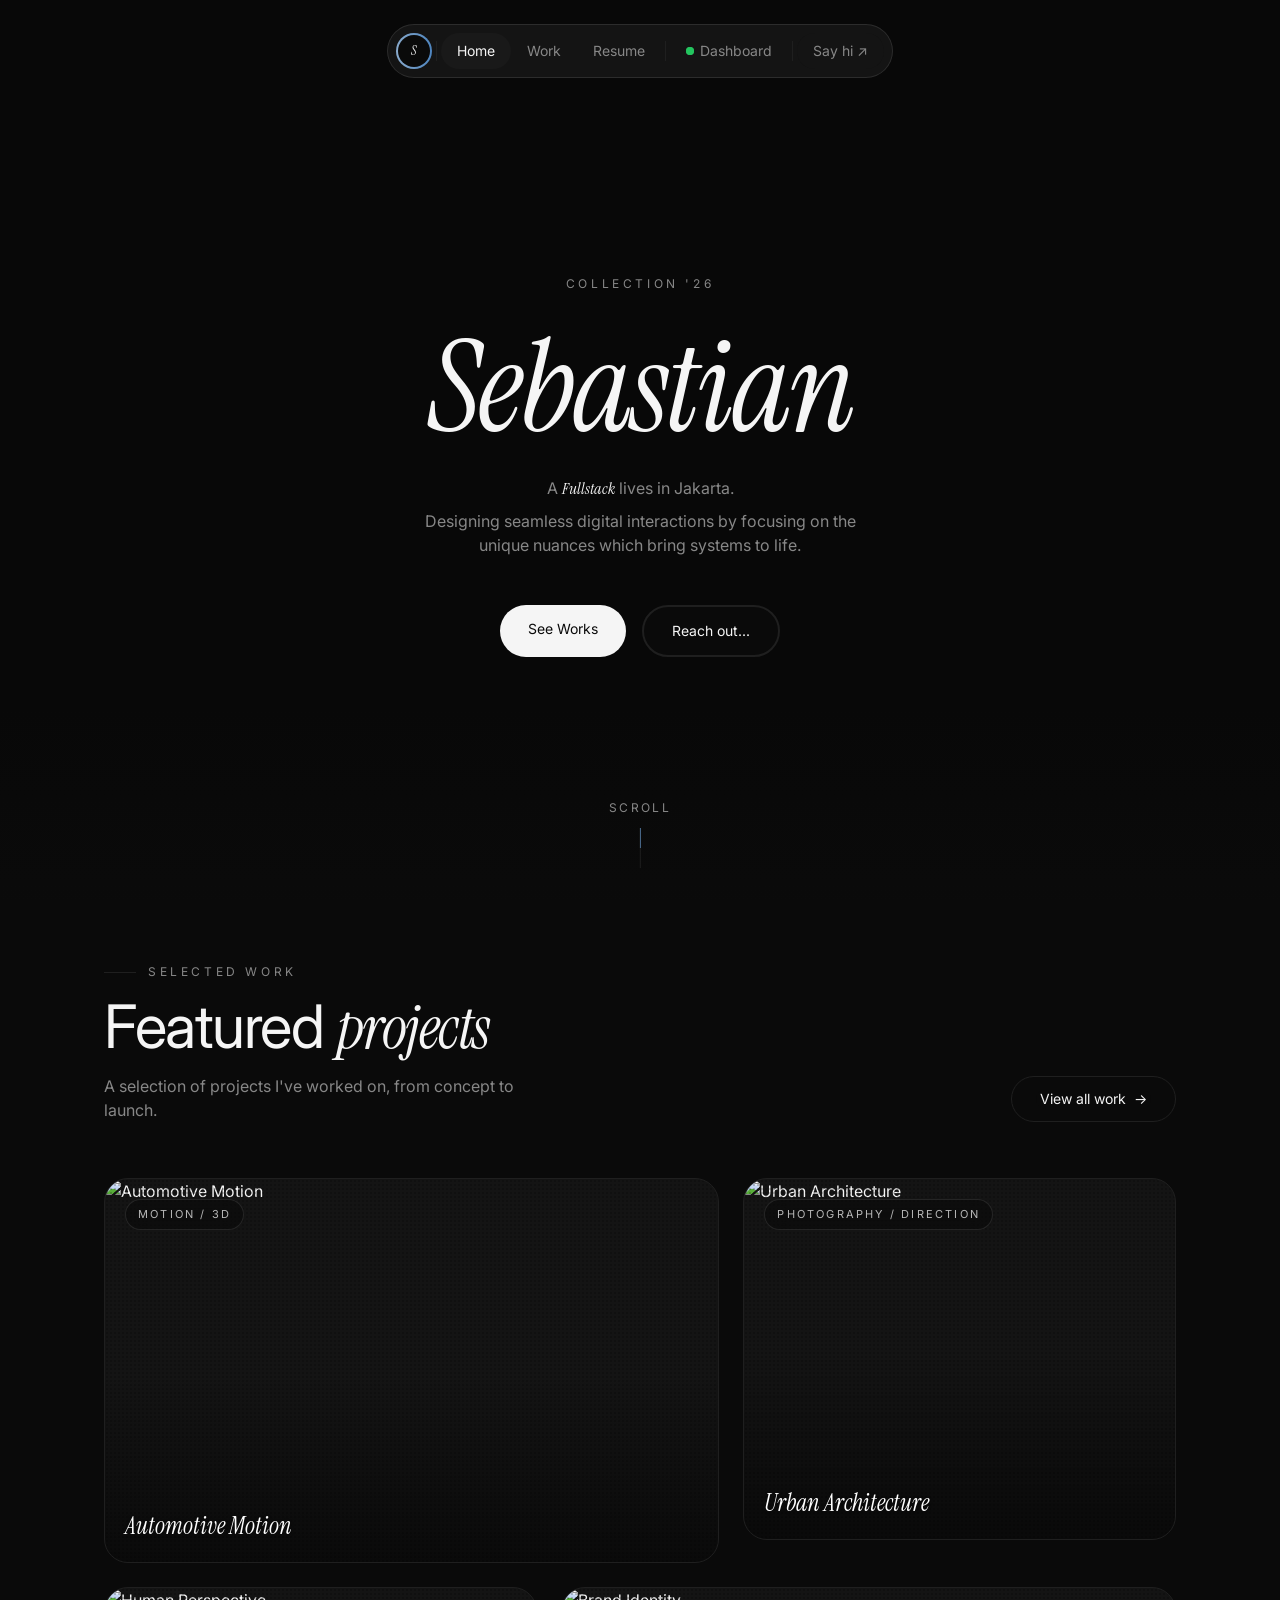
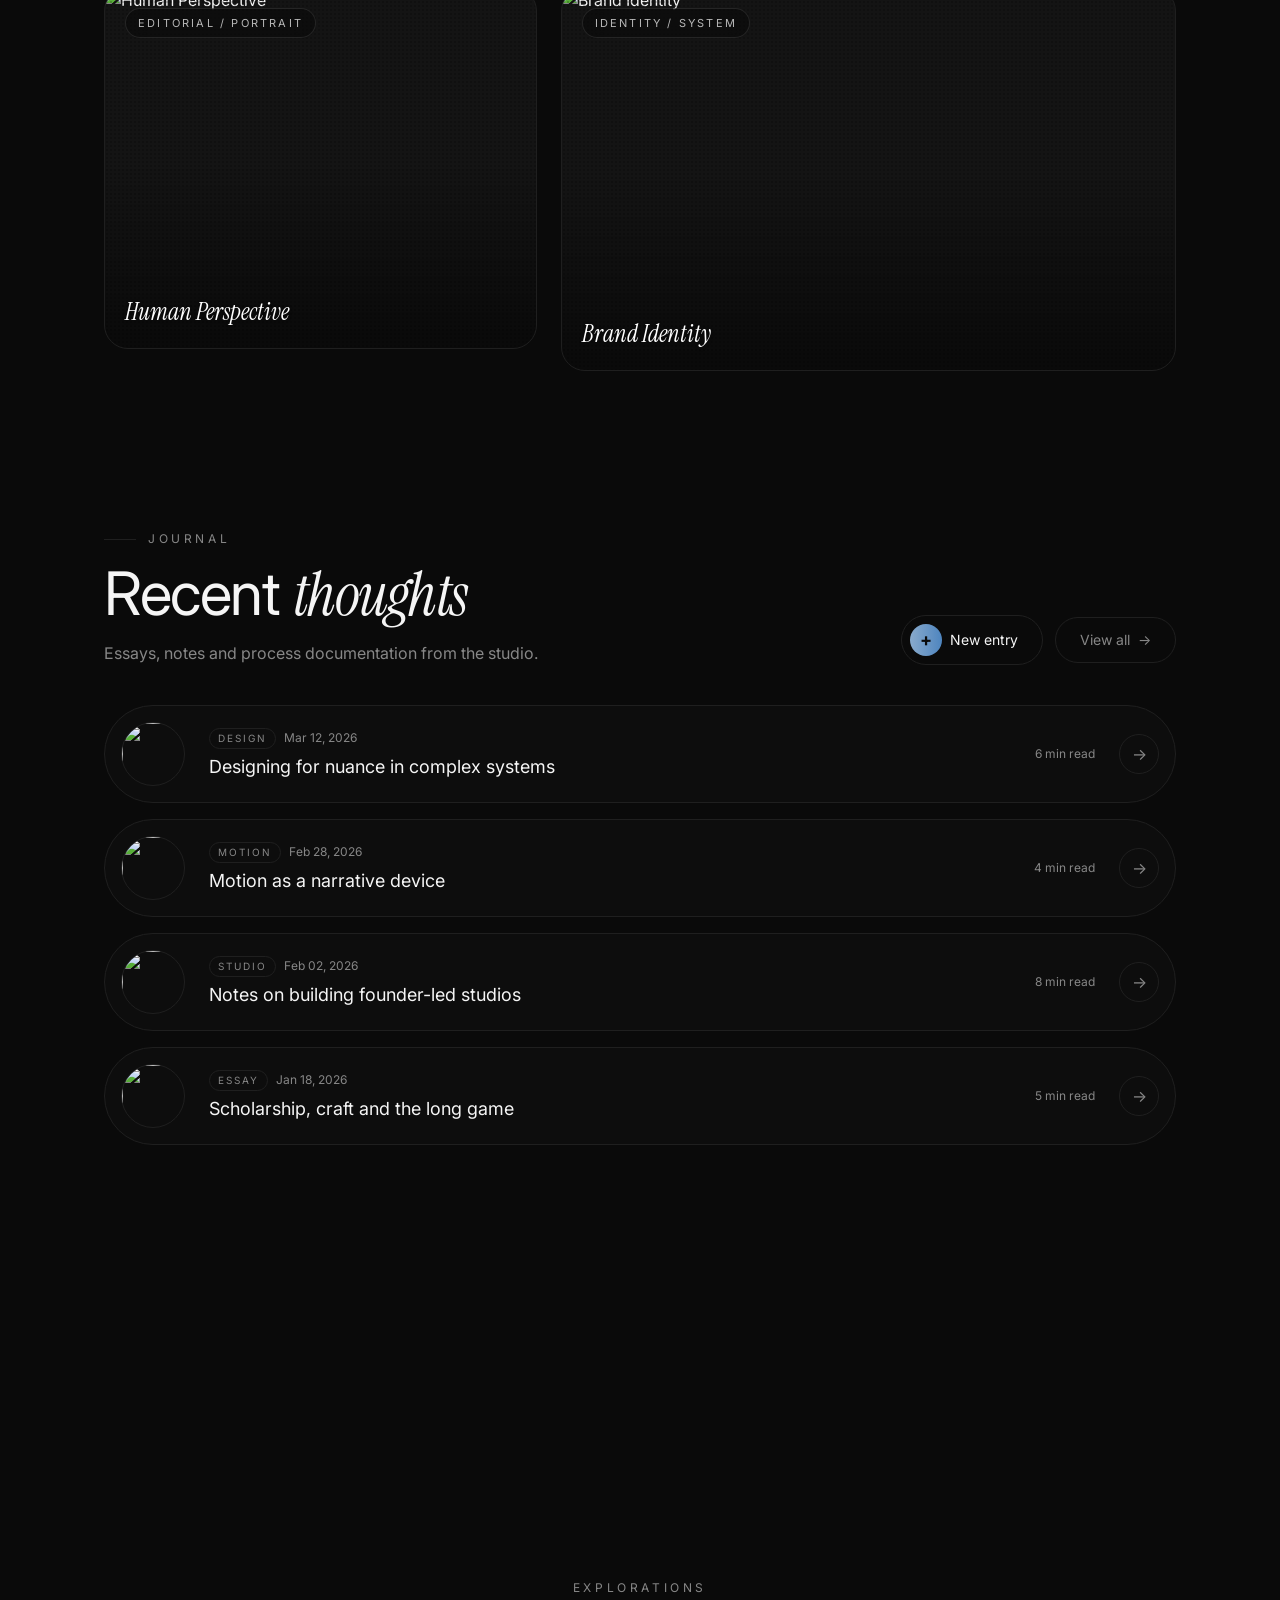
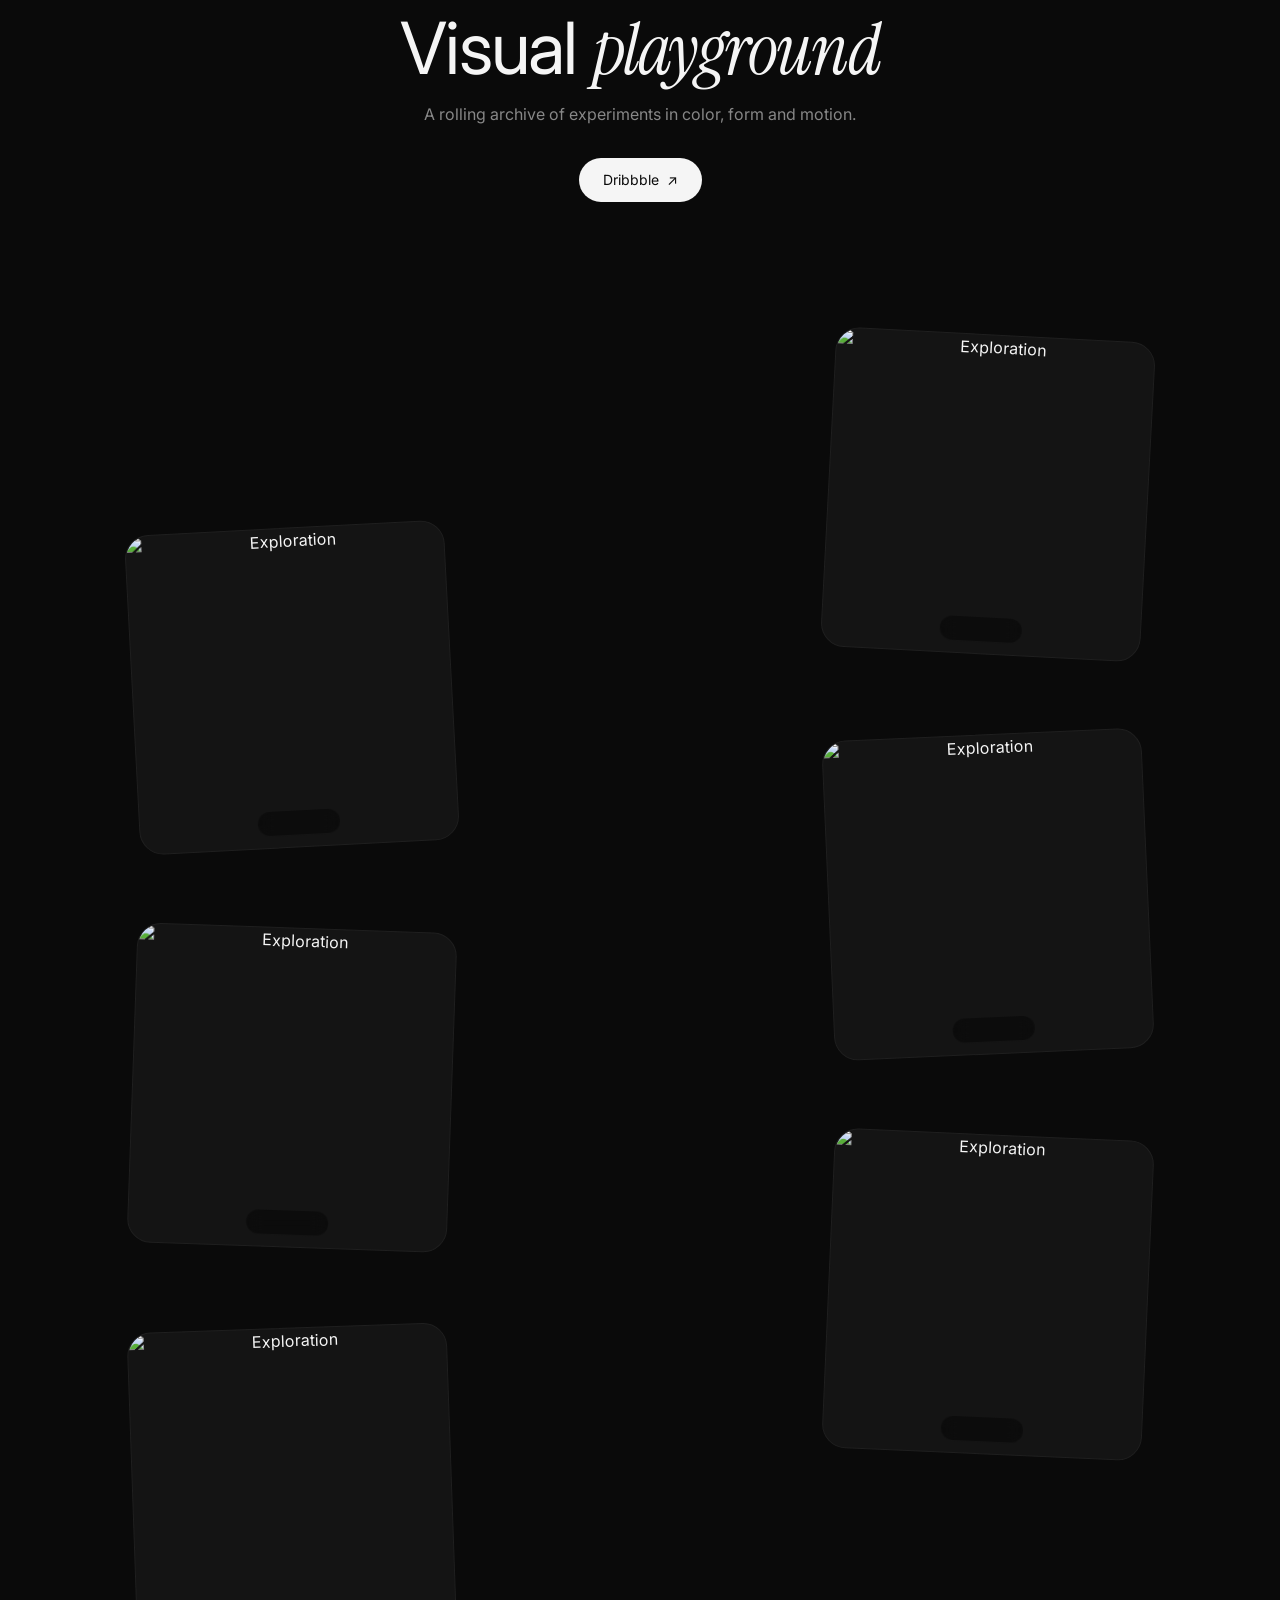
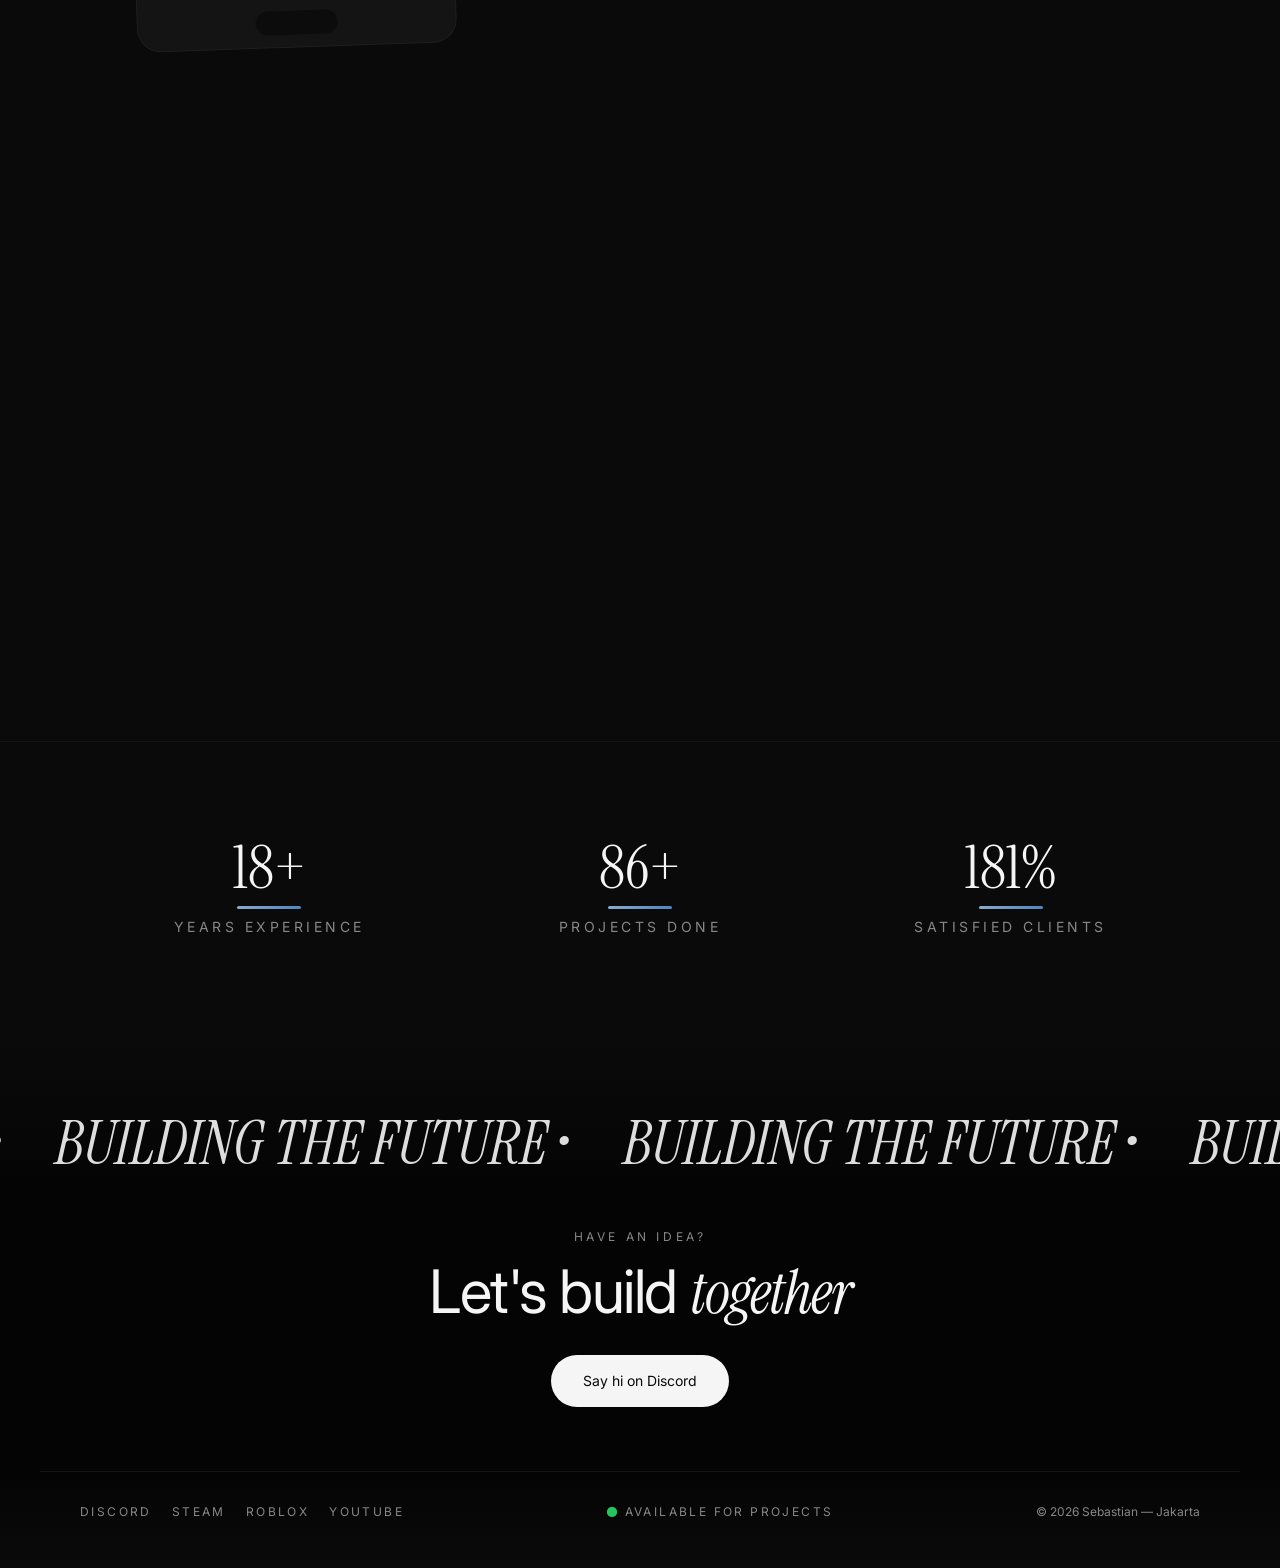
==== index.html @ 44a14f03 "Deploy Sebastian portfolio + live dashboard" ====
<!doctype html>
<html lang="en">
  <head>
    <meta charset="UTF-8" />
    <link rel="icon" type="image/svg+xml" href="/favicon.svg" />
    <meta name="viewport" content="width=device-width, initial-scale=1.0" />
    <meta name="description" content="Sebastian — Creative, Fullstack, Founder, Scholar in Jakarta." />
    <title>Sebastian — Portfolio '26</title>
    <script type="module" crossorigin src="/assets/index-D_aJ4-N0.js"></script>
    <link rel="stylesheet" crossorigin href="/assets/index-BPr_4GOv.css">
  </head>
  <body>
    <div id="root"></div>
  </body>
</html>
---- assets/index-BPr_4GOv.css ----
@import "https://fonts.googleapis.com/css2?family=Inter:wght@300;400;500;600;700&family=Instrument+Serif:ital@0;1&display=swap";*,:before,:after,::backdrop{--tw-border-spacing-x:0;--tw-border-spacing-y:0;--tw-translate-x:0;--tw-translate-y:0;--tw-rotate:0;--tw-skew-x:0;--tw-skew-y:0;--tw-scale-x:1;--tw-scale-y:1;--tw-pan-x: ;--tw-pan-y: ;--tw-pinch-zoom: ;--tw-scroll-snap-strictness:proximity;--tw-gradient-from-position: ;--tw-gradient-via-position: ;--tw-gradient-to-position: ;--tw-ordinal: ;--tw-slashed-zero: ;--tw-numeric-figure: ;--tw-numeric-spacing: ;--tw-numeric-fraction: ;--tw-ring-inset: ;--tw-ring-offset-width:0px;--tw-ring-offset-color:#fff;--tw-ring-color:#3b82f680;--tw-ring-offset-shadow:0 0 #0000;--tw-ring-shadow:0 0 #0000;--tw-shadow:0 0 #0000;--tw-shadow-colored:0 0 #0000;--tw-blur: ;--tw-brightness: ;--tw-contrast: ;--tw-grayscale: ;--tw-hue-rotate: ;--tw-invert: ;--tw-saturate: ;--tw-sepia: ;--tw-drop-shadow: ;--tw-backdrop-blur: ;--tw-backdrop-brightness: ;--tw-backdrop-contrast: ;--tw-backdrop-grayscale: ;--tw-backdrop-hue-rotate: ;--tw-backdrop-invert: ;--tw-backdrop-opacity: ;--tw-backdrop-saturate: ;--tw-backdrop-sepia: ;--tw-contain-size: ;--tw-contain-layout: ;--tw-contain-paint: ;--tw-contain-style: }*,:before,:after{box-sizing:border-box;border:0 solid #e5e7eb}:before,:after{--tw-content:""}html,:host{-webkit-text-size-adjust:100%;tab-size:4;font-feature-settings:normal;font-variation-settings:normal;-webkit-tap-highlight-color:transparent;font-family:ui-sans-serif,system-ui,sans-serif,Apple Color Emoji,Segoe UI Emoji,Segoe UI Symbol,Noto Color Emoji;line-height:1.5}body{line-height:inherit;margin:0}hr{height:0;color:inherit;border-top-width:1px}abbr:where([title]){-webkit-text-decoration:underline dotted;text-decoration:underline dotted}h1,h2,h3,h4,h5,h6{font-size:inherit;font-weight:inherit}a{color:inherit;-webkit-text-decoration:inherit;text-decoration:inherit}b,strong{font-weight:bolder}code,kbd,samp,pre{font-feature-settings:normal;font-variation-settings:normal;font-family:ui-monospace,SFMono-Regular,Menlo,Monaco,Consolas,Liberation Mono,Courier New,monospace;font-size:1em}small{font-size:80%}sub,sup{vertical-align:baseline;font-size:75%;line-height:0;position:relative}sub{bottom:-.25em}sup{top:-.5em}table{text-indent:0;border-color:inherit;border-collapse:collapse}button,input,optgroup,select,textarea{font-feature-settings:inherit;font-variation-settings:inherit;font-family:inherit;font-size:100%;font-weight:inherit;line-height:inherit;letter-spacing:inherit;color:inherit;margin:0;padding:0}button,select{text-transform:none}button,input:where([type=button]),input:where([type=reset]),input:where([type=submit]){-webkit-appearance:button;background-color:#0000;background-image:none}:-moz-focusring{outline:auto}:-moz-ui-invalid{box-shadow:none}progress{vertical-align:baseline}::-webkit-inner-spin-button{height:auto}::-webkit-outer-spin-button{height:auto}[type=search]{-webkit-appearance:textfield;outline-offset:-2px}::-webkit-search-decoration{-webkit-appearance:none}::-webkit-file-upload-button{-webkit-appearance:button;font:inherit}summary{display:list-item}blockquote,dl,dd,h1,h2,h3,h4,h5,h6,hr,figure,p,pre{margin:0}fieldset{margin:0;padding:0}legend{padding:0}ol,ul,menu{margin:0;padding:0;list-style:none}dialog{padding:0}textarea{resize:vertical}input::-moz-placeholder{opacity:1;color:#9ca3af}textarea::-moz-placeholder{opacity:1;color:#9ca3af}input::placeholder,textarea::placeholder{opacity:1;color:#9ca3af}button,[role=button]{cursor:pointer}:disabled{cursor:default}img,svg,video,canvas,audio,iframe,embed,object{vertical-align:middle;display:block}img,video{max-width:100%;height:auto}[hidden]{display:none}.pointer-events-none{pointer-events:none}.pointer-events-auto{pointer-events:auto}.static{position:static}.fixed{position:fixed}.absolute{position:absolute}.relative{position:relative}.inset-0{inset:0}.inset-x-0{left:0;right:0}.-bottom-1{bottom:-.25rem}.-left-4{left:-1rem}.-left-5{left:-1.25rem}.-right-4{right:-1rem}.-top-1{top:-.25rem}.bottom-0{bottom:0}.bottom-1{bottom:.25rem}.bottom-3{bottom:.75rem}.bottom-5{bottom:1.25rem}.bottom-8{bottom:2rem}.left-0{left:0}.left-1\/2{left:50%}.left-4{left:1rem}.left-5{left:1.25rem}.right-0{right:0}.right-1{right:.25rem}.right-5{right:1.25rem}.top-0{top:0}.top-1{top:.25rem}.top-1\/2{top:50%}.top-4{top:1rem}.top-5{top:1.25rem}.-z-10{z-index:-10}.z-10{z-index:10}.z-20{z-index:20}.z-50{z-index:50}.z-\[5\]{z-index:5}.z-\[60\]{z-index:60}.z-\[9990\]{z-index:9990}.z-\[9998\]{z-index:9998}.z-\[9999\]{z-index:9999}.-m-3{margin:-.75rem}.mx-1{margin-left:.25rem;margin-right:.25rem}.mx-6{margin-left:1.5rem;margin-right:1.5rem}.mx-auto{margin-left:auto;margin-right:auto}.mb-1{margin-bottom:.25rem}.mb-10{margin-bottom:2.5rem}.mb-12{margin-bottom:3rem}.mb-14{margin-bottom:3.5rem}.mb-16{margin-bottom:4rem}.mb-2{margin-bottom:.5rem}.mb-3{margin-bottom:.75rem}.mb-4{margin-bottom:1rem}.mb-6{margin-bottom:1.5rem}.mb-8{margin-bottom:2rem}.mt-0\.5{margin-top:.125rem}.mt-1{margin-top:.25rem}.mt-1\.5{margin-top:.375rem}.mt-2{margin-top:.5rem}.mt-3{margin-top:.75rem}.mt-4{margin-top:1rem}.mt-5{margin-top:1.25rem}.mt-6{margin-top:1.5rem}.mt-8{margin-top:2rem}.block{display:block}.inline-block{display:inline-block}.flex{display:flex}.inline-flex{display:inline-flex}.grid{display:grid}.hidden{display:none}.aspect-\[16\/10\]{aspect-ratio:16/10}.aspect-square{aspect-ratio:1}.h-1\/2{height:50%}.h-10{height:2.5rem}.h-11{height:2.75rem}.h-14{height:3.5rem}.h-2{height:.5rem}.h-2\.5{height:.625rem}.h-24{height:6rem}.h-4{height:1rem}.h-40{height:10rem}.h-48{height:12rem}.h-5{height:1.25rem}.h-6{height:1.5rem}.h-8{height:2rem}.h-9{height:2.25rem}.h-\[3px\]{height:3px}.h-full{height:100%}.h-px{height:1px}.h-screen{height:100vh}.max-h-\[85vh\]{max-height:85vh}.max-h-\[92vh\]{max-height:92vh}.min-h-\[118px\]{min-height:118px}.min-h-\[300vh\]{min-height:300vh}.min-h-\[30vh\]{min-height:30vh}.min-h-\[44px\]{min-height:44px}.min-h-\[92px\]{min-height:92px}.min-h-full{min-height:100%}.min-h-screen{min-height:100vh}.w-10{width:2.5rem}.w-11{width:2.75rem}.w-14{width:3.5rem}.w-16{width:4rem}.w-2{width:.5rem}.w-2\.5{width:.625rem}.w-24{width:6rem}.w-32{width:8rem}.w-4{width:1rem}.w-6{width:1.5rem}.w-8{width:2rem}.w-9{width:2.25rem}.w-\[3px\]{width:3px}.w-full{width:100%}.w-px{width:1px}.min-w-0{min-width:0}.min-w-full{min-width:100%}.max-w-2xl{max-width:42rem}.max-w-\[1180px\]{max-width:1180px}.max-w-\[1200px\]{max-width:1200px}.max-w-\[1400px\]{max-width:1400px}.max-w-\[320px\]{max-width:320px}.max-w-full{max-width:100%}.max-w-md{max-width:28rem}.flex-1{flex:1}.shrink-0{flex-shrink:0}.origin-left{transform-origin:0}.-translate-x-1\/2{--tw-translate-x:-50%;transform:translate(var(--tw-translate-x), var(--tw-translate-y)) rotate(var(--tw-rotate)) skewX(var(--tw-skew-x)) skewY(var(--tw-skew-y)) scaleX(var(--tw-scale-x)) scaleY(var(--tw-scale-y))}.-translate-y-1\/2{--tw-translate-y:-50%;transform:translate(var(--tw-translate-x), var(--tw-translate-y)) rotate(var(--tw-rotate)) skewX(var(--tw-skew-x)) skewY(var(--tw-skew-y)) scaleX(var(--tw-scale-x)) scaleY(var(--tw-scale-y))}.scale-\[1\.03\]{--tw-scale-x:1.03;--tw-scale-y:1.03;transform:translate(var(--tw-translate-x), var(--tw-translate-y)) rotate(var(--tw-rotate)) skewX(var(--tw-skew-x)) skewY(var(--tw-skew-y)) scaleX(var(--tw-scale-x)) scaleY(var(--tw-scale-y))}.scale-y-\[-1\]{--tw-scale-y:-1;transform:translate(var(--tw-translate-x), var(--tw-translate-y)) rotate(var(--tw-rotate)) skewX(var(--tw-skew-x)) skewY(var(--tw-skew-y)) scaleX(var(--tw-scale-x)) scaleY(var(--tw-scale-y))}.transform{transform:translate(var(--tw-translate-x), var(--tw-translate-y)) rotate(var(--tw-rotate)) skewX(var(--tw-skew-x)) skewY(var(--tw-skew-y)) scaleX(var(--tw-scale-x)) scaleY(var(--tw-scale-y))}@keyframes ping{75%,to{opacity:0;transform:scale(2)}}.animate-ping{animation:1s cubic-bezier(0,0,.2,1) infinite ping}@keyframes role-fade-in{0%{opacity:0;transform:translateY(8px)}to{opacity:1;transform:translateY(0)}}@keyframes scroll-down{0%{transform:translateY(-100%)}to{transform:translateY(200%)}}.cursor-zoom-in{cursor:zoom-in}.select-none{-webkit-user-select:none;user-select:none}.resize-y{resize:vertical}.resize{resize:both}.grid-cols-1{grid-template-columns:repeat(1,minmax(0,1fr))}.grid-cols-2{grid-template-columns:repeat(2,minmax(0,1fr))}.grid-cols-6{grid-template-columns:repeat(6,minmax(0,1fr))}.flex-col{flex-direction:column}.items-start{align-items:flex-start}.items-end{align-items:flex-end}.items-center{align-items:center}.justify-end{justify-content:flex-end}.justify-center{justify-content:center}.justify-between{justify-content:space-between}.gap-0\.5{gap:.125rem}.gap-1{gap:.25rem}.gap-1\.5{gap:.375rem}.gap-10{gap:2.5rem}.gap-12{gap:3rem}.gap-2{gap:.5rem}.gap-3{gap:.75rem}.gap-4{gap:1rem}.gap-5{gap:1.25rem}.gap-6{gap:1.5rem}.gap-\[3px\]{gap:3px}.space-y-1\.5>:not([hidden])~:not([hidden]){--tw-space-y-reverse:0;margin-top:calc(.375rem * calc(1 - var(--tw-space-y-reverse)));margin-bottom:calc(.375rem * var(--tw-space-y-reverse))}.space-y-4>:not([hidden])~:not([hidden]){--tw-space-y-reverse:0;margin-top:calc(1rem * calc(1 - var(--tw-space-y-reverse)));margin-bottom:calc(1rem * var(--tw-space-y-reverse))}.overflow-hidden{overflow:hidden}.overflow-y-auto{overflow-y:auto}.truncate{text-overflow:ellipsis;white-space:nowrap;overflow:hidden}.whitespace-nowrap{white-space:nowrap}.rounded{border-radius:.25rem}.rounded-2xl{border-radius:1rem}.rounded-3xl{border-radius:1.5rem}.rounded-\[40px\]{border-radius:40px}.rounded-full{border-radius:9999px}.rounded-lg{border-radius:.5rem}.rounded-xl{border-radius:.75rem}.rounded-t-3xl{border-top-left-radius:1.5rem;border-top-right-radius:1.5rem}.border{border-width:1px}.border-2{border-width:2px}.border-\[3px\]{border-width:3px}.border-t{border-top-width:1px}.border-\[\#14141c\]{--tw-border-opacity:1;border-color:rgb(20 20 28/var(--tw-border-opacity))}.border-black\/60{border-color:#0009}.border-stroke{border-color:hsl(var(--stroke))}.border-stroke\/50{border-color:hsl(var(--stroke) / .5)}.border-stroke\/60{border-color:hsl(var(--stroke) / .6)}.border-white\/10{border-color:#ffffff1a}.border-white\/15{border-color:#ffffff26}.bg-bg{background-color:hsl(var(--bg))}.bg-bg\/70{background-color:hsl(var(--bg) / .7)}.bg-black\/0{background-color:#0000}.bg-black\/20{background-color:#0003}.bg-black\/30{background-color:#0000004d}.bg-black\/40{background-color:#0006}.bg-black\/45{background-color:#00000073}.bg-black\/50{background-color:#00000080}.bg-black\/60{background-color:#0009}.bg-black\/70{background-color:#000000b3}.bg-black\/85{background-color:#000000d9}.bg-gray-500{--tw-bg-opacity:1;background-color:rgb(107 114 128/var(--tw-bg-opacity))}.bg-green-400{--tw-bg-opacity:1;background-color:rgb(74 222 128/var(--tw-bg-opacity))}.bg-green-500{--tw-bg-opacity:1;background-color:rgb(34 197 94/var(--tw-bg-opacity))}.bg-red-500{--tw-bg-opacity:1;background-color:rgb(239 68 68/var(--tw-bg-opacity))}.bg-stroke{background-color:hsl(var(--stroke))}.bg-stroke\/50{background-color:hsl(var(--stroke) / .5)}.bg-surface{background-color:hsl(var(--surface))}.bg-surface\/30{background-color:hsl(var(--surface) / .3)}.bg-text-primary{background-color:hsl(var(--text))}.bg-transparent{background-color:#0000}.bg-white{--tw-bg-opacity:1;background-color:rgb(255 255 255/var(--tw-bg-opacity))}.bg-white\/10{background-color:#ffffff1a}.bg-white\/15{background-color:#ffffff26}.bg-white\/5{background-color:#ffffff0d}.bg-white\/70{background-color:#ffffffb3}.bg-white\/80{background-color:#fffc}.bg-white\/\[0\.04\]{background-color:#ffffff0a}.bg-yellow-400{--tw-bg-opacity:1;background-color:rgb(250 204 21/var(--tw-bg-opacity))}.bg-gradient-to-b{background-image:linear-gradient(to bottom, var(--tw-gradient-stops))}.bg-gradient-to-br{background-image:linear-gradient(to bottom right, var(--tw-gradient-stops))}.bg-gradient-to-t{background-image:linear-gradient(to top, var(--tw-gradient-stops))}.from-\[\#0b1026\]\/35{--tw-gradient-from:#0b102659 var(--tw-gradient-from-position);--tw-gradient-to:#0b102600 var(--tw-gradient-to-position);--tw-gradient-stops:var(--tw-gradient-from), var(--tw-gradient-to)}.from-bg{--tw-gradient-from:hsl(var(--bg)) var(--tw-gradient-from-position);--tw-gradient-to:hsl(var(--bg) / 0) var(--tw-gradient-to-position);--tw-gradient-stops:var(--tw-gradient-from), var(--tw-gradient-to)}.from-black\/50{--tw-gradient-from:#00000080 var(--tw-gradient-from-position);--tw-gradient-to:#0000 var(--tw-gradient-to-position);--tw-gradient-stops:var(--tw-gradient-from), var(--tw-gradient-to)}.from-violet-400{--tw-gradient-from:#a78bfa var(--tw-gradient-from-position);--tw-gradient-to:#a78bfa00 var(--tw-gradient-to-position);--tw-gradient-stops:var(--tw-gradient-from), var(--tw-gradient-to)}.from-violet-500{--tw-gradient-from:#8b5cf6 var(--tw-gradient-from-position);--tw-gradient-to:#8b5cf600 var(--tw-gradient-to-position);--tw-gradient-stops:var(--tw-gradient-from), var(--tw-gradient-to)}.via-fuchsia-300{--tw-gradient-to:#f0abfc00 var(--tw-gradient-to-position);--tw-gradient-stops:var(--tw-gradient-from), #f0abfc var(--tw-gradient-via-position), var(--tw-gradient-to)}.via-transparent{--tw-gradient-to:#0000 var(--tw-gradient-to-position);--tw-gradient-stops:var(--tw-gradient-from), transparent var(--tw-gradient-via-position), var(--tw-gradient-to)}.to-\[\#050510\]\/80{--tw-gradient-to:#050510cc var(--tw-gradient-to-position)}.to-fuchsia-600{--tw-gradient-to:#c026d3 var(--tw-gradient-to-position)}.to-transparent{--tw-gradient-to:transparent var(--tw-gradient-to-position)}.to-violet-500{--tw-gradient-to:#8b5cf6 var(--tw-gradient-to-position)}.object-cover{-o-object-fit:cover;object-fit:cover}.p-0{padding:0}.p-1{padding:.25rem}.p-3{padding:.75rem}.p-4{padding:1rem}.p-5{padding:1.25rem}.p-6{padding:1.5rem}.p-\[2px\]{padding:2px}.p-\[3px\]{padding:3px}.px-1{padding-left:.25rem;padding-right:.25rem}.px-2{padding-left:.5rem;padding-right:.5rem}.px-3{padding-left:.75rem;padding-right:.75rem}.px-4{padding-left:1rem;padding-right:1rem}.px-5{padding-left:1.25rem;padding-right:1.25rem}.px-6{padding-left:1.5rem;padding-right:1.5rem}.px-7{padding-left:1.75rem;padding-right:1.75rem}.px-8{padding-left:2rem;padding-right:2rem}.py-0\.5{padding-top:.125rem;padding-bottom:.125rem}.py-1{padding-top:.25rem;padding-bottom:.25rem}.py-1\.5{padding-top:.375rem;padding-bottom:.375rem}.py-12{padding-top:3rem;padding-bottom:3rem}.py-16{padding-top:4rem;padding-bottom:4rem}.py-2{padding-top:.5rem;padding-bottom:.5rem}.py-2\.5{padding-top:.625rem;padding-bottom:.625rem}.py-3{padding-top:.75rem;padding-bottom:.75rem}.py-3\.5{padding-top:.875rem;padding-bottom:.875rem}.py-4{padding-top:1rem;padding-bottom:1rem}.py-8{padding-top:2rem;padding-bottom:2rem}.pb-20{padding-bottom:5rem}.pb-8{padding-bottom:2rem}.pl-2{padding-left:.5rem}.pr-6{padding-right:1.5rem}.pt-16{padding-top:4rem}.pt-28{padding-top:7rem}.pt-3{padding-top:.75rem}.pt-4{padding-top:1rem}.pt-5{padding-top:1.25rem}.pt-8{padding-top:2rem}.text-left{text-align:left}.text-center{text-align:center}.font-body{font-family:var(--font-body)}.font-display{font-family:var(--font-display)}.text-2xl{font-size:1.5rem;line-height:2rem}.text-3xl{font-size:1.875rem;line-height:2.25rem}.text-4xl{font-size:2.25rem;line-height:2.5rem}.text-5xl{font-size:3rem;line-height:1}.text-6xl{font-size:3.75rem;line-height:1}.text-\[10px\]{font-size:10px}.text-\[11px\]{font-size:11px}.text-\[13px\]{font-size:13px}.text-\[15px\]{font-size:15px}.text-lg{font-size:1.125rem;line-height:1.75rem}.text-sm{font-size:.875rem;line-height:1.25rem}.text-xl{font-size:1.25rem;line-height:1.75rem}.text-xs{font-size:.75rem;line-height:1rem}.font-bold{font-weight:700}.font-extrabold{font-weight:800}.font-light{font-weight:300}.font-semibold{font-weight:600}.uppercase{text-transform:uppercase}.capitalize{text-transform:capitalize}.italic{font-style:italic}.tabular-nums{--tw-numeric-spacing:tabular-nums;font-variant-numeric:var(--tw-ordinal) var(--tw-slashed-zero) var(--tw-numeric-figure) var(--tw-numeric-spacing) var(--tw-numeric-fraction)}.leading-\[0\.9\]{line-height:.9}.leading-none{line-height:1}.leading-relaxed{line-height:1.625}.leading-tight{line-height:1.25}.tracking-\[0\.25em\]{letter-spacing:.25em}.tracking-\[0\.2em\]{letter-spacing:.2em}.tracking-\[0\.3em\]{letter-spacing:.3em}.tracking-tight{letter-spacing:-.025em}.tracking-wide{letter-spacing:.025em}.text-bg{color:hsl(var(--bg))}.text-black{--tw-text-opacity:1;color:rgb(0 0 0/var(--tw-text-opacity))}.text-green-400\/80{color:#4ade80cc}.text-muted{color:hsl(var(--muted))}.text-sky-300\/90{color:#7dd3fce6}.text-text-primary{color:hsl(var(--text))}.text-text-primary\/80{color:hsl(var(--text) / .8)}.text-text-primary\/90{color:hsl(var(--text) / .9)}.text-white{--tw-text-opacity:1;color:rgb(255 255 255/var(--tw-text-opacity))}.text-white\/0{color:#fff0}.text-white\/30{color:#ffffff4d}.text-white\/35{color:#ffffff59}.text-white\/40{color:#fff6}.text-white\/45{color:#ffffff73}.text-white\/50{color:#ffffff80}.text-white\/60{color:#fff9}.text-white\/70{color:#ffffffb3}.text-white\/80{color:#fffc}.text-white\/85{color:#ffffffd9}.underline-offset-4{text-underline-offset:4px}.opacity-0{opacity:0}.opacity-20{opacity:.2}.opacity-60{opacity:.6}.opacity-75{opacity:.75}.mix-blend-multiply{mix-blend-mode:multiply}.shadow-2xl{--tw-shadow:0 25px 50px -12px #00000040;--tw-shadow-colored:0 25px 50px -12px var(--tw-shadow-color);box-shadow:var(--tw-ring-offset-shadow,0 0 #0000), var(--tw-ring-shadow,0 0 #0000), var(--tw-shadow)}.shadow-\[0_0_35px_rgba\(167\,139\,250\,0\.45\)\]{--tw-shadow:0 0 35px #a78bfa73;--tw-shadow-colored:0 0 35px var(--tw-shadow-color);box-shadow:var(--tw-ring-offset-shadow,0 0 #0000), var(--tw-ring-shadow,0 0 #0000), var(--tw-shadow)}.shadow-\[0_10px_30px_rgba\(0\,0\,0\,0\.35\)\]{--tw-shadow:0 10px 30px #00000059;--tw-shadow-colored:0 10px 30px var(--tw-shadow-color);box-shadow:var(--tw-ring-offset-shadow,0 0 #0000), var(--tw-ring-shadow,0 0 #0000), var(--tw-shadow)}.shadow-md{--tw-shadow:0 4px 6px -1px #0000001a, 0 2px 4px -2px #0000001a;--tw-shadow-colored:0 4px 6px -1px var(--tw-shadow-color), 0 2px 4px -2px var(--tw-shadow-color);box-shadow:var(--tw-ring-offset-shadow,0 0 #0000), var(--tw-ring-shadow,0 0 #0000), var(--tw-shadow)}.shadow-black\/10{--tw-shadow-color:#0000001a;--tw-shadow:var(--tw-shadow-colored)}.outline-none{outline-offset:2px;outline:2px solid #0000}.blur{--tw-blur:blur(8px);filter:var(--tw-blur) var(--tw-brightness) var(--tw-contrast) var(--tw-grayscale) var(--tw-hue-rotate) var(--tw-invert) var(--tw-saturate) var(--tw-sepia) var(--tw-drop-shadow)}.blur-\[2px\]{--tw-blur:blur(2px);filter:var(--tw-blur) var(--tw-brightness) var(--tw-contrast) var(--tw-grayscale) var(--tw-hue-rotate) var(--tw-invert) var(--tw-saturate) var(--tw-sepia) var(--tw-drop-shadow)}.drop-shadow{--tw-drop-shadow:drop-shadow(0 1px 2px #0000001a) drop-shadow(0 1px 1px #0000000f);filter:var(--tw-blur) var(--tw-brightness) var(--tw-contrast) var(--tw-grayscale) var(--tw-hue-rotate) var(--tw-invert) var(--tw-saturate) var(--tw-sepia) var(--tw-drop-shadow)}.filter{filter:var(--tw-blur) var(--tw-brightness) var(--tw-contrast) var(--tw-grayscale) var(--tw-hue-rotate) var(--tw-invert) var(--tw-saturate) var(--tw-sepia) var(--tw-drop-shadow)}.backdrop-blur{--tw-backdrop-blur:blur(8px);-webkit-backdrop-filter:var(--tw-backdrop-blur) var(--tw-backdrop-brightness) var(--tw-backdrop-contrast) var(--tw-backdrop-grayscale) var(--tw-backdrop-hue-rotate) var(--tw-backdrop-invert) var(--tw-backdrop-opacity) var(--tw-backdrop-saturate) var(--tw-backdrop-sepia);backdrop-filter:var(--tw-backdrop-blur) var(--tw-backdrop-brightness) var(--tw-backdrop-contrast) var(--tw-backdrop-grayscale) var(--tw-backdrop-hue-rotate) var(--tw-backdrop-invert) var(--tw-backdrop-opacity) var(--tw-backdrop-saturate) var(--tw-backdrop-sepia)}.backdrop-blur-lg{--tw-backdrop-blur:blur(16px);-webkit-backdrop-filter:var(--tw-backdrop-blur) var(--tw-backdrop-brightness) var(--tw-backdrop-contrast) var(--tw-backdrop-grayscale) var(--tw-backdrop-hue-rotate) var(--tw-backdrop-invert) var(--tw-backdrop-opacity) var(--tw-backdrop-saturate) var(--tw-backdrop-sepia);backdrop-filter:var(--tw-backdrop-blur) var(--tw-backdrop-brightness) var(--tw-backdrop-contrast) var(--tw-backdrop-grayscale) var(--tw-backdrop-hue-rotate) var(--tw-backdrop-invert) var(--tw-backdrop-opacity) var(--tw-backdrop-saturate) var(--tw-backdrop-sepia)}.backdrop-blur-md{--tw-backdrop-blur:blur(12px);-webkit-backdrop-filter:var(--tw-backdrop-blur) var(--tw-backdrop-brightness) var(--tw-backdrop-contrast) var(--tw-backdrop-grayscale) var(--tw-backdrop-hue-rotate) var(--tw-backdrop-invert) var(--tw-backdrop-opacity) var(--tw-backdrop-saturate) var(--tw-backdrop-sepia);backdrop-filter:var(--tw-backdrop-blur) var(--tw-backdrop-brightness) var(--tw-backdrop-contrast) var(--tw-backdrop-grayscale) var(--tw-backdrop-hue-rotate) var(--tw-backdrop-invert) var(--tw-backdrop-opacity) var(--tw-backdrop-saturate) var(--tw-backdrop-sepia)}.backdrop-blur-sm{--tw-backdrop-blur:blur(4px);-webkit-backdrop-filter:var(--tw-backdrop-blur) var(--tw-backdrop-brightness) var(--tw-backdrop-contrast) var(--tw-backdrop-grayscale) var(--tw-backdrop-hue-rotate) var(--tw-backdrop-invert) var(--tw-backdrop-opacity) var(--tw-backdrop-saturate) var(--tw-backdrop-sepia);backdrop-filter:var(--tw-backdrop-blur) var(--tw-backdrop-brightness) var(--tw-backdrop-contrast) var(--tw-backdrop-grayscale) var(--tw-backdrop-hue-rotate) var(--tw-backdrop-invert) var(--tw-backdrop-opacity) var(--tw-backdrop-saturate) var(--tw-backdrop-sepia)}.backdrop-blur-xl{--tw-backdrop-blur:blur(24px);-webkit-backdrop-filter:var(--tw-backdrop-blur) var(--tw-backdrop-brightness) var(--tw-backdrop-contrast) var(--tw-backdrop-grayscale) var(--tw-backdrop-hue-rotate) var(--tw-backdrop-invert) var(--tw-backdrop-opacity) var(--tw-backdrop-saturate) var(--tw-backdrop-sepia);backdrop-filter:var(--tw-backdrop-blur) var(--tw-backdrop-brightness) var(--tw-backdrop-contrast) var(--tw-backdrop-grayscale) var(--tw-backdrop-hue-rotate) var(--tw-backdrop-invert) var(--tw-backdrop-opacity) var(--tw-backdrop-saturate) var(--tw-backdrop-sepia)}.transition{transition-property:color,background-color,border-color,text-decoration-color,fill,stroke,opacity,box-shadow,transform,filter,-webkit-backdrop-filter,backdrop-filter;transition-duration:.15s;transition-timing-function:cubic-bezier(.4,0,.2,1)}.transition-\[width\]{transition-property:width;transition-duration:.15s;transition-timing-function:cubic-bezier(.4,0,.2,1)}.transition-all{transition-property:all;transition-duration:.15s;transition-timing-function:cubic-bezier(.4,0,.2,1)}.transition-colors{transition-property:color,background-color,border-color,text-decoration-color,fill,stroke;transition-duration:.15s;transition-timing-function:cubic-bezier(.4,0,.2,1)}.transition-opacity{transition-property:opacity;transition-duration:.15s;transition-timing-function:cubic-bezier(.4,0,.2,1)}.transition-shadow{transition-property:box-shadow;transition-duration:.15s;transition-timing-function:cubic-bezier(.4,0,.2,1)}.transition-transform{transition-property:transform;transition-duration:.15s;transition-timing-function:cubic-bezier(.4,0,.2,1)}.duration-1000{transition-duration:1s}.duration-300{transition-duration:.3s}.duration-500{transition-duration:.5s}.duration-700{transition-duration:.7s}.ease-linear{transition-timing-function:linear}.ease-out{transition-timing-function:cubic-bezier(0,0,.2,1)}@keyframes enter{0%{opacity:var(--tw-enter-opacity,1);transform:translate3d(var(--tw-enter-translate-x,0), var(--tw-enter-translate-y,0), 0) scale3d(var(--tw-enter-scale,1), var(--tw-enter-scale,1), var(--tw-enter-scale,1)) rotate(var(--tw-enter-rotate,0))}}@keyframes exit{to{opacity:var(--tw-exit-opacity,1);transform:translate3d(var(--tw-exit-translate-x,0), var(--tw-exit-translate-y,0), 0) scale3d(var(--tw-exit-scale,1), var(--tw-exit-scale,1), var(--tw-exit-scale,1)) rotate(var(--tw-exit-rotate,0))}}.duration-1000{animation-duration:1s}.duration-300{animation-duration:.3s}.duration-500{animation-duration:.5s}.duration-700{animation-duration:.7s}.ease-linear{animation-timing-function:linear}.ease-out{animation-timing-function:cubic-bezier(0,0,.2,1)}:root{--bg:0 0% 4%;--surface:0 0% 8%;--text:0 0% 96%;--muted:0 0% 53%;--stroke:0 0% 12%;--accent:0 0% 96%;--font-body:"Inter", sans-serif;--font-display:"Instrument Serif", serif}html{scroll-behavior:smooth}body{font-family:var(--font-body);-webkit-font-smoothing:antialiased;-moz-osx-font-smoothing:grayscale;background-color:hsl(var(--bg));color:hsl(var(--text));overflow-x:hidden}::selection{color:#fff;background:#4e85bf}.accent-gradient{background:linear-gradient(90deg,#89aacc 0%,#4e85bf 100%)}.accent-gradient-text{background:linear-gradient(90deg,#89aacc 0%,#4e85bf 100%);color:#0000;-webkit-background-clip:text;background-clip:text}.animated-gradient-border{background:linear-gradient(90deg,#89aacc,#4e85bf,#89aacc) 0 0/200% 200%;animation:6s infinite gradient-shift}@keyframes gradient-shift{0%{background-position:0%}50%{background-position:100%}to{background-position:0%}}.animate-scroll-down{animation:1.5s ease-in-out infinite scroll-down}.animate-role-fade-in{animation:.4s ease-out role-fade-in}.halftone{background-image:radial-gradient(circle,#000 1px,#0000 1px);background-size:4px 4px}@keyframes gamma-marquee{0%{transform:translate(0)}45%{transform:translate(-38%)}55%{transform:translate(-38%)}to{transform:translate(0)}}.gamma-marquee{min-width:100%;animation:9s ease-in-out infinite gamma-marquee;display:inline-block}@keyframes lyric-up{0%{opacity:0;transform:translateY(10px)}to{opacity:1;transform:translateY(0)}}.animate-lyric{animation:.45s ease-out lyric-up}@keyframes eq-bounce{0%,to{transform:scaleY(.35)}50%{transform:scaleY(1)}}.eq-bar{transform-origin:bottom;height:100%;animation:1.1s ease-in-out infinite eq-bounce}.type-caret{vertical-align:-.15em;background:currentColor;width:2px;height:1em;margin-left:3px;animation:1s steps(2,start) infinite caret-blink;display:inline-block}@keyframes caret-blink{to{visibility:hidden}}::-webkit-scrollbar{width:10px}::-webkit-scrollbar-track{background:hsl(var(--bg))}::-webkit-scrollbar-thumb{background:hsl(var(--stroke));border-radius:8px}::-webkit-scrollbar-thumb:hover{background:#4e85bf}.placeholder\:text-muted\/40::placeholder{color:hsl(var(--muted) / .4)}.hover\:-translate-y-0\.5:hover{--tw-translate-y:-.125rem;transform:translate(var(--tw-translate-x), var(--tw-translate-y)) rotate(var(--tw-rotate)) skewX(var(--tw-skew-x)) skewY(var(--tw-skew-y)) scaleX(var(--tw-scale-x)) scaleY(var(--tw-scale-y))}.hover\:-translate-y-1:hover{--tw-translate-y:-.25rem;transform:translate(var(--tw-translate-x), var(--tw-translate-y)) rotate(var(--tw-rotate)) skewX(var(--tw-skew-x)) skewY(var(--tw-skew-y)) scaleX(var(--tw-scale-x)) scaleY(var(--tw-scale-y))}.hover\:scale-105:hover{--tw-scale-x:1.05;--tw-scale-y:1.05;transform:translate(var(--tw-translate-x), var(--tw-translate-y)) rotate(var(--tw-rotate)) skewX(var(--tw-skew-x)) skewY(var(--tw-skew-y)) scaleX(var(--tw-scale-x)) scaleY(var(--tw-scale-y))}.hover\:scale-110:hover{--tw-scale-x:1.1;--tw-scale-y:1.1;transform:translate(var(--tw-translate-x), var(--tw-translate-y)) rotate(var(--tw-rotate)) skewX(var(--tw-skew-x)) skewY(var(--tw-skew-y)) scaleX(var(--tw-scale-x)) scaleY(var(--tw-scale-y))}.hover\:scale-125:hover{--tw-scale-x:1.25;--tw-scale-y:1.25;transform:translate(var(--tw-translate-x), var(--tw-translate-y)) rotate(var(--tw-rotate)) skewX(var(--tw-skew-x)) skewY(var(--tw-skew-y)) scaleX(var(--tw-scale-x)) scaleY(var(--tw-scale-y))}.hover\:border-red-400\/40:hover{border-color:#f8717166}.hover\:border-text-primary\/40:hover{border-color:hsl(var(--text) / .4)}.hover\:border-transparent:hover{border-color:#0000}.hover\:border-white\/20:hover{border-color:#fff3}.hover\:border-white\/25:hover{border-color:#ffffff40}.hover\:border-white\/30:hover{border-color:#ffffff4d}.hover\:bg-bg:hover{background-color:hsl(var(--bg))}.hover\:bg-black\/55:hover{background-color:#0000008c}.hover\:bg-stroke\/50:hover{background-color:hsl(var(--stroke) / .5)}.hover\:bg-surface:hover{background-color:hsl(var(--surface))}.hover\:bg-white\/10:hover{background-color:#ffffff1a}.hover\:bg-white\/5:hover{background-color:#ffffff0d}.hover\:text-red-400:hover{--tw-text-opacity:1;color:rgb(248 113 113/var(--tw-text-opacity))}.hover\:text-text-primary:hover{color:hsl(var(--text))}.hover\:text-white:hover{--tw-text-opacity:1;color:rgb(255 255 255/var(--tw-text-opacity))}.hover\:text-white\/60:hover{color:#fff9}.hover\:shadow-\[0_12px_30px_rgba\(0\,0\,0\,0\.45\)\]:hover{--tw-shadow:0 12px 30px #00000073;--tw-shadow-colored:0 12px 30px var(--tw-shadow-color);box-shadow:var(--tw-ring-offset-shadow,0 0 #0000), var(--tw-ring-shadow,0 0 #0000), var(--tw-shadow)}.hover\:shadow-\[0_18px_45px_rgba\(0\,0\,0\,0\.55\)\]:hover{--tw-shadow:0 18px 45px #0000008c;--tw-shadow-colored:0 18px 45px var(--tw-shadow-color);box-shadow:var(--tw-ring-offset-shadow,0 0 #0000), var(--tw-ring-shadow,0 0 #0000), var(--tw-shadow)}.hover\:shadow-\[0_8px_20px_rgba\(0\,0\,0\,0\.5\)\]:hover{--tw-shadow:0 8px 20px #00000080;--tw-shadow-colored:0 8px 20px var(--tw-shadow-color);box-shadow:var(--tw-ring-offset-shadow,0 0 #0000), var(--tw-ring-shadow,0 0 #0000), var(--tw-shadow)}.focus\:border-text-primary\/40:focus{border-color:hsl(var(--text) / .4)}.disabled\:opacity-30:disabled{opacity:.3}.disabled\:hover\:scale-100:hover:disabled{--tw-scale-x:1;--tw-scale-y:1;transform:translate(var(--tw-translate-x), var(--tw-translate-y)) rotate(var(--tw-rotate)) skewX(var(--tw-skew-x)) skewY(var(--tw-skew-y)) scaleX(var(--tw-scale-x)) scaleY(var(--tw-scale-y))}.group:hover .group-hover\:-translate-y-0\.5{--tw-translate-y:-.125rem;transform:translate(var(--tw-translate-x), var(--tw-translate-y)) rotate(var(--tw-rotate)) skewX(var(--tw-skew-x)) skewY(var(--tw-skew-y)) scaleX(var(--tw-scale-x)) scaleY(var(--tw-scale-y))}.group:hover .group-hover\:translate-x-0\.5{--tw-translate-x:.125rem;transform:translate(var(--tw-translate-x), var(--tw-translate-y)) rotate(var(--tw-rotate)) skewX(var(--tw-skew-x)) skewY(var(--tw-skew-y)) scaleX(var(--tw-scale-x)) scaleY(var(--tw-scale-y))}.group:hover .group-hover\:-rotate-45{--tw-rotate:-45deg;transform:translate(var(--tw-translate-x), var(--tw-translate-y)) rotate(var(--tw-rotate)) skewX(var(--tw-skew-x)) skewY(var(--tw-skew-y)) scaleX(var(--tw-scale-x)) scaleY(var(--tw-scale-y))}.group:hover .group-hover\:rotate-45{--tw-rotate:45deg;transform:translate(var(--tw-translate-x), var(--tw-translate-y)) rotate(var(--tw-rotate)) skewX(var(--tw-skew-x)) skewY(var(--tw-skew-y)) scaleX(var(--tw-scale-x)) scaleY(var(--tw-scale-y))}.group:hover .group-hover\:scale-105{--tw-scale-x:1.05;--tw-scale-y:1.05;transform:translate(var(--tw-translate-x), var(--tw-translate-y)) rotate(var(--tw-rotate)) skewX(var(--tw-skew-x)) skewY(var(--tw-skew-y)) scaleX(var(--tw-scale-x)) scaleY(var(--tw-scale-y))}.group:hover .group-hover\:scale-110{--tw-scale-x:1.1;--tw-scale-y:1.1;transform:translate(var(--tw-translate-x), var(--tw-translate-y)) rotate(var(--tw-rotate)) skewX(var(--tw-skew-x)) skewY(var(--tw-skew-y)) scaleX(var(--tw-scale-x)) scaleY(var(--tw-scale-y))}.group:hover .group-hover\:scale-125{--tw-scale-x:1.25;--tw-scale-y:1.25;transform:translate(var(--tw-translate-x), var(--tw-translate-y)) rotate(var(--tw-rotate)) skewX(var(--tw-skew-x)) skewY(var(--tw-skew-y)) scaleX(var(--tw-scale-x)) scaleY(var(--tw-scale-y))}.group:hover .group-hover\:border-text-primary\/30{border-color:hsl(var(--text) / .3)}.group:hover .group-hover\:bg-black\/30{background-color:#0000004d}.group:hover .group-hover\:text-text-primary{color:hsl(var(--text))}.group:hover .group-hover\:text-violet-200{--tw-text-opacity:1;color:rgb(221 214 254/var(--tw-text-opacity))}.group:hover .group-hover\:text-white{--tw-text-opacity:1;color:rgb(255 255 255/var(--tw-text-opacity))}.group:hover .group-hover\:text-white\/90{color:#ffffffe6}.group:hover .group-hover\:underline{text-decoration-line:underline}.group:hover .group-hover\:opacity-100{opacity:1}.group:hover .group-hover\:shadow-\[0_0_55px_rgba\(167\,139\,250\,0\.7\)\]{--tw-shadow:0 0 55px #a78bfab3;--tw-shadow-colored:0 0 55px var(--tw-shadow-color);box-shadow:var(--tw-ring-offset-shadow,0 0 #0000), var(--tw-ring-shadow,0 0 #0000), var(--tw-shadow)}@media (width>=640px){.sm\:-m-4{margin:-1rem}.sm\:block{display:block}.sm\:inline{display:inline}.sm\:flex{display:flex}.sm\:hidden{display:none}.sm\:h-16{height:4rem}.sm\:w-16{width:4rem}.sm\:grid-cols-3{grid-template-columns:repeat(3,minmax(0,1fr))}.sm\:items-center{align-items:center}.sm\:gap-6{gap:1.5rem}.sm\:rounded-3xl{border-radius:1.5rem}.sm\:rounded-full{border-radius:9999px}.sm\:p-6{padding:1.5rem}.sm\:px-4{padding-left:1rem;padding-right:1rem}.sm\:py-2{padding-top:.5rem;padding-bottom:.5rem}.sm\:text-lg{font-size:1.125rem;line-height:1.75rem}.sm\:text-sm{font-size:.875rem;line-height:1.25rem}}@media (width>=768px){.md\:col-span-5{grid-column:span 5/span 5}.md\:col-span-7{grid-column:span 7/span 7}.md\:mb-14{margin-bottom:3.5rem}.md\:inline-flex{display:inline-flex}.md\:hidden{display:none}.md\:aspect-\[4\/3\.35\]{aspect-ratio:4/3.35}.md\:grid-cols-12{grid-template-columns:repeat(12,minmax(0,1fr))}.md\:flex-row{flex-direction:row}.md\:items-end{align-items:flex-end}.md\:justify-between{justify-content:space-between}.md\:gap-20{gap:5rem}.md\:gap-40{gap:10rem}.md\:gap-6{gap:1.5rem}.md\:p-10{padding:2.5rem}.md\:px-10{padding-left:2.5rem;padding-right:2.5rem}.md\:py-16{padding-top:4rem;padding-bottom:4rem}.md\:py-24{padding-top:6rem;padding-bottom:6rem}.md\:pb-12{padding-bottom:3rem}.md\:pt-20{padding-top:5rem}.md\:pt-6{padding-top:1.5rem}.md\:text-2xl{font-size:1.5rem;line-height:2rem}.md\:text-5xl{font-size:3rem;line-height:1}.md\:text-6xl{font-size:3.75rem;line-height:1}.md\:text-7xl{font-size:4.5rem;line-height:1}.md\:text-8xl{font-size:6rem;line-height:1}.md\:text-base{font-size:1rem;line-height:1.5rem}.md\:text-sm{font-size:.875rem;line-height:1.25rem}}@media (width>=1024px){.lg\:grid-cols-\[300px_minmax\(0\,380px\)_300px\]{grid-template-columns:300px minmax(0,380px) 300px}.lg\:px-16{padding-left:4rem;padding-right:4rem}.lg\:text-7xl{font-size:4.5rem;line-height:1}.lg\:text-9xl{font-size:8rem;line-height:1}}
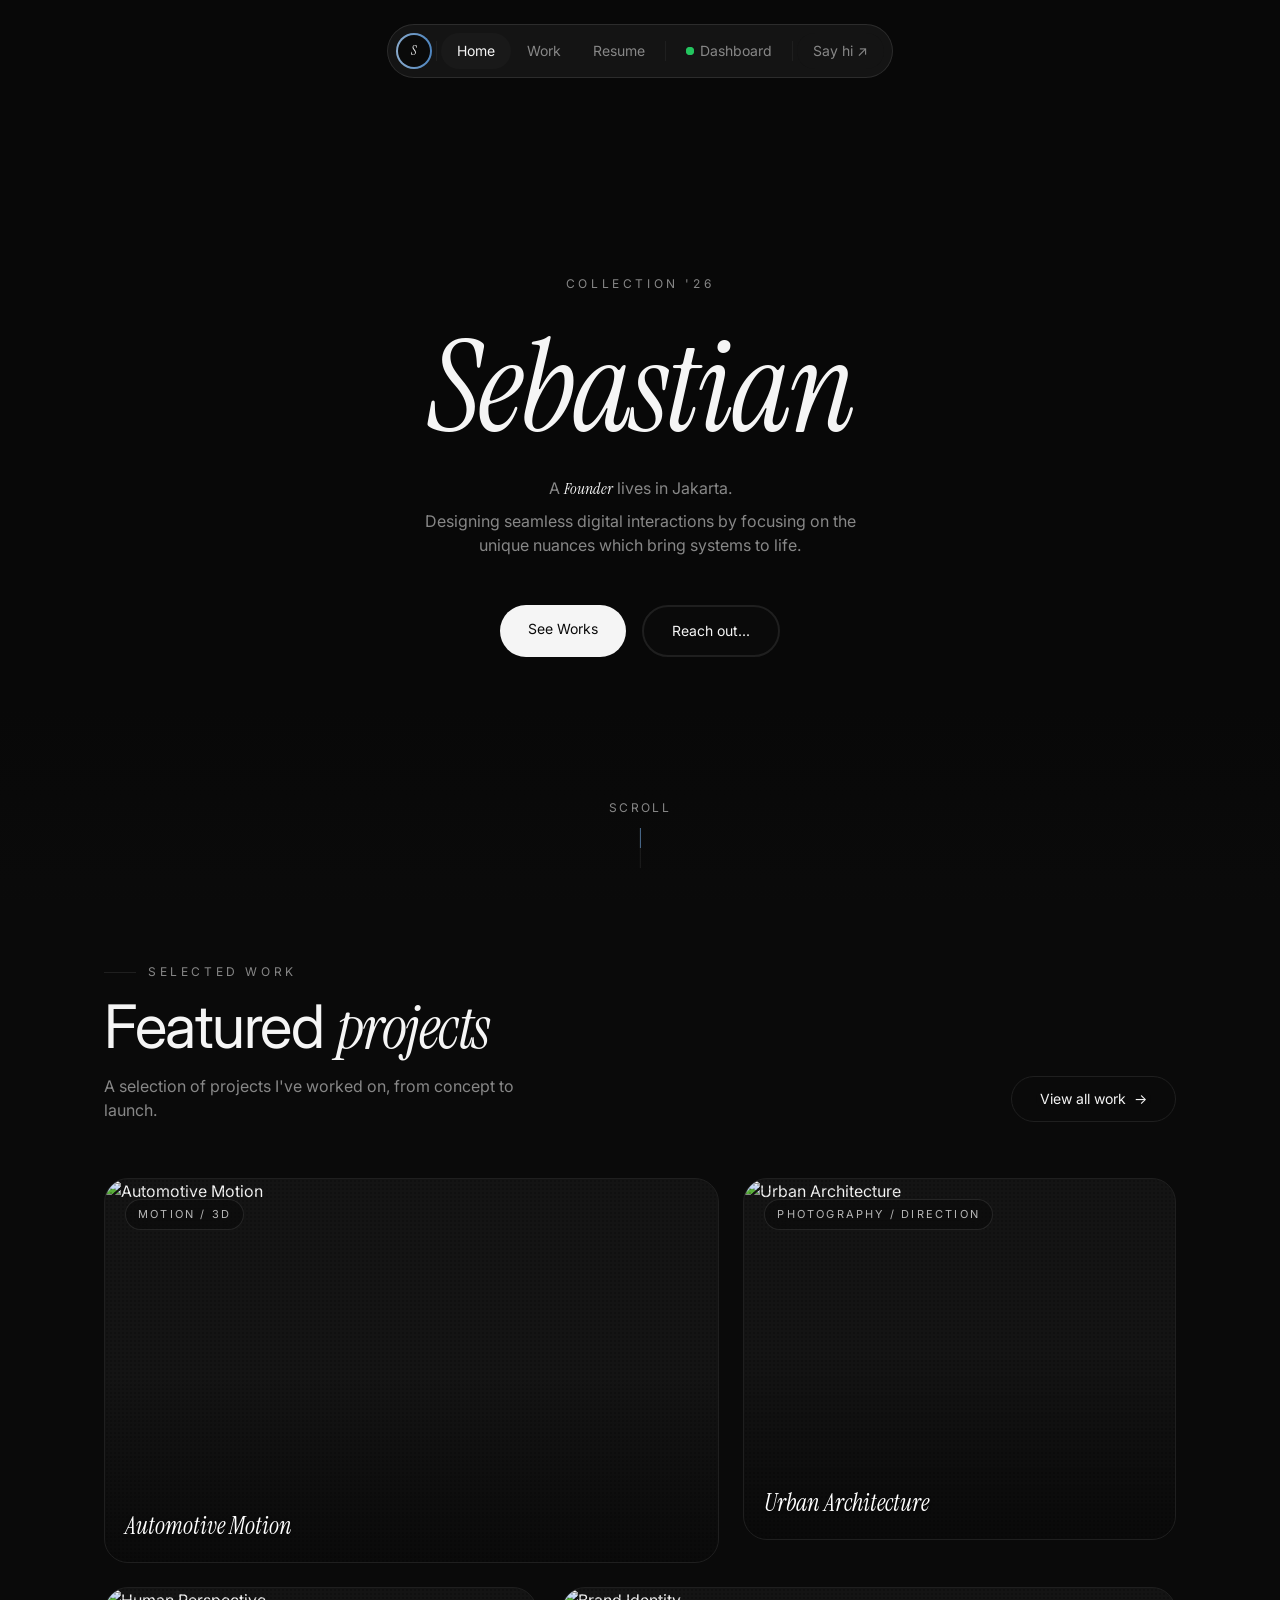
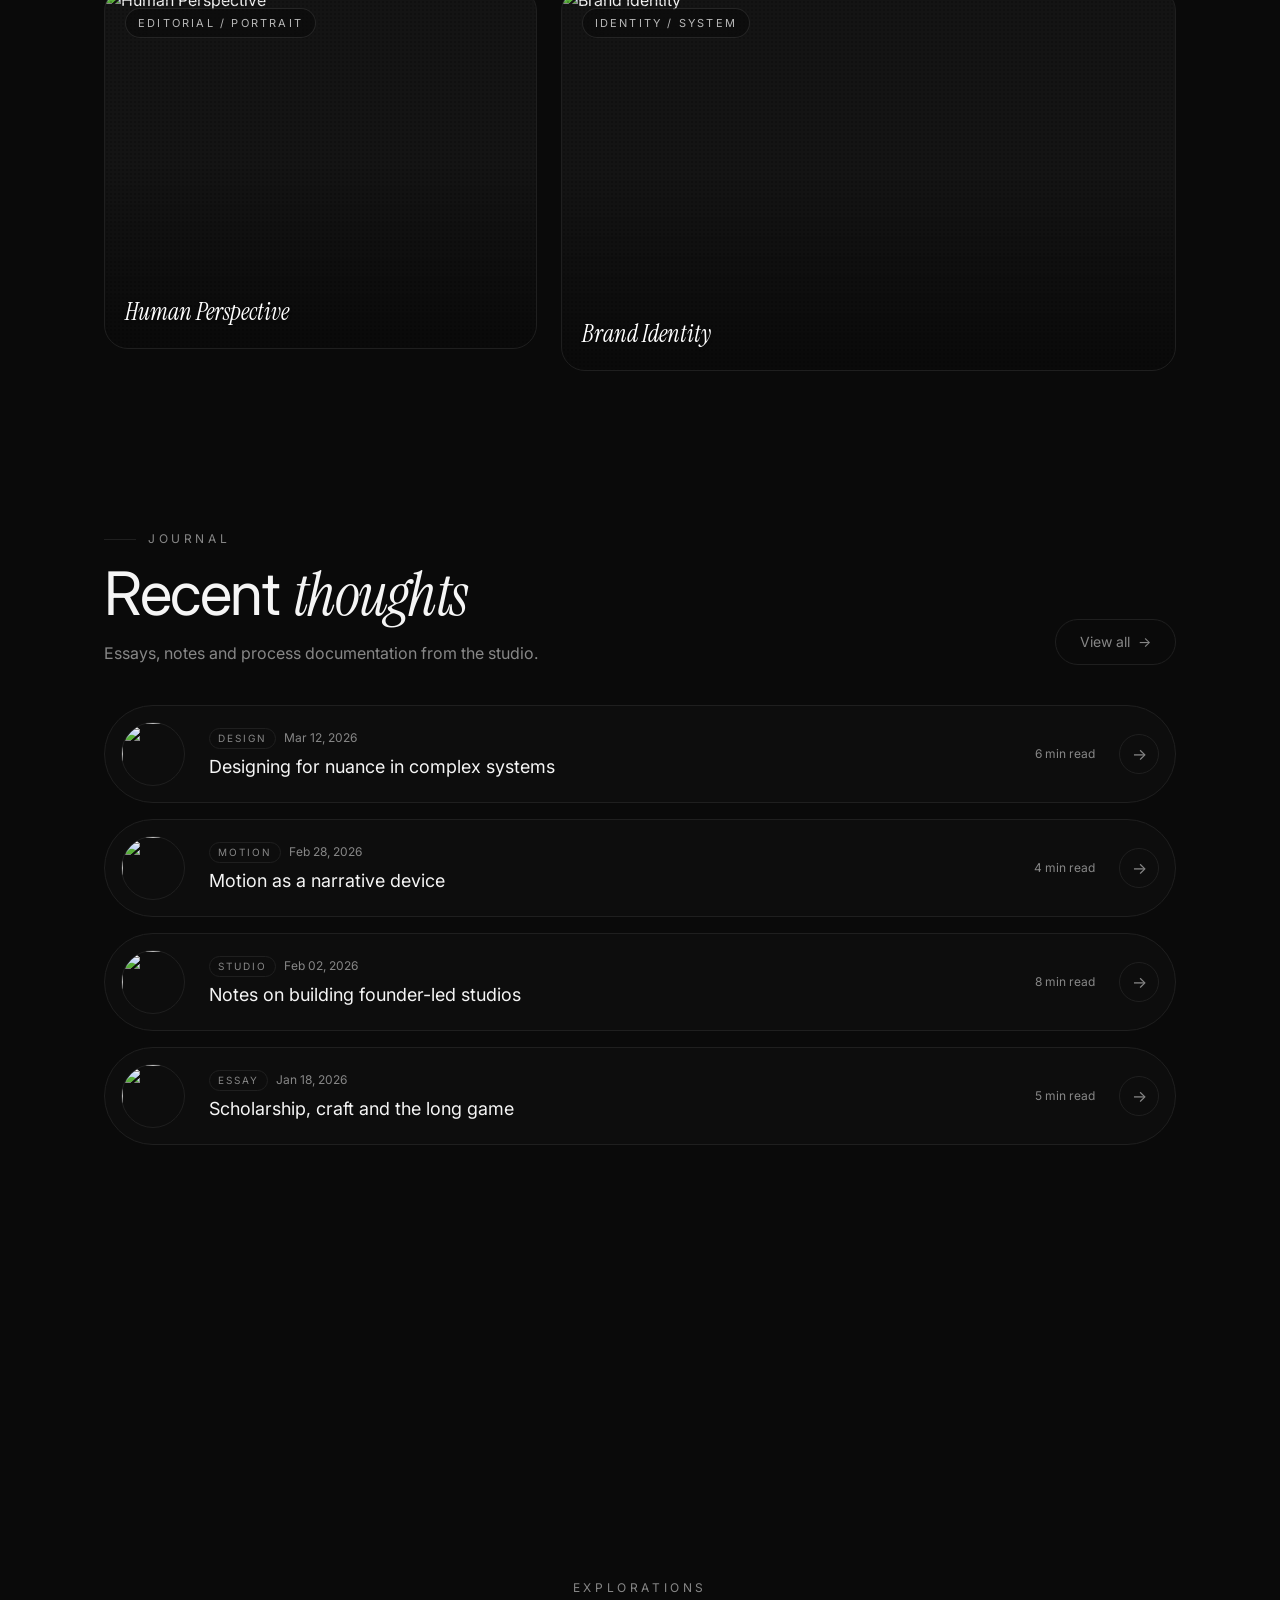
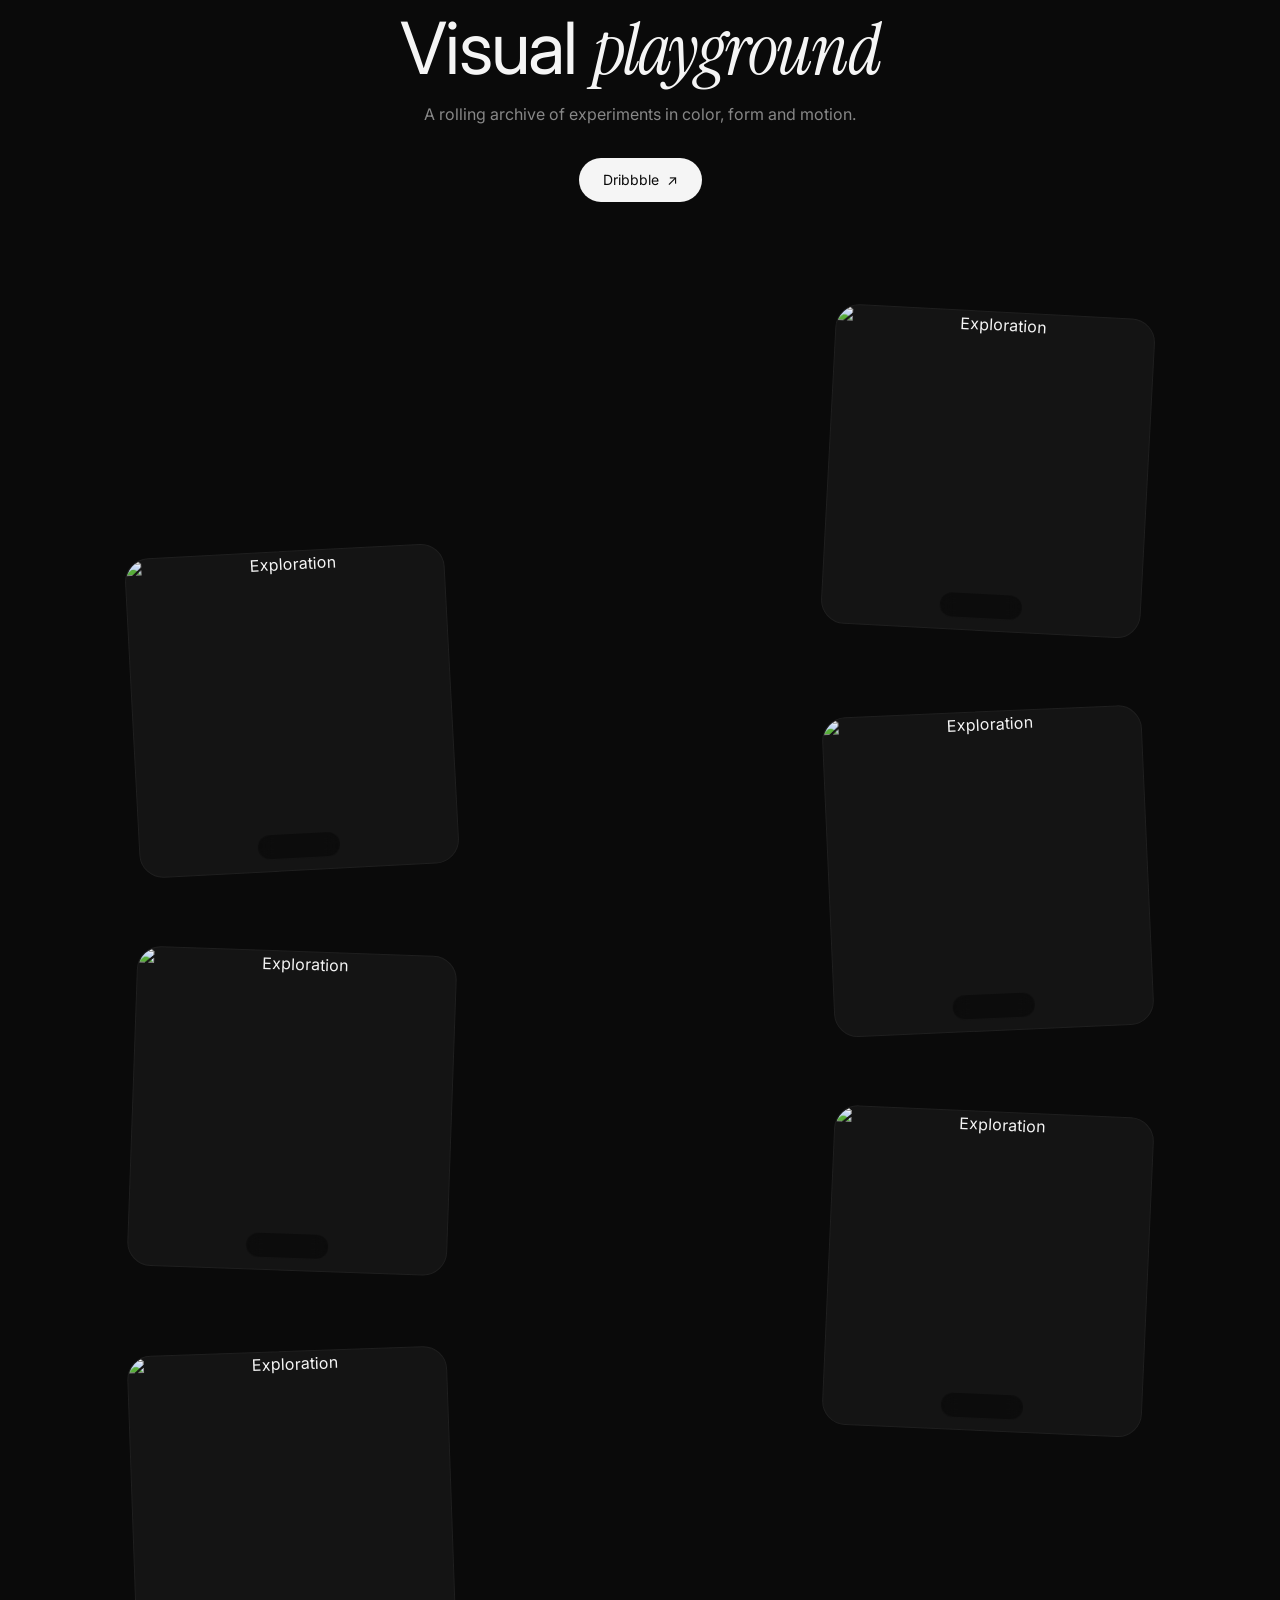
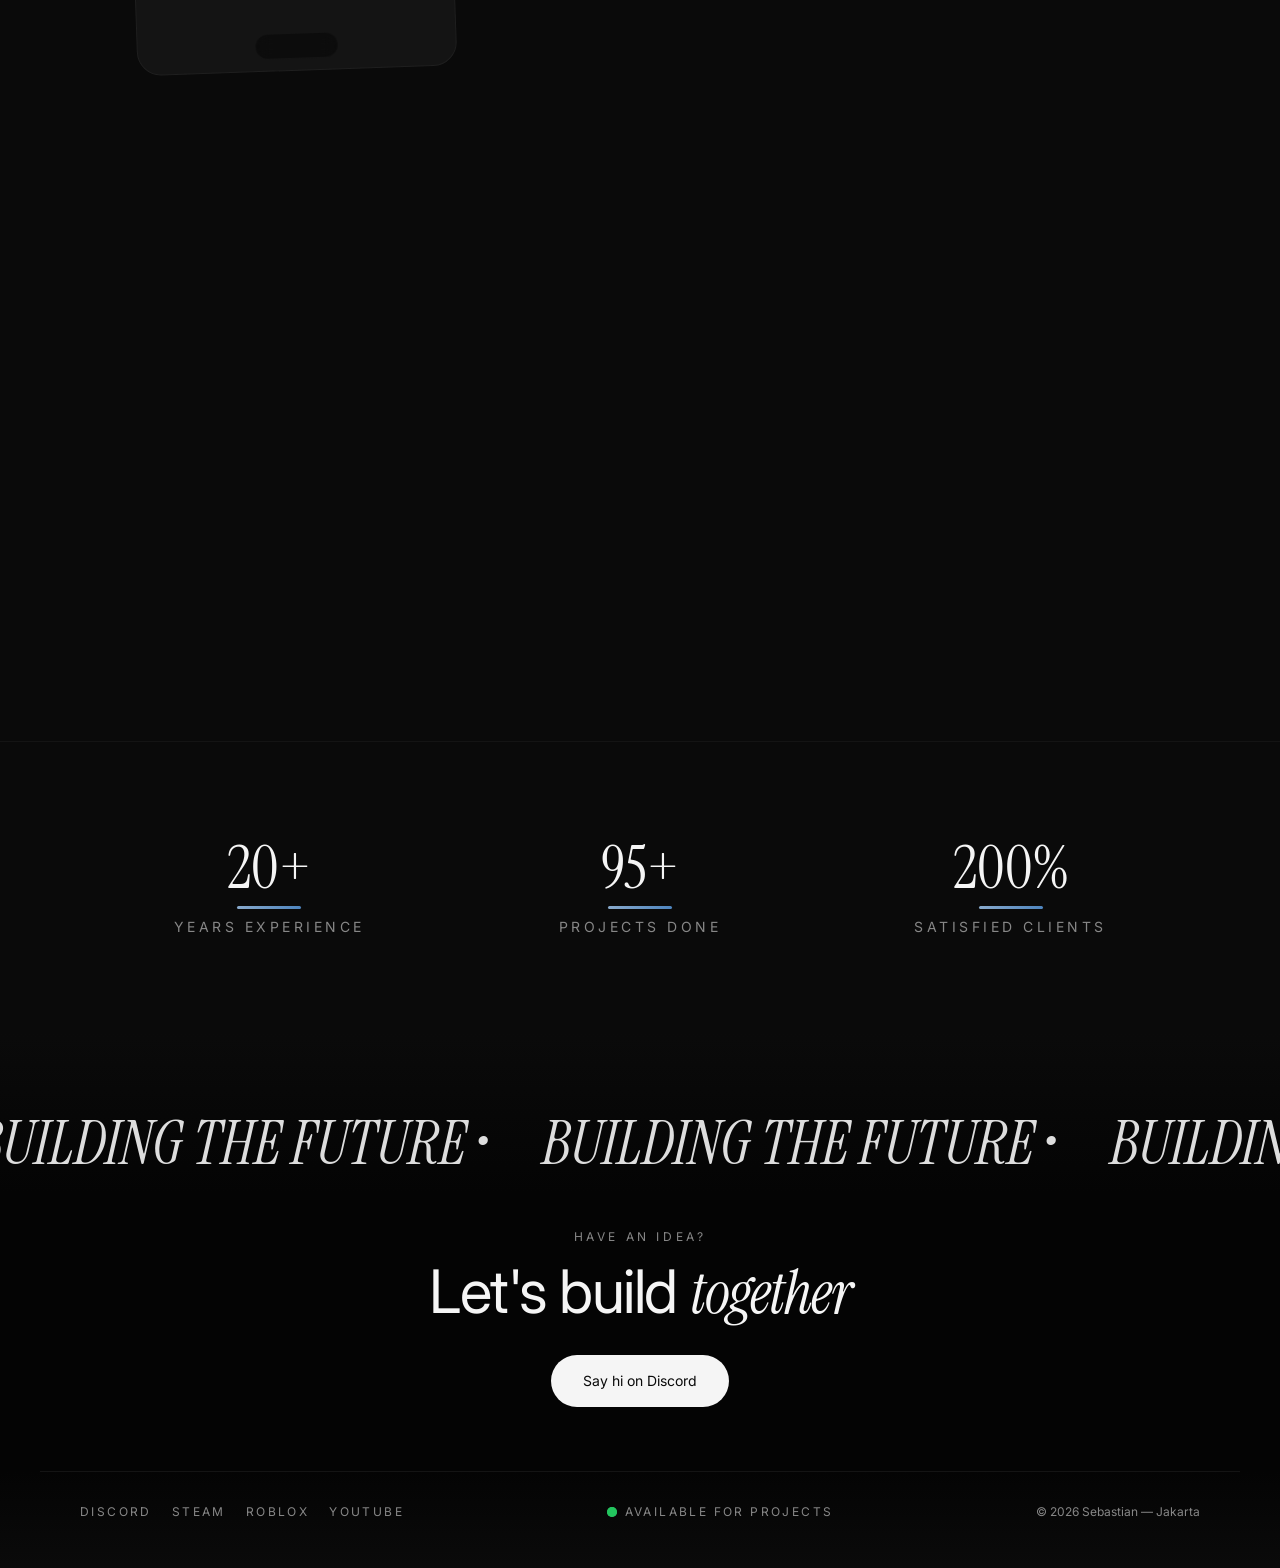
==== commit dafc6944: "Owner-only journal editor" ====
--- a/index.html
+++ b/index.html
@@ -6,7 +6,7 @@
     <meta name="viewport" content="width=device-width, initial-scale=1.0" />
     <meta name="description" content="Sebastian — Creative, Fullstack, Founder, Scholar in Jakarta." />
     <title>Sebastian — Portfolio '26</title>
-    <script type="module" crossorigin src="/assets/index-D_aJ4-N0.js"></script>
+    <script type="module" crossorigin src="/assets/index-DLprVaUe.js"></script>
     <link rel="stylesheet" crossorigin href="/assets/index-BPr_4GOv.css">
   </head>
   <body>
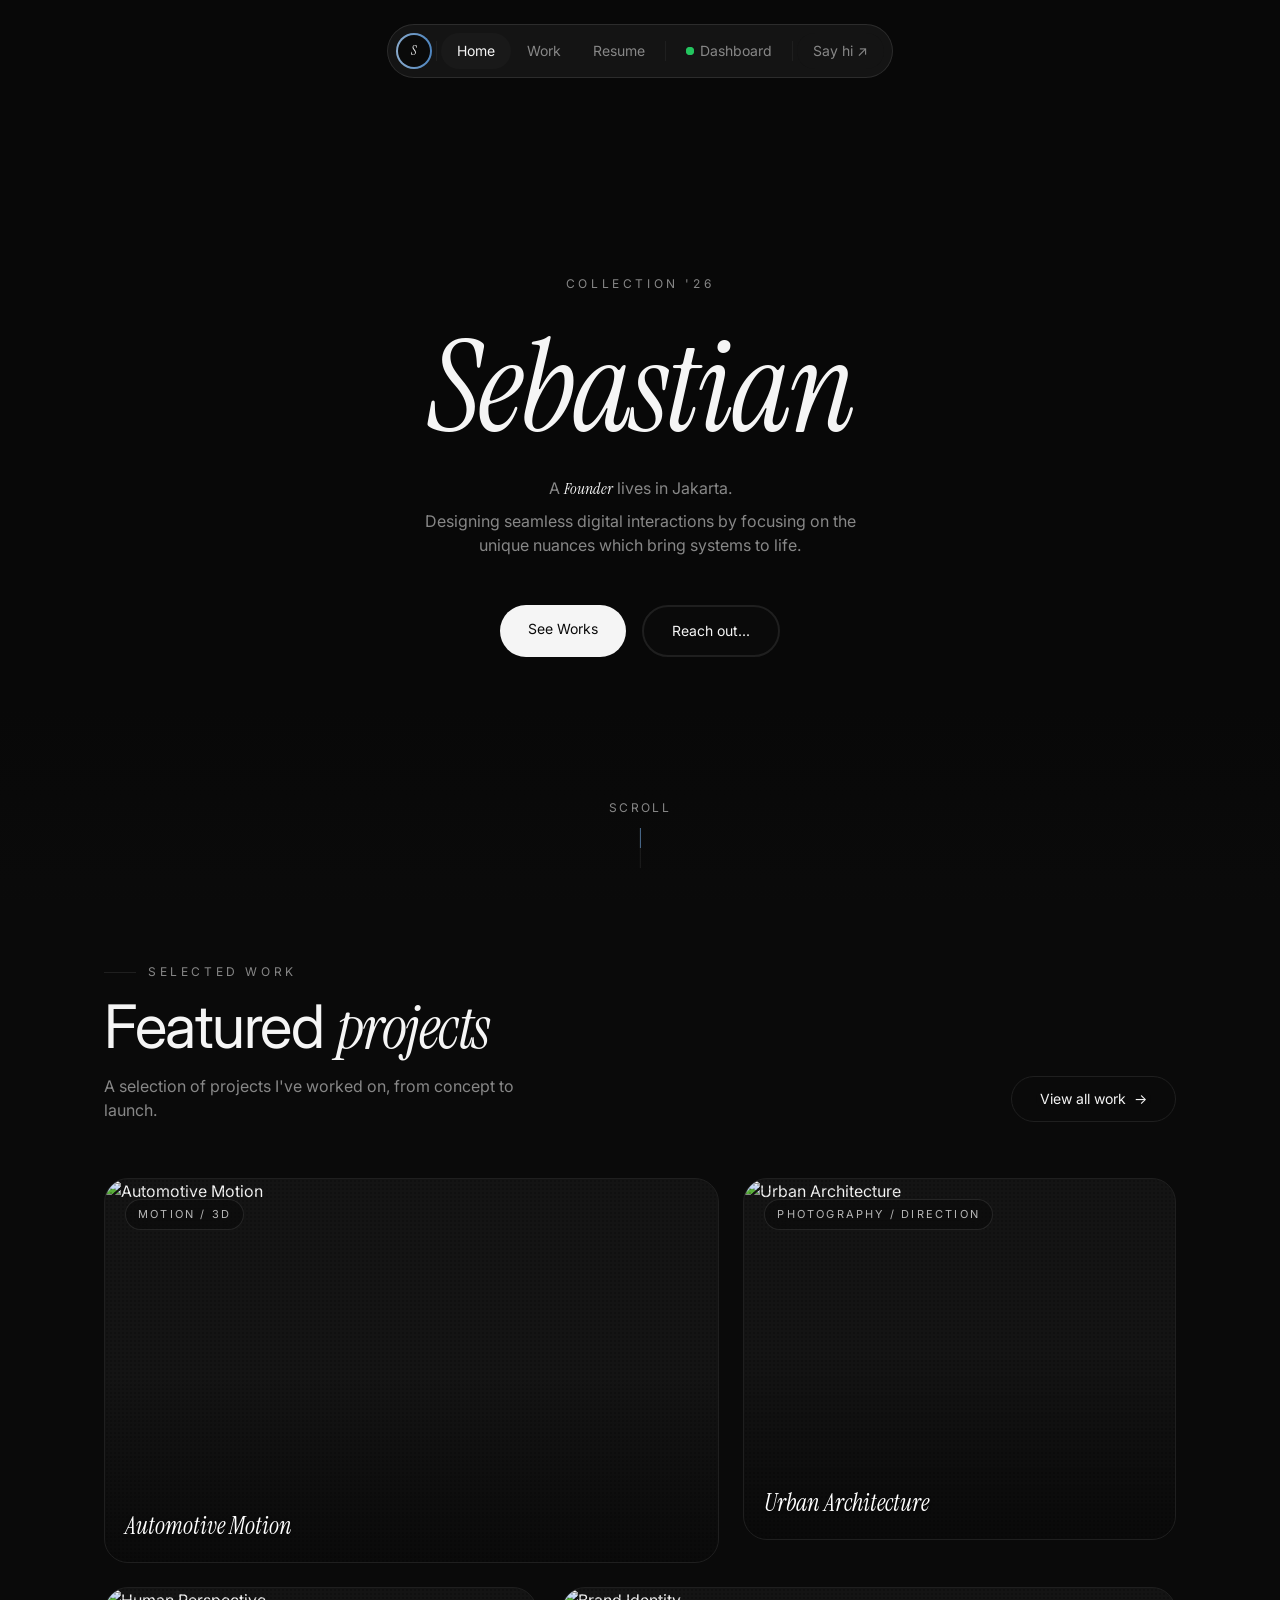
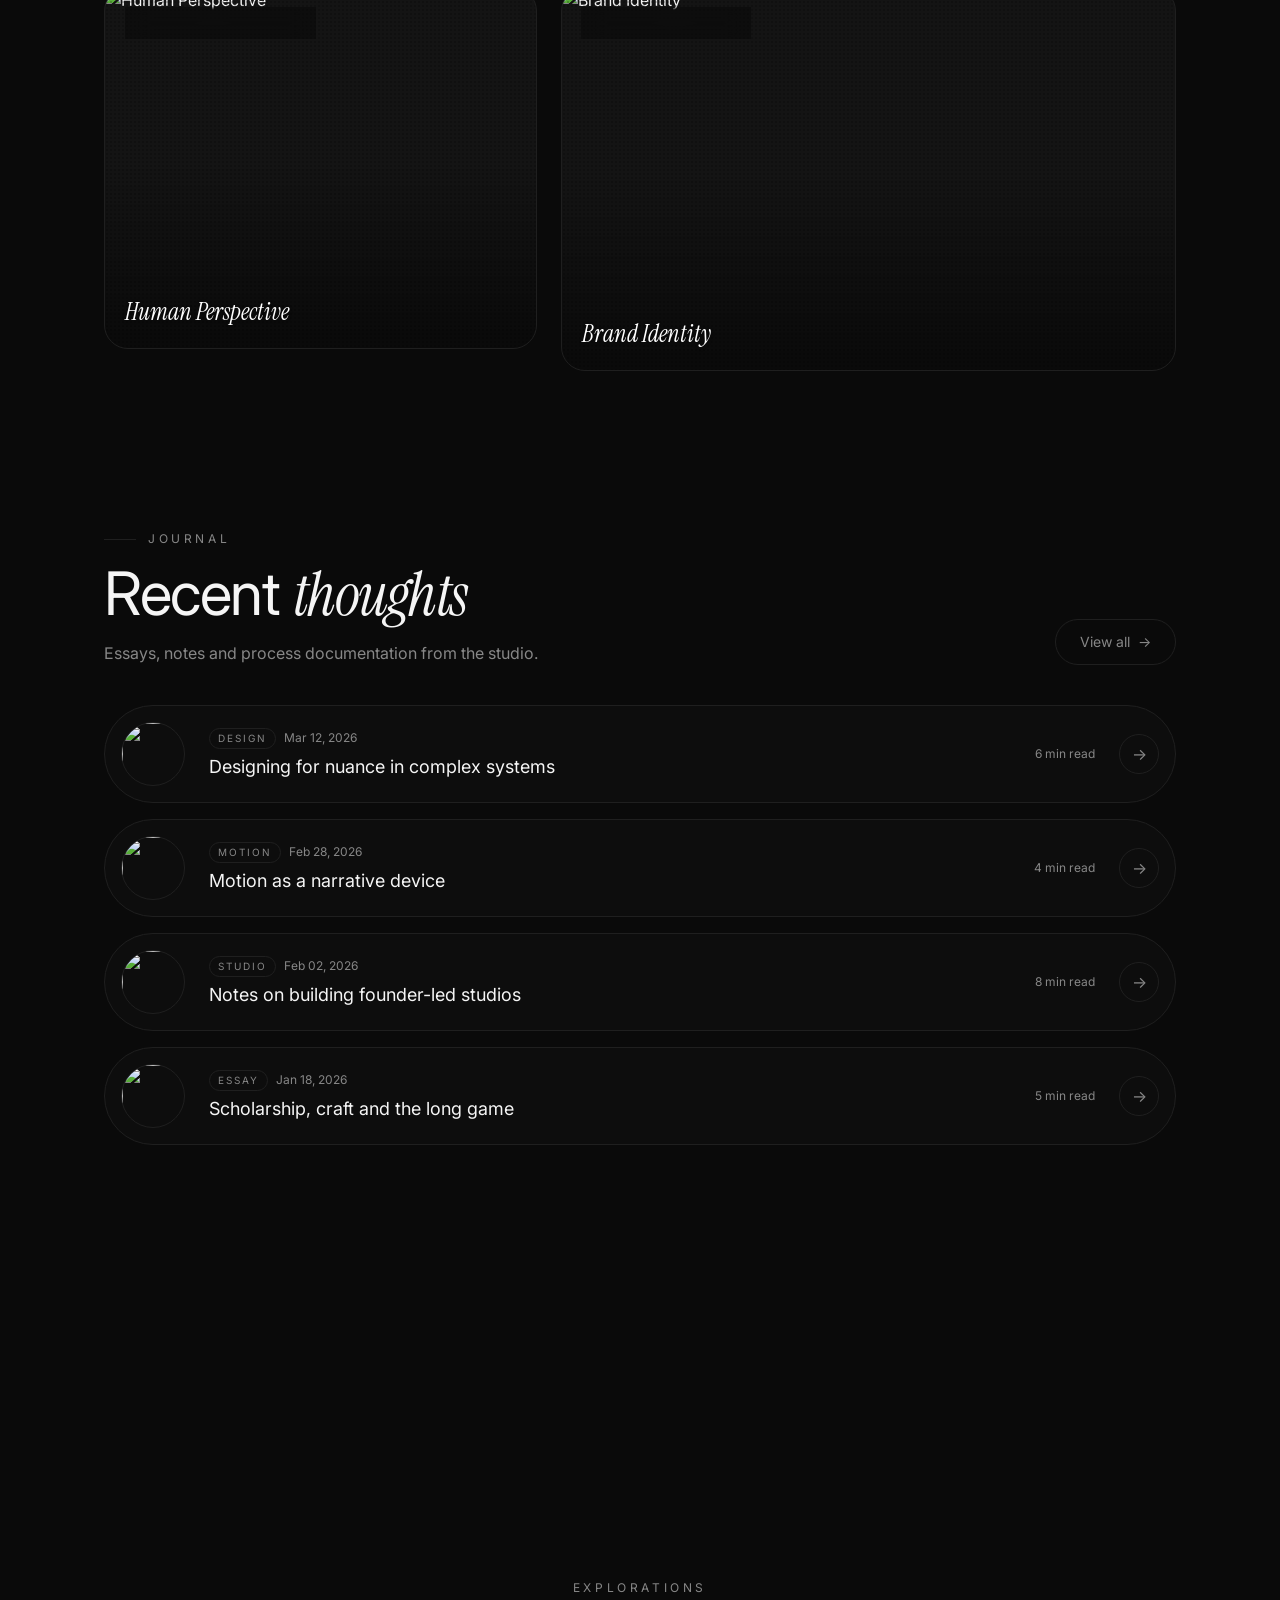
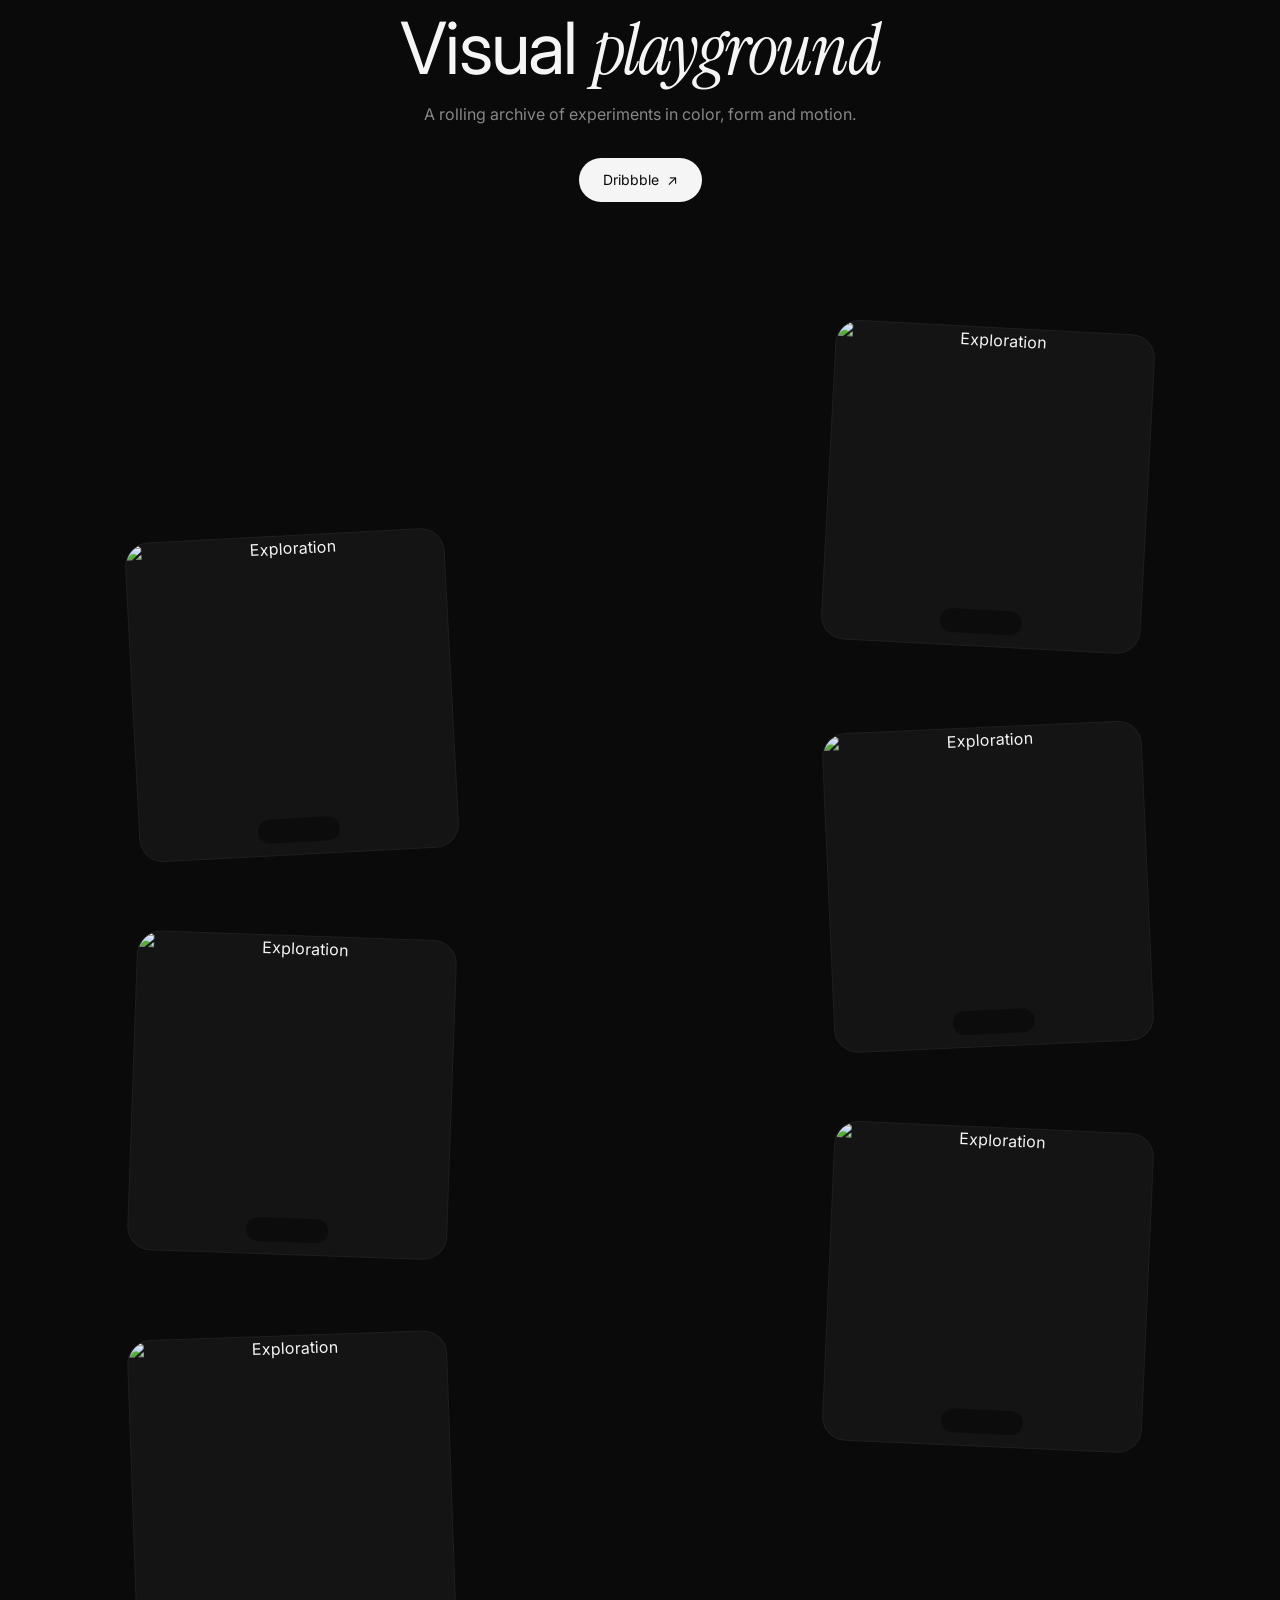
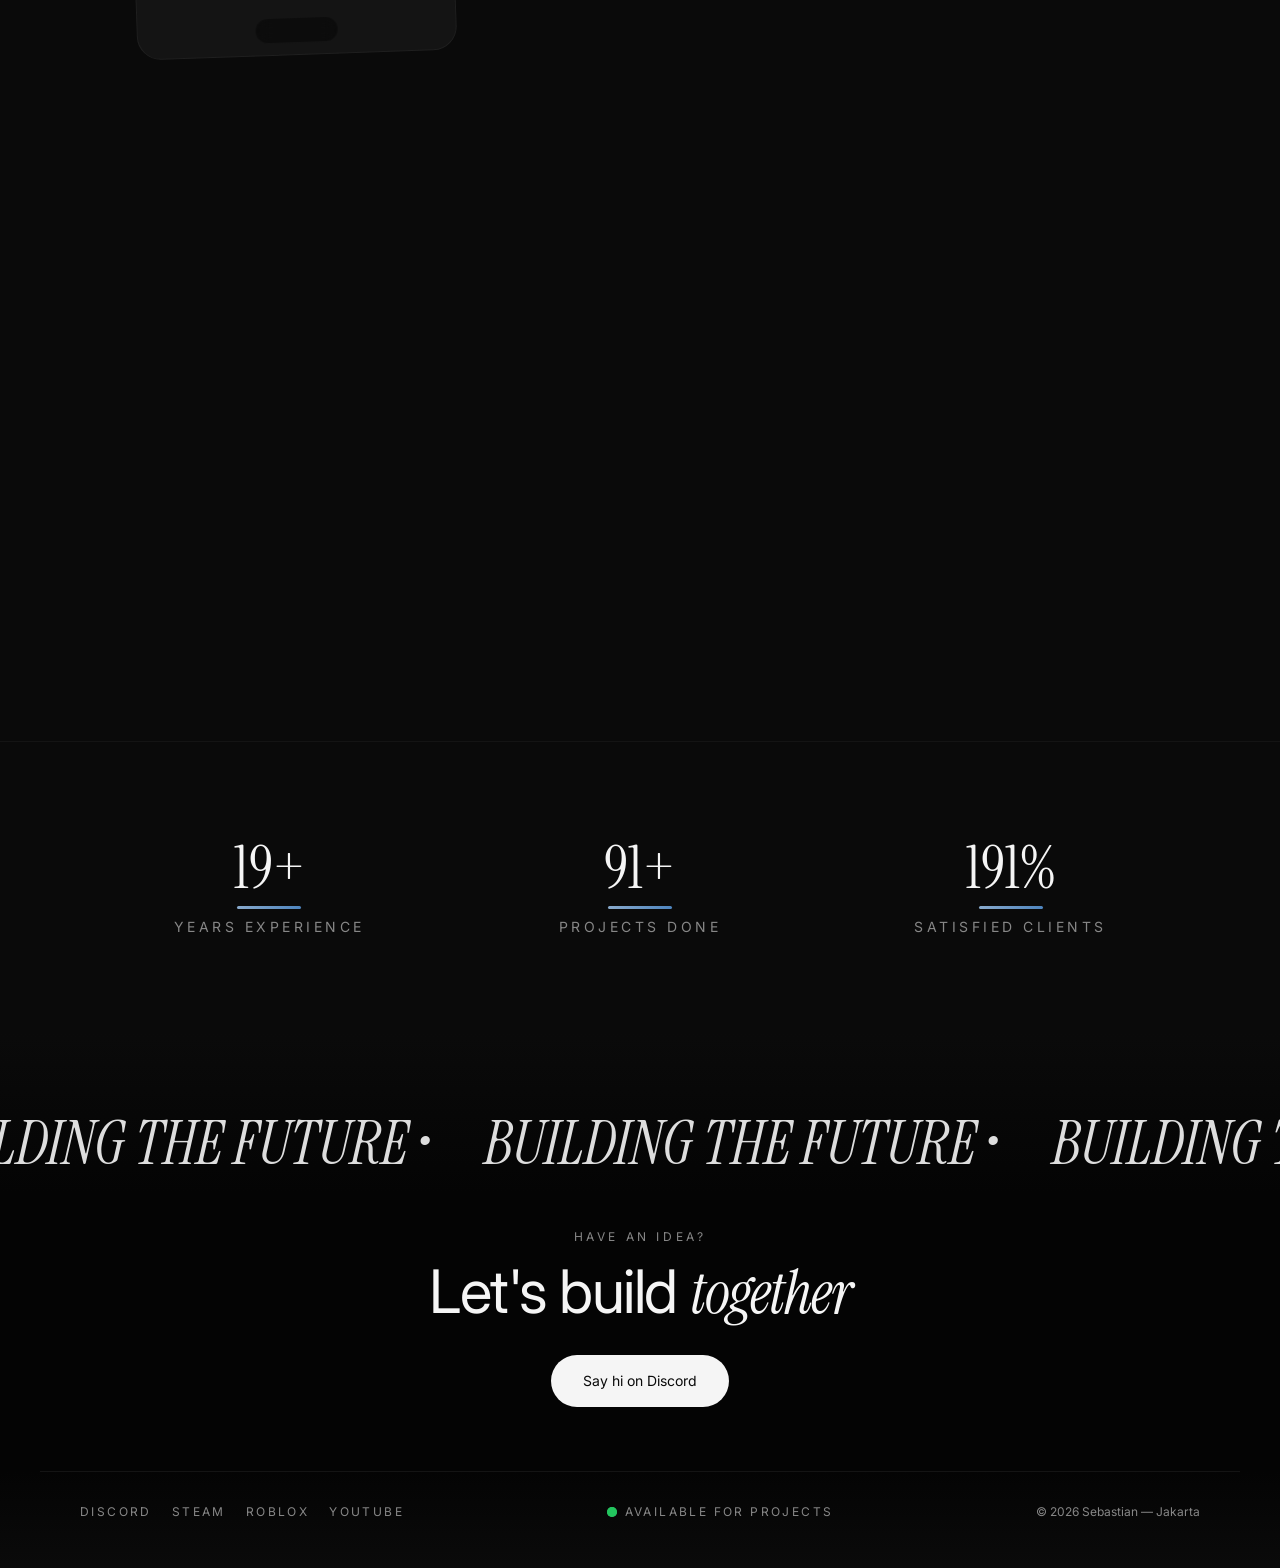
==== commit e5401678: "Update README to indicate work in progress" ====
--- a/index.html
+++ b/index.html
@@ -6,8 +6,8 @@
     <meta name="viewport" content="width=device-width, initial-scale=1.0" />
     <meta name="description" content="Sebastian — Creative, Fullstack, Founder, Scholar in Jakarta." />
     <title>Sebastian — Portfolio '26</title>
-    <script type="module" crossorigin src="/assets/index-DLprVaUe.js"></script>
-    <link rel="stylesheet" crossorigin href="/assets/index-BPr_4GOv.css">
+    <script type="module" crossorigin src="/assets/index-DySyQEOh.js"></script>
+    <link rel="stylesheet" crossorigin href="/assets/index-CO41Tdrd.css">
   </head>
   <body>
     <div id="root"></div>
--- a/assets/index-CO41Tdrd.css
+++ b/assets/index-CO41Tdrd.css
@@ -0,0 +1 @@
+@import "https://fonts.googleapis.com/css2?family=Inter:wght@300;400;500;600;700&family=Instrument+Serif:ital@0;1&display=swap";*,:before,:after,::backdrop{--tw-border-spacing-x:0;--tw-border-spacing-y:0;--tw-translate-x:0;--tw-translate-y:0;--tw-rotate:0;--tw-skew-x:0;--tw-skew-y:0;--tw-scale-x:1;--tw-scale-y:1;--tw-pan-x: ;--tw-pan-y: ;--tw-pinch-zoom: ;--tw-scroll-snap-strictness:proximity;--tw-gradient-from-position: ;--tw-gradient-via-position: ;--tw-gradient-to-position: ;--tw-ordinal: ;--tw-slashed-zero: ;--tw-numeric-figure: ;--tw-numeric-spacing: ;--tw-numeric-fraction: ;--tw-ring-inset: ;--tw-ring-offset-width:0px;--tw-ring-offset-color:#fff;--tw-ring-color:#3b82f680;--tw-ring-offset-shadow:0 0 #0000;--tw-ring-shadow:0 0 #0000;--tw-shadow:0 0 #0000;--tw-shadow-colored:0 0 #0000;--tw-blur: ;--tw-brightness: ;--tw-contrast: ;--tw-grayscale: ;--tw-hue-rotate: ;--tw-invert: ;--tw-saturate: ;--tw-sepia: ;--tw-drop-shadow: ;--tw-backdrop-blur: ;--tw-backdrop-brightness: ;--tw-backdrop-contrast: ;--tw-backdrop-grayscale: ;--tw-backdrop-hue-rotate: ;--tw-backdrop-invert: ;--tw-backdrop-opacity: ;--tw-backdrop-saturate: ;--tw-backdrop-sepia: ;--tw-contain-size: ;--tw-contain-layout: ;--tw-contain-paint: ;--tw-contain-style: }*,:before,:after{box-sizing:border-box;border:0 solid #e5e7eb}:before,:after{--tw-content:""}html,:host{-webkit-text-size-adjust:100%;tab-size:4;font-feature-settings:normal;font-variation-settings:normal;-webkit-tap-highlight-color:transparent;font-family:ui-sans-serif,system-ui,sans-serif,Apple Color Emoji,Segoe UI Emoji,Segoe UI Symbol,Noto Color Emoji;line-height:1.5}body{line-height:inherit;margin:0}hr{height:0;color:inherit;border-top-width:1px}abbr:where([title]){-webkit-text-decoration:underline dotted;text-decoration:underline dotted}h1,h2,h3,h4,h5,h6{font-size:inherit;font-weight:inherit}a{color:inherit;-webkit-text-decoration:inherit;text-decoration:inherit}b,strong{font-weight:bolder}code,kbd,samp,pre{font-feature-settings:normal;font-variation-settings:normal;font-family:ui-monospace,SFMono-Regular,Menlo,Monaco,Consolas,Liberation Mono,Courier New,monospace;font-size:1em}small{font-size:80%}sub,sup{vertical-align:baseline;font-size:75%;line-height:0;position:relative}sub{bottom:-.25em}sup{top:-.5em}table{text-indent:0;border-color:inherit;border-collapse:collapse}button,input,optgroup,select,textarea{font-feature-settings:inherit;font-variation-settings:inherit;font-family:inherit;font-size:100%;font-weight:inherit;line-height:inherit;letter-spacing:inherit;color:inherit;margin:0;padding:0}button,select{text-transform:none}button,input:where([type=button]),input:where([type=reset]),input:where([type=submit]){-webkit-appearance:button;background-color:#0000;background-image:none}:-moz-focusring{outline:auto}:-moz-ui-invalid{box-shadow:none}progress{vertical-align:baseline}::-webkit-inner-spin-button{height:auto}::-webkit-outer-spin-button{height:auto}[type=search]{-webkit-appearance:textfield;outline-offset:-2px}::-webkit-search-decoration{-webkit-appearance:none}::-webkit-file-upload-button{-webkit-appearance:button;font:inherit}summary{display:list-item}blockquote,dl,dd,h1,h2,h3,h4,h5,h6,hr,figure,p,pre{margin:0}fieldset{margin:0;padding:0}legend{padding:0}ol,ul,menu{margin:0;padding:0;list-style:none}dialog{padding:0}textarea{resize:vertical}input::-moz-placeholder{opacity:1;color:#9ca3af}textarea::-moz-placeholder{opacity:1;color:#9ca3af}input::placeholder,textarea::placeholder{opacity:1;color:#9ca3af}button,[role=button]{cursor:pointer}:disabled{cursor:default}img,svg,video,canvas,audio,iframe,embed,object{vertical-align:middle;display:block}img,video{max-width:100%;height:auto}[hidden]{display:none}.pointer-events-none{pointer-events:none}.pointer-events-auto{pointer-events:auto}.static{position:static}.fixed{position:fixed}.absolute{position:absolute}.relative{position:relative}.inset-0{inset:0}.inset-x-0{left:0;right:0}.-bottom-1{bottom:-.25rem}.-left-4{left:-1rem}.-left-5{left:-1.25rem}.-right-4{right:-1rem}.-top-1{top:-.25rem}.bottom-0{bottom:0}.bottom-1{bottom:.25rem}.bottom-3{bottom:.75rem}.bottom-5{bottom:1.25rem}.bottom-8{bottom:2rem}.left-0{left:0}.left-1\/2{left:50%}.left-4{left:1rem}.left-5{left:1.25rem}.right-0{right:0}.right-1{right:.25rem}.right-5{right:1.25rem}.top-0{top:0}.top-1{top:.25rem}.top-1\/2{top:50%}.top-4{top:1rem}.top-5{top:1.25rem}.-z-10{z-index:-10}.z-10{z-index:10}.z-20{z-index:20}.z-50{z-index:50}.z-\[5\]{z-index:5}.z-\[60\]{z-index:60}.z-\[9990\]{z-index:9990}.z-\[9998\]{z-index:9998}.z-\[9999\]{z-index:9999}.-m-3{margin:-.75rem}.mx-1{margin-left:.25rem;margin-right:.25rem}.mx-6{margin-left:1.5rem;margin-right:1.5rem}.mx-auto{margin-left:auto;margin-right:auto}.mb-1{margin-bottom:.25rem}.mb-10{margin-bottom:2.5rem}.mb-12{margin-bottom:3rem}.mb-14{margin-bottom:3.5rem}.mb-16{margin-bottom:4rem}.mb-2{margin-bottom:.5rem}.mb-4{margin-bottom:1rem}.mb-6{margin-bottom:1.5rem}.mb-8{margin-bottom:2rem}.mt-0\.5{margin-top:.125rem}.mt-1{margin-top:.25rem}.mt-1\.5{margin-top:.375rem}.mt-10{margin-top:2.5rem}.mt-12{margin-top:3rem}.mt-2{margin-top:.5rem}.mt-3{margin-top:.75rem}.mt-4{margin-top:1rem}.mt-5{margin-top:1.25rem}.mt-6{margin-top:1.5rem}.mt-8{margin-top:2rem}.line-clamp-2{-webkit-line-clamp:2;-webkit-box-orient:vertical;display:-webkit-box;overflow:hidden}.block{display:block}.inline-block{display:inline-block}.flex{display:flex}.inline-flex{display:inline-flex}.grid{display:grid}.hidden{display:none}.aspect-\[16\/10\]{aspect-ratio:16/10}.aspect-square{aspect-ratio:1}.h-1\/2{height:50%}.h-10{height:2.5rem}.h-11{height:2.75rem}.h-14{height:3.5rem}.h-2{height:.5rem}.h-2\.5{height:.625rem}.h-24{height:6rem}.h-4{height:1rem}.h-40{height:10rem}.h-48{height:12rem}.h-5{height:1.25rem}.h-6{height:1.5rem}.h-8{height:2rem}.h-9{height:2.25rem}.h-\[3px\]{height:3px}.h-full{height:100%}.h-px{height:1px}.h-screen{height:100vh}.max-h-72{max-height:18rem}.max-h-\[85vh\]{max-height:85vh}.max-h-\[92vh\]{max-height:92vh}.min-h-\[118px\]{min-height:118px}.min-h-\[300vh\]{min-height:300vh}.min-h-\[30vh\]{min-height:30vh}.min-h-\[44px\]{min-height:44px}.min-h-\[92px\]{min-height:92px}.min-h-full{min-height:100%}.min-h-screen{min-height:100vh}.w-10{width:2.5rem}.w-11{width:2.75rem}.w-14{width:3.5rem}.w-16{width:4rem}.w-2{width:.5rem}.w-2\.5{width:.625rem}.w-24{width:6rem}.w-32{width:8rem}.w-4{width:1rem}.w-6{width:1.5rem}.w-8{width:2rem}.w-9{width:2.25rem}.w-\[3px\]{width:3px}.w-full{width:100%}.w-px{width:1px}.min-w-0{min-width:0}.min-w-full{min-width:100%}.max-w-2xl{max-width:42rem}.max-w-\[1180px\]{max-width:1180px}.max-w-\[1200px\]{max-width:1200px}.max-w-\[1400px\]{max-width:1400px}.max-w-\[320px\]{max-width:320px}.max-w-\[760px\]{max-width:760px}.max-w-full{max-width:100%}.max-w-md{max-width:28rem}.flex-1{flex:1}.shrink-0{flex-shrink:0}.origin-left{transform-origin:0}.-translate-x-1\/2{--tw-translate-x:-50%;transform:translate(var(--tw-translate-x), var(--tw-translate-y)) rotate(var(--tw-rotate)) skewX(var(--tw-skew-x)) skewY(var(--tw-skew-y)) scaleX(var(--tw-scale-x)) scaleY(var(--tw-scale-y))}.-translate-y-1\/2{--tw-translate-y:-50%;transform:translate(var(--tw-translate-x), var(--tw-translate-y)) rotate(var(--tw-rotate)) skewX(var(--tw-skew-x)) skewY(var(--tw-skew-y)) scaleX(var(--tw-scale-x)) scaleY(var(--tw-scale-y))}.scale-125{--tw-scale-x:1.25;--tw-scale-y:1.25;transform:translate(var(--tw-translate-x), var(--tw-translate-y)) rotate(var(--tw-rotate)) skewX(var(--tw-skew-x)) skewY(var(--tw-skew-y)) scaleX(var(--tw-scale-x)) scaleY(var(--tw-scale-y))}.scale-\[1\.03\]{--tw-scale-x:1.03;--tw-scale-y:1.03;transform:translate(var(--tw-translate-x), var(--tw-translate-y)) rotate(var(--tw-rotate)) skewX(var(--tw-skew-x)) skewY(var(--tw-skew-y)) scaleX(var(--tw-scale-x)) scaleY(var(--tw-scale-y))}.scale-y-\[-1\]{--tw-scale-y:-1;transform:translate(var(--tw-translate-x), var(--tw-translate-y)) rotate(var(--tw-rotate)) skewX(var(--tw-skew-x)) skewY(var(--tw-skew-y)) scaleX(var(--tw-scale-x)) scaleY(var(--tw-scale-y))}.transform{transform:translate(var(--tw-translate-x), var(--tw-translate-y)) rotate(var(--tw-rotate)) skewX(var(--tw-skew-x)) skewY(var(--tw-skew-y)) scaleX(var(--tw-scale-x)) scaleY(var(--tw-scale-y))}@keyframes ping{75%,to{opacity:0;transform:scale(2)}}.animate-ping{animation:1s cubic-bezier(0,0,.2,1) infinite ping}@keyframes role-fade-in{0%{opacity:0;transform:translateY(8px)}to{opacity:1;transform:translateY(0)}}@keyframes scroll-down{0%{transform:translateY(-100%)}to{transform:translateY(200%)}}.cursor-zoom-in{cursor:zoom-in}.select-none{-webkit-user-select:none;user-select:none}.resize-y{resize:vertical}.resize{resize:both}.grid-cols-1{grid-template-columns:repeat(1,minmax(0,1fr))}.grid-cols-2{grid-template-columns:repeat(2,minmax(0,1fr))}.grid-cols-6{grid-template-columns:repeat(6,minmax(0,1fr))}.flex-col{flex-direction:column}.items-start{align-items:flex-start}.items-end{align-items:flex-end}.items-center{align-items:center}.justify-end{justify-content:flex-end}.justify-center{justify-content:center}.justify-between{justify-content:space-between}.gap-0\.5{gap:.125rem}.gap-1{gap:.25rem}.gap-1\.5{gap:.375rem}.gap-10{gap:2.5rem}.gap-12{gap:3rem}.gap-2{gap:.5rem}.gap-3{gap:.75rem}.gap-4{gap:1rem}.gap-5{gap:1.25rem}.gap-6{gap:1.5rem}.gap-\[3px\]{gap:3px}.space-y-1\.5>:not([hidden])~:not([hidden]){--tw-space-y-reverse:0;margin-top:calc(.375rem * calc(1 - var(--tw-space-y-reverse)));margin-bottom:calc(.375rem * var(--tw-space-y-reverse))}.space-y-5>:not([hidden])~:not([hidden]){--tw-space-y-reverse:0;margin-top:calc(1.25rem * calc(1 - var(--tw-space-y-reverse)));margin-bottom:calc(1.25rem * var(--tw-space-y-reverse))}.overflow-hidden{overflow:hidden}.overflow-y-auto{overflow-y:auto}.truncate{text-overflow:ellipsis;white-space:nowrap;overflow:hidden}.whitespace-nowrap{white-space:nowrap}.rounded{border-radius:.25rem}.rounded-2xl{border-radius:1rem}.rounded-3xl{border-radius:1.5rem}.rounded-\[40px\]{border-radius:40px}.rounded-full{border-radius:9999px}.rounded-lg{border-radius:.5rem}.rounded-xl{border-radius:.75rem}.rounded-t-3xl{border-top-left-radius:1.5rem;border-top-right-radius:1.5rem}.border{border-width:1px}.border-2{border-width:2px}.border-\[3px\]{border-width:3px}.border-t{border-top-width:1px}.border-\[\#14141c\]{--tw-border-opacity:1;border-color:rgb(20 20 28/var(--tw-border-opacity))}.border-black\/60{border-color:#0009}.border-stroke{border-color:hsl(var(--stroke))}.border-stroke\/50{border-color:hsl(var(--stroke) / .5)}.border-stroke\/60{border-color:hsl(var(--stroke) / .6)}.border-white\/10{border-color:#ffffff1a}.border-white\/15{border-color:#ffffff26}.bg-\[\#050510\]{--tw-bg-opacity:1;background-color:rgb(5 5 16/var(--tw-bg-opacity))}.bg-bg{background-color:hsl(var(--bg))}.bg-bg\/70{background-color:hsl(var(--bg) / .7)}.bg-black\/0{background-color:#0000}.bg-black\/20{background-color:#0003}.bg-black\/30{background-color:#0000004d}.bg-black\/40{background-color:#0006}.bg-black\/45{background-color:#00000073}.bg-black\/50{background-color:#00000080}.bg-black\/60{background-color:#0009}.bg-black\/70{background-color:#000000b3}.bg-black\/85{background-color:#000000d9}.bg-gray-500{--tw-bg-opacity:1;background-color:rgb(107 114 128/var(--tw-bg-opacity))}.bg-green-400{--tw-bg-opacity:1;background-color:rgb(74 222 128/var(--tw-bg-opacity))}.bg-green-500{--tw-bg-opacity:1;background-color:rgb(34 197 94/var(--tw-bg-opacity))}.bg-red-500{--tw-bg-opacity:1;background-color:rgb(239 68 68/var(--tw-bg-opacity))}.bg-stroke{background-color:hsl(var(--stroke))}.bg-stroke\/50{background-color:hsl(var(--stroke) / .5)}.bg-surface{background-color:hsl(var(--surface))}.bg-surface\/30{background-color:hsl(var(--surface) / .3)}.bg-text-primary{background-color:hsl(var(--text))}.bg-transparent{background-color:#0000}.bg-white{--tw-bg-opacity:1;background-color:rgb(255 255 255/var(--tw-bg-opacity))}.bg-white\/10{background-color:#ffffff1a}.bg-white\/15{background-color:#ffffff26}.bg-white\/5{background-color:#ffffff0d}.bg-white\/70{background-color:#ffffffb3}.bg-white\/80{background-color:#fffc}.bg-white\/\[0\.04\]{background-color:#ffffff0a}.bg-yellow-400{--tw-bg-opacity:1;background-color:rgb(250 204 21/var(--tw-bg-opacity))}.bg-gradient-to-b{background-image:linear-gradient(to bottom, var(--tw-gradient-stops))}.bg-gradient-to-br{background-image:linear-gradient(to bottom right, var(--tw-gradient-stops))}.bg-gradient-to-t{background-image:linear-gradient(to top, var(--tw-gradient-stops))}.from-\[\#0b1026\]\/35{--tw-gradient-from:#0b102659 var(--tw-gradient-from-position);--tw-gradient-to:#0b102600 var(--tw-gradient-to-position);--tw-gradient-stops:var(--tw-gradient-from), var(--tw-gradient-to)}.from-bg{--tw-gradient-from:hsl(var(--bg)) var(--tw-gradient-from-position);--tw-gradient-to:hsl(var(--bg) / 0) var(--tw-gradient-to-position);--tw-gradient-stops:var(--tw-gradient-from), var(--tw-gradient-to)}.from-black\/50{--tw-gradient-from:#00000080 var(--tw-gradient-from-position);--tw-gradient-to:#0000 var(--tw-gradient-to-position);--tw-gradient-stops:var(--tw-gradient-from), var(--tw-gradient-to)}.from-violet-400{--tw-gradient-from:#a78bfa var(--tw-gradient-from-position);--tw-gradient-to:#a78bfa00 var(--tw-gradient-to-position);--tw-gradient-stops:var(--tw-gradient-from), var(--tw-gradient-to)}.from-violet-500{--tw-gradient-from:#8b5cf6 var(--tw-gradient-from-position);--tw-gradient-to:#8b5cf600 var(--tw-gradient-to-position);--tw-gradient-stops:var(--tw-gradient-from), var(--tw-gradient-to)}.via-fuchsia-300{--tw-gradient-to:#f0abfc00 var(--tw-gradient-to-position);--tw-gradient-stops:var(--tw-gradient-from), #f0abfc var(--tw-gradient-via-position), var(--tw-gradient-to)}.via-transparent{--tw-gradient-to:#0000 var(--tw-gradient-to-position);--tw-gradient-stops:var(--tw-gradient-from), transparent var(--tw-gradient-via-position), var(--tw-gradient-to)}.to-\[\#050510\]\/80{--tw-gradient-to:#050510cc var(--tw-gradient-to-position)}.to-fuchsia-600{--tw-gradient-to:#c026d3 var(--tw-gradient-to-position)}.to-transparent{--tw-gradient-to:transparent var(--tw-gradient-to-position)}.to-violet-500{--tw-gradient-to:#8b5cf6 var(--tw-gradient-to-position)}.object-cover{-o-object-fit:cover;object-fit:cover}.p-0{padding:0}.p-1{padding:.25rem}.p-3{padding:.75rem}.p-4{padding:1rem}.p-5{padding:1.25rem}.p-6{padding:1.5rem}.p-\[2px\]{padding:2px}.p-\[3px\]{padding:3px}.px-1{padding-left:.25rem;padding-right:.25rem}.px-2{padding-left:.5rem;padding-right:.5rem}.px-3{padding-left:.75rem;padding-right:.75rem}.px-4{padding-left:1rem;padding-right:1rem}.px-5{padding-left:1.25rem;padding-right:1.25rem}.px-6{padding-left:1.5rem;padding-right:1.5rem}.px-7{padding-left:1.75rem;padding-right:1.75rem}.px-8{padding-left:2rem;padding-right:2rem}.py-0\.5{padding-top:.125rem;padding-bottom:.125rem}.py-1{padding-top:.25rem;padding-bottom:.25rem}.py-1\.5{padding-top:.375rem;padding-bottom:.375rem}.py-10{padding-top:2.5rem;padding-bottom:2.5rem}.py-12{padding-top:3rem;padding-bottom:3rem}.py-16{padding-top:4rem;padding-bottom:4rem}.py-2{padding-top:.5rem;padding-bottom:.5rem}.py-20{padding-top:5rem;padding-bottom:5rem}.py-3{padding-top:.75rem;padding-bottom:.75rem}.py-3\.5{padding-top:.875rem;padding-bottom:.875rem}.py-4{padding-top:1rem;padding-bottom:1rem}.py-8{padding-top:2rem;padding-bottom:2rem}.pb-20{padding-bottom:5rem}.pb-8{padding-bottom:2rem}.pl-2{padding-left:.5rem}.pr-1{padding-right:.25rem}.pr-6{padding-right:1.5rem}.pt-16{padding-top:4rem}.pt-28{padding-top:7rem}.pt-3{padding-top:.75rem}.pt-4{padding-top:1rem}.pt-8{padding-top:2rem}.text-left{text-align:left}.text-center{text-align:center}.text-right{text-align:right}.font-body{font-family:var(--font-body)}.font-display{font-family:var(--font-display)}.text-3xl{font-size:1.875rem;line-height:2.25rem}.text-4xl{font-size:2.25rem;line-height:2.5rem}.text-5xl{font-size:3rem;line-height:1}.text-6xl{font-size:3.75rem;line-height:1}.text-\[10px\]{font-size:10px}.text-\[11px\]{font-size:11px}.text-\[13px\]{font-size:13px}.text-\[15px\]{font-size:15px}.text-base{font-size:1rem;line-height:1.5rem}.text-lg{font-size:1.125rem;line-height:1.75rem}.text-sm{font-size:.875rem;line-height:1.25rem}.text-xl{font-size:1.25rem;line-height:1.75rem}.text-xs{font-size:.75rem;line-height:1rem}.font-bold{font-weight:700}.font-extrabold{font-weight:800}.font-light{font-weight:300}.font-semibold{font-weight:600}.uppercase{text-transform:uppercase}.capitalize{text-transform:capitalize}.italic{font-style:italic}.tabular-nums{--tw-numeric-spacing:tabular-nums;font-variant-numeric:var(--tw-ordinal) var(--tw-slashed-zero) var(--tw-numeric-figure) var(--tw-numeric-spacing) var(--tw-numeric-fraction)}.leading-\[0\.9\]{line-height:.9}.leading-\[1\.05\]{line-height:1.05}.leading-none{line-height:1}.leading-relaxed{line-height:1.625}.leading-tight{line-height:1.25}.tracking-\[0\.25em\]{letter-spacing:.25em}.tracking-\[0\.2em\]{letter-spacing:.2em}.tracking-\[0\.3em\]{letter-spacing:.3em}.tracking-tight{letter-spacing:-.025em}.tracking-wide{letter-spacing:.025em}.text-bg{color:hsl(var(--bg))}.text-black{--tw-text-opacity:1;color:rgb(0 0 0/var(--tw-text-opacity))}.text-muted{color:hsl(var(--muted))}.text-sky-300\/90{color:#7dd3fce6}.text-text-primary{color:hsl(var(--text))}.text-text-primary\/80{color:hsl(var(--text) / .8)}.text-text-primary\/90{color:hsl(var(--text) / .9)}.text-white{--tw-text-opacity:1;color:rgb(255 255 255/var(--tw-text-opacity))}.text-white\/0{color:#fff0}.text-white\/30{color:#ffffff4d}.text-white\/35{color:#ffffff59}.text-white\/40{color:#fff6}.text-white\/45{color:#ffffff73}.text-white\/50{color:#ffffff80}.text-white\/60{color:#fff9}.text-white\/70{color:#ffffffb3}.text-white\/80{color:#fffc}.text-white\/85{color:#ffffffd9}.underline-offset-4{text-underline-offset:4px}.opacity-0{opacity:0}.opacity-100{opacity:1}.opacity-20{opacity:.2}.opacity-60{opacity:.6}.opacity-75{opacity:.75}.mix-blend-multiply{mix-blend-mode:multiply}.shadow-2xl{--tw-shadow:0 25px 50px -12px #00000040;--tw-shadow-colored:0 25px 50px -12px var(--tw-shadow-color);box-shadow:var(--tw-ring-offset-shadow,0 0 #0000), var(--tw-ring-shadow,0 0 #0000), var(--tw-shadow)}.shadow-\[0_0_35px_rgba\(167\,139\,250\,0\.45\)\]{--tw-shadow:0 0 35px #a78bfa73;--tw-shadow-colored:0 0 35px var(--tw-shadow-color);box-shadow:var(--tw-ring-offset-shadow,0 0 #0000), var(--tw-ring-shadow,0 0 #0000), var(--tw-shadow)}.shadow-\[0_10px_30px_rgba\(0\,0\,0\,0\.35\)\]{--tw-shadow:0 10px 30px #00000059;--tw-shadow-colored:0 10px 30px var(--tw-shadow-color);box-shadow:var(--tw-ring-offset-shadow,0 0 #0000), var(--tw-ring-shadow,0 0 #0000), var(--tw-shadow)}.shadow-md{--tw-shadow:0 4px 6px -1px #0000001a, 0 2px 4px -2px #0000001a;--tw-shadow-colored:0 4px 6px -1px var(--tw-shadow-color), 0 2px 4px -2px var(--tw-shadow-color);box-shadow:var(--tw-ring-offset-shadow,0 0 #0000), var(--tw-ring-shadow,0 0 #0000), var(--tw-shadow)}.shadow-black\/10{--tw-shadow-color:#0000001a;--tw-shadow:var(--tw-shadow-colored)}.outline-none{outline-offset:2px;outline:2px solid #0000}.blur{--tw-blur:blur(8px);filter:var(--tw-blur) var(--tw-brightness) var(--tw-contrast) var(--tw-grayscale) var(--tw-hue-rotate) var(--tw-invert) var(--tw-saturate) var(--tw-sepia) var(--tw-drop-shadow)}.blur-3xl{--tw-blur:blur(64px);filter:var(--tw-blur) var(--tw-brightness) var(--tw-contrast) var(--tw-grayscale) var(--tw-hue-rotate) var(--tw-invert) var(--tw-saturate) var(--tw-sepia) var(--tw-drop-shadow)}.blur-\[2px\]{--tw-blur:blur(2px);filter:var(--tw-blur) var(--tw-brightness) var(--tw-contrast) var(--tw-grayscale) var(--tw-hue-rotate) var(--tw-invert) var(--tw-saturate) var(--tw-sepia) var(--tw-drop-shadow)}.brightness-\[0\.55\]{--tw-brightness:brightness(.55);filter:var(--tw-blur) var(--tw-brightness) var(--tw-contrast) var(--tw-grayscale) var(--tw-hue-rotate) var(--tw-invert) var(--tw-saturate) var(--tw-sepia) var(--tw-drop-shadow)}.drop-shadow{--tw-drop-shadow:drop-shadow(0 1px 2px #0000001a) drop-shadow(0 1px 1px #0000000f);filter:var(--tw-blur) var(--tw-brightness) var(--tw-contrast) var(--tw-grayscale) var(--tw-hue-rotate) var(--tw-invert) var(--tw-saturate) var(--tw-sepia) var(--tw-drop-shadow)}.filter{filter:var(--tw-blur) var(--tw-brightness) var(--tw-contrast) var(--tw-grayscale) var(--tw-hue-rotate) var(--tw-invert) var(--tw-saturate) var(--tw-sepia) var(--tw-drop-shadow)}.backdrop-blur{--tw-backdrop-blur:blur(8px);-webkit-backdrop-filter:var(--tw-backdrop-blur) var(--tw-backdrop-brightness) var(--tw-backdrop-contrast) var(--tw-backdrop-grayscale) var(--tw-backdrop-hue-rotate) var(--tw-backdrop-invert) var(--tw-backdrop-opacity) var(--tw-backdrop-saturate) var(--tw-backdrop-sepia);backdrop-filter:var(--tw-backdrop-blur) var(--tw-backdrop-brightness) var(--tw-backdrop-contrast) var(--tw-backdrop-grayscale) var(--tw-backdrop-hue-rotate) var(--tw-backdrop-invert) var(--tw-backdrop-opacity) var(--tw-backdrop-saturate) var(--tw-backdrop-sepia)}.backdrop-blur-lg{--tw-backdrop-blur:blur(16px);-webkit-backdrop-filter:var(--tw-backdrop-blur) var(--tw-backdrop-brightness) var(--tw-backdrop-contrast) var(--tw-backdrop-grayscale) var(--tw-backdrop-hue-rotate) var(--tw-backdrop-invert) var(--tw-backdrop-opacity) var(--tw-backdrop-saturate) var(--tw-backdrop-sepia);backdrop-filter:var(--tw-backdrop-blur) var(--tw-backdrop-brightness) var(--tw-backdrop-contrast) var(--tw-backdrop-grayscale) var(--tw-backdrop-hue-rotate) var(--tw-backdrop-invert) var(--tw-backdrop-opacity) var(--tw-backdrop-saturate) var(--tw-backdrop-sepia)}.backdrop-blur-md{--tw-backdrop-blur:blur(12px);-webkit-backdrop-filter:var(--tw-backdrop-blur) var(--tw-backdrop-brightness) var(--tw-backdrop-contrast) var(--tw-backdrop-grayscale) var(--tw-backdrop-hue-rotate) var(--tw-backdrop-invert) var(--tw-backdrop-opacity) var(--tw-backdrop-saturate) var(--tw-backdrop-sepia);backdrop-filter:var(--tw-backdrop-blur) var(--tw-backdrop-brightness) var(--tw-backdrop-contrast) var(--tw-backdrop-grayscale) var(--tw-backdrop-hue-rotate) var(--tw-backdrop-invert) var(--tw-backdrop-opacity) var(--tw-backdrop-saturate) var(--tw-backdrop-sepia)}.backdrop-blur-sm{--tw-backdrop-blur:blur(4px);-webkit-backdrop-filter:var(--tw-backdrop-blur) var(--tw-backdrop-brightness) var(--tw-backdrop-contrast) var(--tw-backdrop-grayscale) var(--tw-backdrop-hue-rotate) var(--tw-backdrop-invert) var(--tw-backdrop-opacity) var(--tw-backdrop-saturate) var(--tw-backdrop-sepia);backdrop-filter:var(--tw-backdrop-blur) var(--tw-backdrop-brightness) var(--tw-backdrop-contrast) var(--tw-backdrop-grayscale) var(--tw-backdrop-hue-rotate) var(--tw-backdrop-invert) var(--tw-backdrop-opacity) var(--tw-backdrop-saturate) var(--tw-backdrop-sepia)}.backdrop-blur-xl{--tw-backdrop-blur:blur(24px);-webkit-backdrop-filter:var(--tw-backdrop-blur) var(--tw-backdrop-brightness) var(--tw-backdrop-contrast) var(--tw-backdrop-grayscale) var(--tw-backdrop-hue-rotate) var(--tw-backdrop-invert) var(--tw-backdrop-opacity) var(--tw-backdrop-saturate) var(--tw-backdrop-sepia);backdrop-filter:var(--tw-backdrop-blur) var(--tw-backdrop-brightness) var(--tw-backdrop-contrast) var(--tw-backdrop-grayscale) var(--tw-backdrop-hue-rotate) var(--tw-backdrop-invert) var(--tw-backdrop-opacity) var(--tw-backdrop-saturate) var(--tw-backdrop-sepia)}.transition{transition-property:color,background-color,border-color,text-decoration-color,fill,stroke,opacity,box-shadow,transform,filter,-webkit-backdrop-filter,backdrop-filter;transition-duration:.15s;transition-timing-function:cubic-bezier(.4,0,.2,1)}.transition-\[width\]{transition-property:width;transition-duration:.15s;transition-timing-function:cubic-bezier(.4,0,.2,1)}.transition-all{transition-property:all;transition-duration:.15s;transition-timing-function:cubic-bezier(.4,0,.2,1)}.transition-colors{transition-property:color,background-color,border-color,text-decoration-color,fill,stroke;transition-duration:.15s;transition-timing-function:cubic-bezier(.4,0,.2,1)}.transition-opacity{transition-property:opacity;transition-duration:.15s;transition-timing-function:cubic-bezier(.4,0,.2,1)}.transition-shadow{transition-property:box-shadow;transition-duration:.15s;transition-timing-function:cubic-bezier(.4,0,.2,1)}.transition-transform{transition-property:transform;transition-duration:.15s;transition-timing-function:cubic-bezier(.4,0,.2,1)}.duration-1000{transition-duration:1s}.duration-300{transition-duration:.3s}.duration-500{transition-duration:.5s}.duration-700{transition-duration:.7s}.ease-linear{transition-timing-function:linear}.ease-out{transition-timing-function:cubic-bezier(0,0,.2,1)}@keyframes enter{0%{opacity:var(--tw-enter-opacity,1);transform:translate3d(var(--tw-enter-translate-x,0), var(--tw-enter-translate-y,0), 0) scale3d(var(--tw-enter-scale,1), var(--tw-enter-scale,1), var(--tw-enter-scale,1)) rotate(var(--tw-enter-rotate,0))}}@keyframes exit{to{opacity:var(--tw-exit-opacity,1);transform:translate3d(var(--tw-exit-translate-x,0), var(--tw-exit-translate-y,0), 0) scale3d(var(--tw-exit-scale,1), var(--tw-exit-scale,1), var(--tw-exit-scale,1)) rotate(var(--tw-exit-rotate,0))}}.duration-1000{animation-duration:1s}.duration-300{animation-duration:.3s}.duration-500{animation-duration:.5s}.duration-700{animation-duration:.7s}.ease-linear{animation-timing-function:linear}.ease-out{animation-timing-function:cubic-bezier(0,0,.2,1)}:root{--bg:0 0% 4%;--surface:0 0% 8%;--text:0 0% 96%;--muted:0 0% 53%;--stroke:0 0% 12%;--accent:0 0% 96%;--font-body:"Inter", sans-serif;--font-display:"Instrument Serif", serif}html{scroll-behavior:smooth}body{font-family:var(--font-body);-webkit-font-smoothing:antialiased;-moz-osx-font-smoothing:grayscale;background-color:hsl(var(--bg));color:hsl(var(--text));overflow-x:hidden}::selection{color:#fff;background:#4e85bf}.accent-gradient{background:linear-gradient(90deg,#89aacc 0%,#4e85bf 100%)}.accent-gradient-text{background:linear-gradient(90deg,#89aacc 0%,#4e85bf 100%);color:#0000;-webkit-background-clip:text;background-clip:text}.animated-gradient-border{background:linear-gradient(90deg,#89aacc,#4e85bf,#89aacc) 0 0/200% 200%;animation:6s infinite gradient-shift}@keyframes gradient-shift{0%{background-position:0%}50%{background-position:100%}to{background-position:0%}}.animate-scroll-down{animation:1.5s ease-in-out infinite scroll-down}.animate-role-fade-in{animation:.4s ease-out role-fade-in}.halftone{background-image:radial-gradient(circle,#000 1px,#0000 1px);background-size:4px 4px}@keyframes gamma-marquee{0%{transform:translate(0)}45%{transform:translate(-38%)}55%{transform:translate(-38%)}to{transform:translate(0)}}.gamma-marquee{min-width:100%;animation:9s ease-in-out infinite gamma-marquee;display:inline-block}@keyframes lyric-up{0%{opacity:0;transform:translateY(10px)}to{opacity:1;transform:translateY(0)}}.animate-lyric{animation:.45s ease-out lyric-up}@keyframes bg-fade{0%{opacity:0}to{opacity:1}}.animate-bg-fade{animation:1s bg-fade}@keyframes eq-bounce{0%,to{transform:scaleY(.35)}50%{transform:scaleY(1)}}.eq-bar{transform-origin:bottom;height:100%;animation:1.1s ease-in-out infinite eq-bounce}.type-caret{vertical-align:-.15em;background:currentColor;width:2px;height:1em;margin-left:3px;animation:1s steps(2,start) infinite caret-blink;display:inline-block}@keyframes caret-blink{to{visibility:hidden}}::-webkit-scrollbar{width:10px}::-webkit-scrollbar-track{background:hsl(var(--bg))}::-webkit-scrollbar-thumb{background:hsl(var(--stroke));border-radius:8px}::-webkit-scrollbar-thumb:hover{background:#4e85bf}.placeholder\:text-muted\/40::placeholder{color:hsl(var(--muted) / .4)}.hover\:-translate-y-0\.5:hover{--tw-translate-y:-.125rem;transform:translate(var(--tw-translate-x), var(--tw-translate-y)) rotate(var(--tw-rotate)) skewX(var(--tw-skew-x)) skewY(var(--tw-skew-y)) scaleX(var(--tw-scale-x)) scaleY(var(--tw-scale-y))}.hover\:-translate-y-1:hover{--tw-translate-y:-.25rem;transform:translate(var(--tw-translate-x), var(--tw-translate-y)) rotate(var(--tw-rotate)) skewX(var(--tw-skew-x)) skewY(var(--tw-skew-y)) scaleX(var(--tw-scale-x)) scaleY(var(--tw-scale-y))}.hover\:scale-105:hover{--tw-scale-x:1.05;--tw-scale-y:1.05;transform:translate(var(--tw-translate-x), var(--tw-translate-y)) rotate(var(--tw-rotate)) skewX(var(--tw-skew-x)) skewY(var(--tw-skew-y)) scaleX(var(--tw-scale-x)) scaleY(var(--tw-scale-y))}.hover\:scale-110:hover{--tw-scale-x:1.1;--tw-scale-y:1.1;transform:translate(var(--tw-translate-x), var(--tw-translate-y)) rotate(var(--tw-rotate)) skewX(var(--tw-skew-x)) skewY(var(--tw-skew-y)) scaleX(var(--tw-scale-x)) scaleY(var(--tw-scale-y))}.hover\:scale-125:hover{--tw-scale-x:1.25;--tw-scale-y:1.25;transform:translate(var(--tw-translate-x), var(--tw-translate-y)) rotate(var(--tw-rotate)) skewX(var(--tw-skew-x)) skewY(var(--tw-skew-y)) scaleX(var(--tw-scale-x)) scaleY(var(--tw-scale-y))}.hover\:border-red-400\/40:hover{border-color:#f8717166}.hover\:border-text-primary\/40:hover{border-color:hsl(var(--text) / .4)}.hover\:border-transparent:hover{border-color:#0000}.hover\:border-white\/20:hover{border-color:#fff3}.hover\:border-white\/25:hover{border-color:#ffffff40}.hover\:border-white\/30:hover{border-color:#ffffff4d}.hover\:bg-bg:hover{background-color:hsl(var(--bg))}.hover\:bg-black\/55:hover{background-color:#0000008c}.hover\:bg-stroke\/50:hover{background-color:hsl(var(--stroke) / .5)}.hover\:bg-surface:hover{background-color:hsl(var(--surface))}.hover\:bg-white\/10:hover{background-color:#ffffff1a}.hover\:bg-white\/5:hover{background-color:#ffffff0d}.hover\:text-red-400:hover{--tw-text-opacity:1;color:rgb(248 113 113/var(--tw-text-opacity))}.hover\:text-text-primary:hover{color:hsl(var(--text))}.hover\:text-white:hover{--tw-text-opacity:1;color:rgb(255 255 255/var(--tw-text-opacity))}.hover\:text-white\/60:hover{color:#fff9}.hover\:shadow-\[0_12px_30px_rgba\(0\,0\,0\,0\.45\)\]:hover{--tw-shadow:0 12px 30px #00000073;--tw-shadow-colored:0 12px 30px var(--tw-shadow-color);box-shadow:var(--tw-ring-offset-shadow,0 0 #0000), var(--tw-ring-shadow,0 0 #0000), var(--tw-shadow)}.hover\:shadow-\[0_18px_45px_rgba\(0\,0\,0\,0\.55\)\]:hover{--tw-shadow:0 18px 45px #0000008c;--tw-shadow-colored:0 18px 45px var(--tw-shadow-color);box-shadow:var(--tw-ring-offset-shadow,0 0 #0000), var(--tw-ring-shadow,0 0 #0000), var(--tw-shadow)}.hover\:shadow-\[0_8px_20px_rgba\(0\,0\,0\,0\.5\)\]:hover{--tw-shadow:0 8px 20px #00000080;--tw-shadow-colored:0 8px 20px var(--tw-shadow-color);box-shadow:var(--tw-ring-offset-shadow,0 0 #0000), var(--tw-ring-shadow,0 0 #0000), var(--tw-shadow)}.focus\:border-text-primary\/40:focus{border-color:hsl(var(--text) / .4)}.disabled\:opacity-30:disabled{opacity:.3}.disabled\:hover\:scale-100:hover:disabled{--tw-scale-x:1;--tw-scale-y:1;transform:translate(var(--tw-translate-x), var(--tw-translate-y)) rotate(var(--tw-rotate)) skewX(var(--tw-skew-x)) skewY(var(--tw-skew-y)) scaleX(var(--tw-scale-x)) scaleY(var(--tw-scale-y))}.group:hover .group-hover\:-translate-y-0\.5{--tw-translate-y:-.125rem;transform:translate(var(--tw-translate-x), var(--tw-translate-y)) rotate(var(--tw-rotate)) skewX(var(--tw-skew-x)) skewY(var(--tw-skew-y)) scaleX(var(--tw-scale-x)) scaleY(var(--tw-scale-y))}.group:hover .group-hover\:translate-x-0\.5{--tw-translate-x:.125rem;transform:translate(var(--tw-translate-x), var(--tw-translate-y)) rotate(var(--tw-rotate)) skewX(var(--tw-skew-x)) skewY(var(--tw-skew-y)) scaleX(var(--tw-scale-x)) scaleY(var(--tw-scale-y))}.group:hover .group-hover\:-rotate-45{--tw-rotate:-45deg;transform:translate(var(--tw-translate-x), var(--tw-translate-y)) rotate(var(--tw-rotate)) skewX(var(--tw-skew-x)) skewY(var(--tw-skew-y)) scaleX(var(--tw-scale-x)) scaleY(var(--tw-scale-y))}.group:hover .group-hover\:rotate-45{--tw-rotate:45deg;transform:translate(var(--tw-translate-x), var(--tw-translate-y)) rotate(var(--tw-rotate)) skewX(var(--tw-skew-x)) skewY(var(--tw-skew-y)) scaleX(var(--tw-scale-x)) scaleY(var(--tw-scale-y))}.group:hover .group-hover\:scale-105{--tw-scale-x:1.05;--tw-scale-y:1.05;transform:translate(var(--tw-translate-x), var(--tw-translate-y)) rotate(var(--tw-rotate)) skewX(var(--tw-skew-x)) skewY(var(--tw-skew-y)) scaleX(var(--tw-scale-x)) scaleY(var(--tw-scale-y))}.group:hover .group-hover\:scale-110{--tw-scale-x:1.1;--tw-scale-y:1.1;transform:translate(var(--tw-translate-x), var(--tw-translate-y)) rotate(var(--tw-rotate)) skewX(var(--tw-skew-x)) skewY(var(--tw-skew-y)) scaleX(var(--tw-scale-x)) scaleY(var(--tw-scale-y))}.group:hover .group-hover\:scale-125{--tw-scale-x:1.25;--tw-scale-y:1.25;transform:translate(var(--tw-translate-x), var(--tw-translate-y)) rotate(var(--tw-rotate)) skewX(var(--tw-skew-x)) skewY(var(--tw-skew-y)) scaleX(var(--tw-scale-x)) scaleY(var(--tw-scale-y))}.group:hover .group-hover\:border-text-primary\/30{border-color:hsl(var(--text) / .3)}.group:hover .group-hover\:bg-black\/30{background-color:#0000004d}.group:hover .group-hover\:text-text-primary{color:hsl(var(--text))}.group:hover .group-hover\:text-violet-200{--tw-text-opacity:1;color:rgb(221 214 254/var(--tw-text-opacity))}.group:hover .group-hover\:text-white{--tw-text-opacity:1;color:rgb(255 255 255/var(--tw-text-opacity))}.group:hover .group-hover\:text-white\/90{color:#ffffffe6}.group:hover .group-hover\:underline{text-decoration-line:underline}.group:hover .group-hover\:opacity-100{opacity:1}.group:hover .group-hover\:shadow-\[0_0_55px_rgba\(167\,139\,250\,0\.7\)\]{--tw-shadow:0 0 55px #a78bfab3;--tw-shadow-colored:0 0 55px var(--tw-shadow-color);box-shadow:var(--tw-ring-offset-shadow,0 0 #0000), var(--tw-ring-shadow,0 0 #0000), var(--tw-shadow)}@media (width>=640px){.sm\:-m-4{margin:-1rem}.sm\:block{display:block}.sm\:inline{display:inline}.sm\:flex{display:flex}.sm\:hidden{display:none}.sm\:h-16{height:4rem}.sm\:w-16{width:4rem}.sm\:grid-cols-2{grid-template-columns:repeat(2,minmax(0,1fr))}.sm\:grid-cols-3{grid-template-columns:repeat(3,minmax(0,1fr))}.sm\:items-center{align-items:center}.sm\:gap-6{gap:1.5rem}.sm\:rounded-3xl{border-radius:1.5rem}.sm\:rounded-full{border-radius:9999px}.sm\:p-6{padding:1.5rem}.sm\:px-4{padding-left:1rem;padding-right:1rem}.sm\:py-2{padding-top:.5rem;padding-bottom:.5rem}.sm\:text-lg{font-size:1.125rem;line-height:1.75rem}.sm\:text-sm{font-size:.875rem;line-height:1.25rem}}@media (width>=768px){.md\:col-span-5{grid-column:span 5/span 5}.md\:col-span-7{grid-column:span 7/span 7}.md\:mb-14{margin-bottom:3.5rem}.md\:inline-flex{display:inline-flex}.md\:hidden{display:none}.md\:aspect-\[4\/3\.35\]{aspect-ratio:4/3.35}.md\:grid-cols-12{grid-template-columns:repeat(12,minmax(0,1fr))}.md\:flex-row{flex-direction:row}.md\:items-end{align-items:flex-end}.md\:justify-between{justify-content:space-between}.md\:gap-20{gap:5rem}.md\:gap-40{gap:10rem}.md\:gap-6{gap:1.5rem}.md\:p-10{padding:2.5rem}.md\:p-7{padding:1.75rem}.md\:px-10{padding-left:2.5rem;padding-right:2.5rem}.md\:py-16{padding-top:4rem;padding-bottom:4rem}.md\:py-24{padding-top:6rem;padding-bottom:6rem}.md\:pb-12{padding-bottom:3rem}.md\:pt-20{padding-top:5rem}.md\:pt-6{padding-top:1.5rem}.md\:text-2xl{font-size:1.5rem;line-height:2rem}.md\:text-5xl{font-size:3rem;line-height:1}.md\:text-6xl{font-size:3.75rem;line-height:1}.md\:text-7xl{font-size:4.5rem;line-height:1}.md\:text-8xl{font-size:6rem;line-height:1}.md\:text-base{font-size:1rem;line-height:1.5rem}.md\:text-lg{font-size:1.125rem;line-height:1.75rem}.md\:text-sm{font-size:.875rem;line-height:1.25rem}}@media (width>=1024px){.lg\:grid-cols-\[300px_minmax\(0\,380px\)_300px\]{grid-template-columns:300px minmax(0,380px) 300px}.lg\:px-16{padding-left:4rem;padding-right:4rem}.lg\:text-7xl{font-size:4.5rem;line-height:1}.lg\:text-9xl{font-size:8rem;line-height:1}}
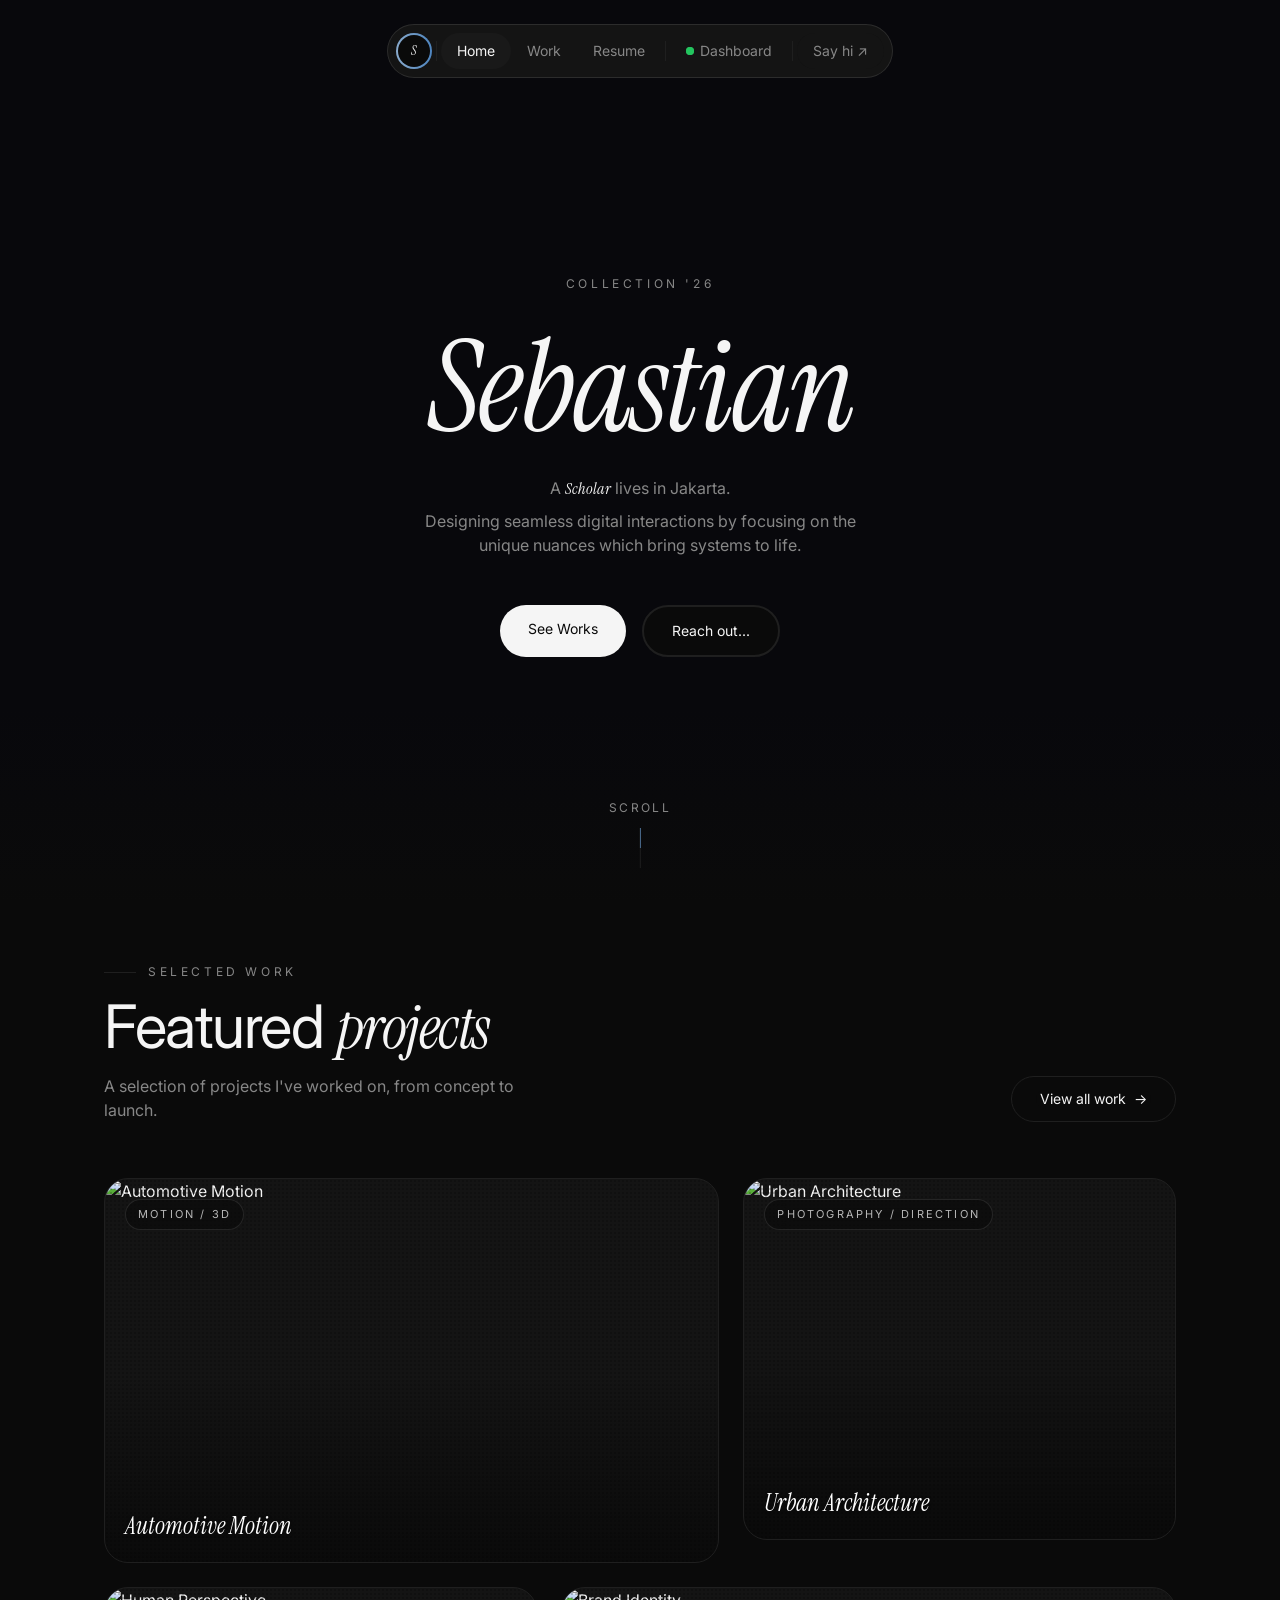
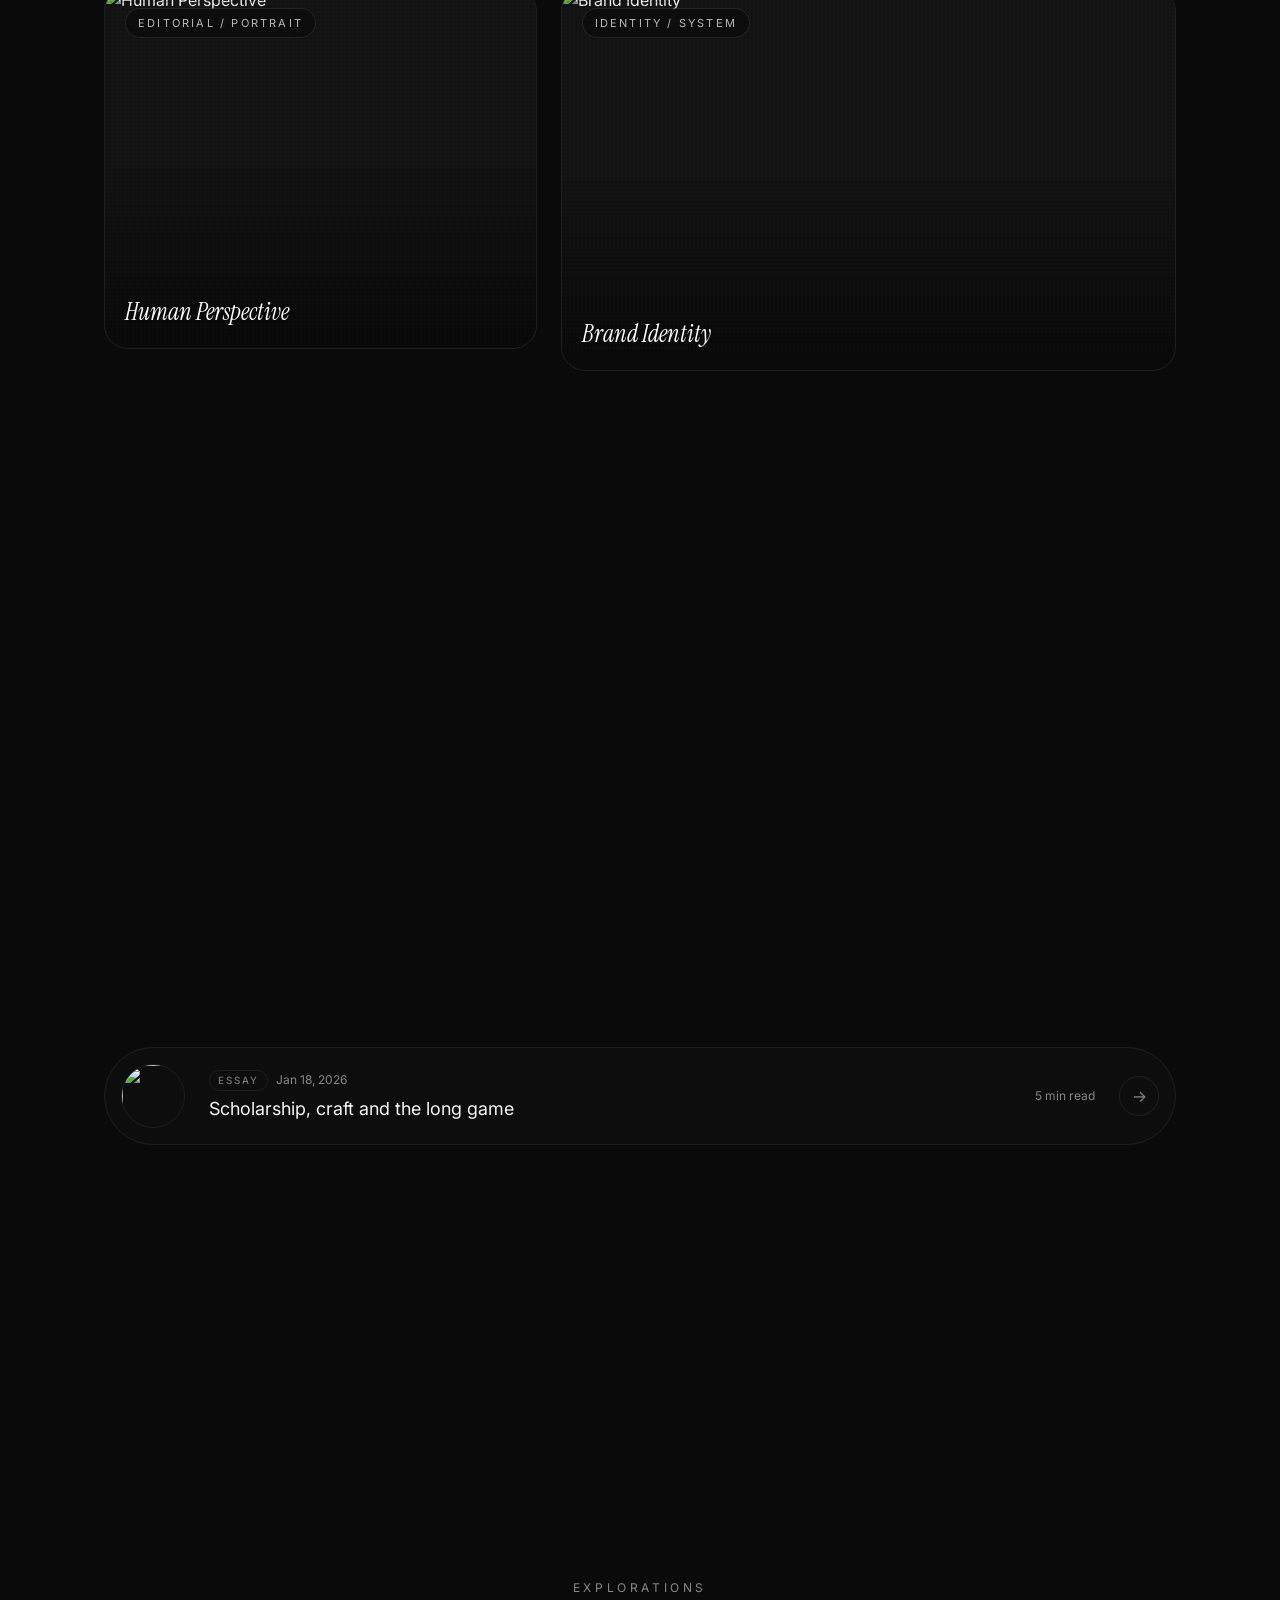
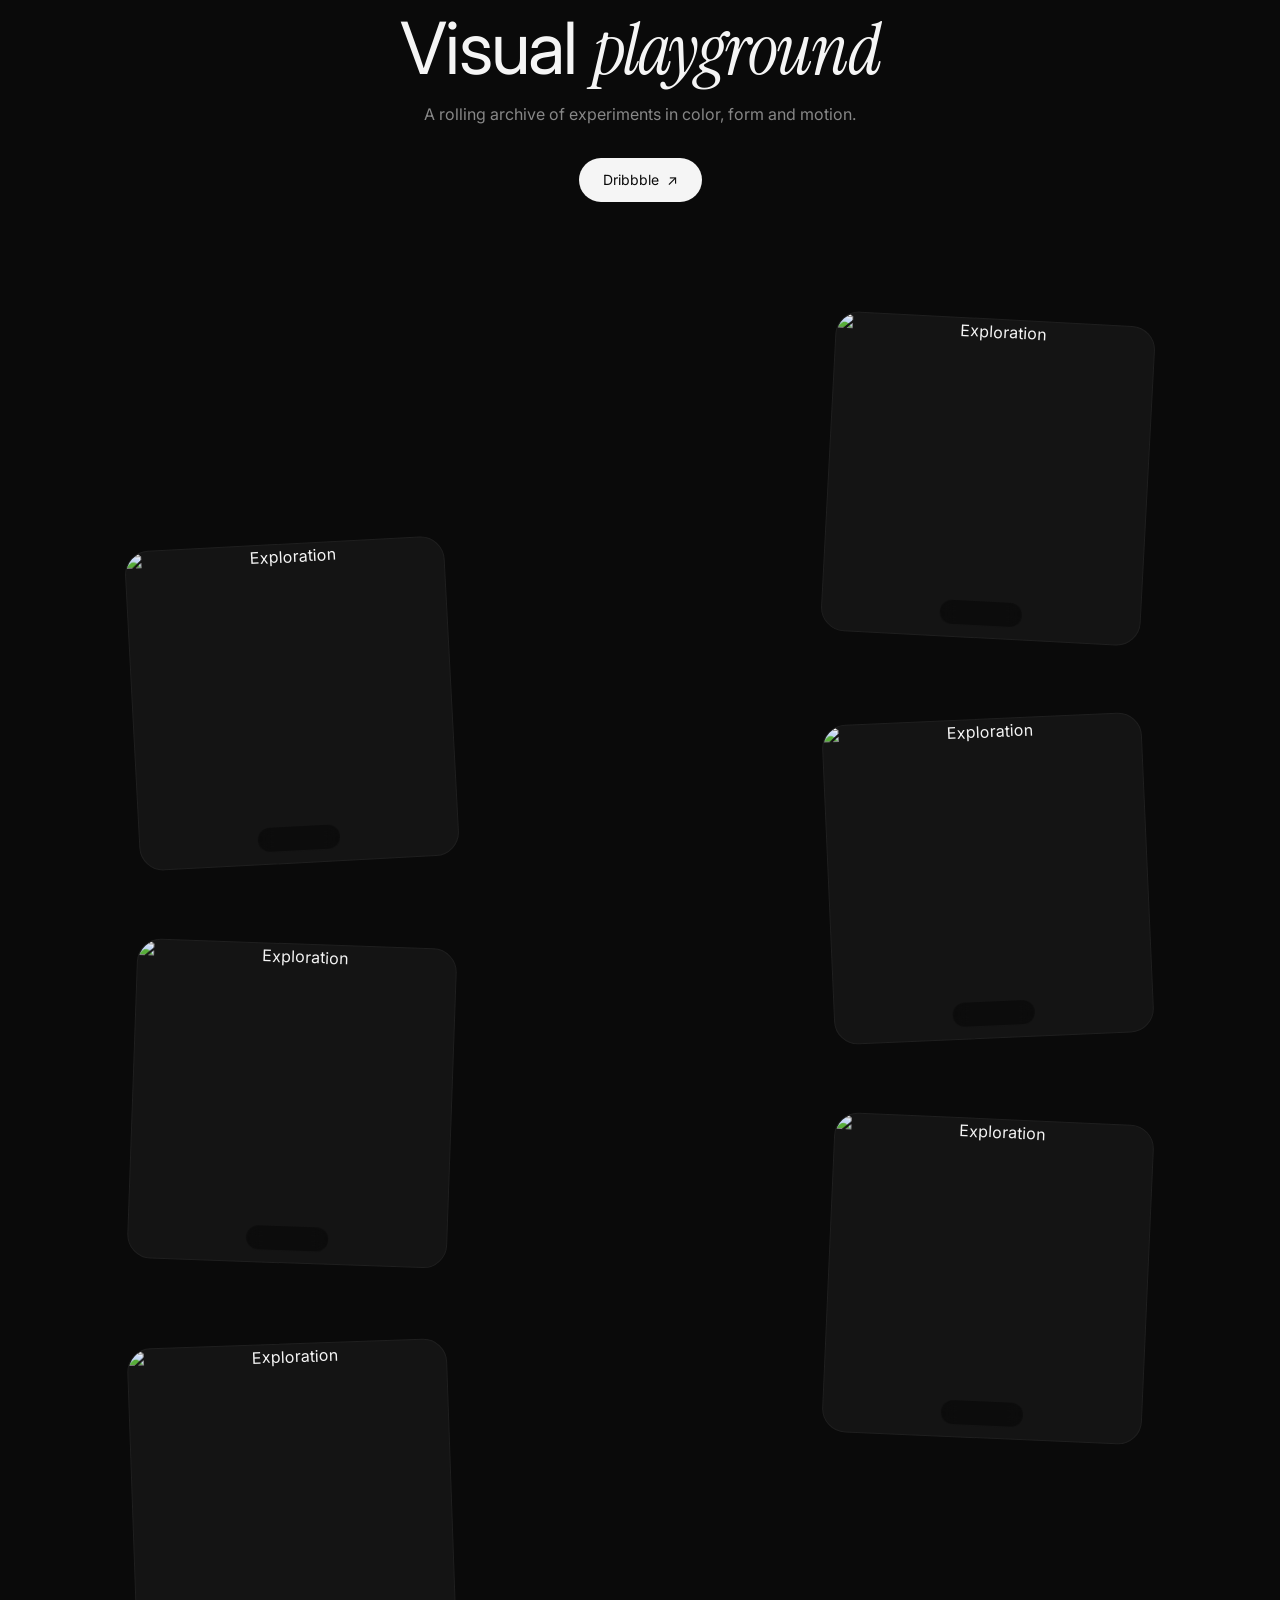
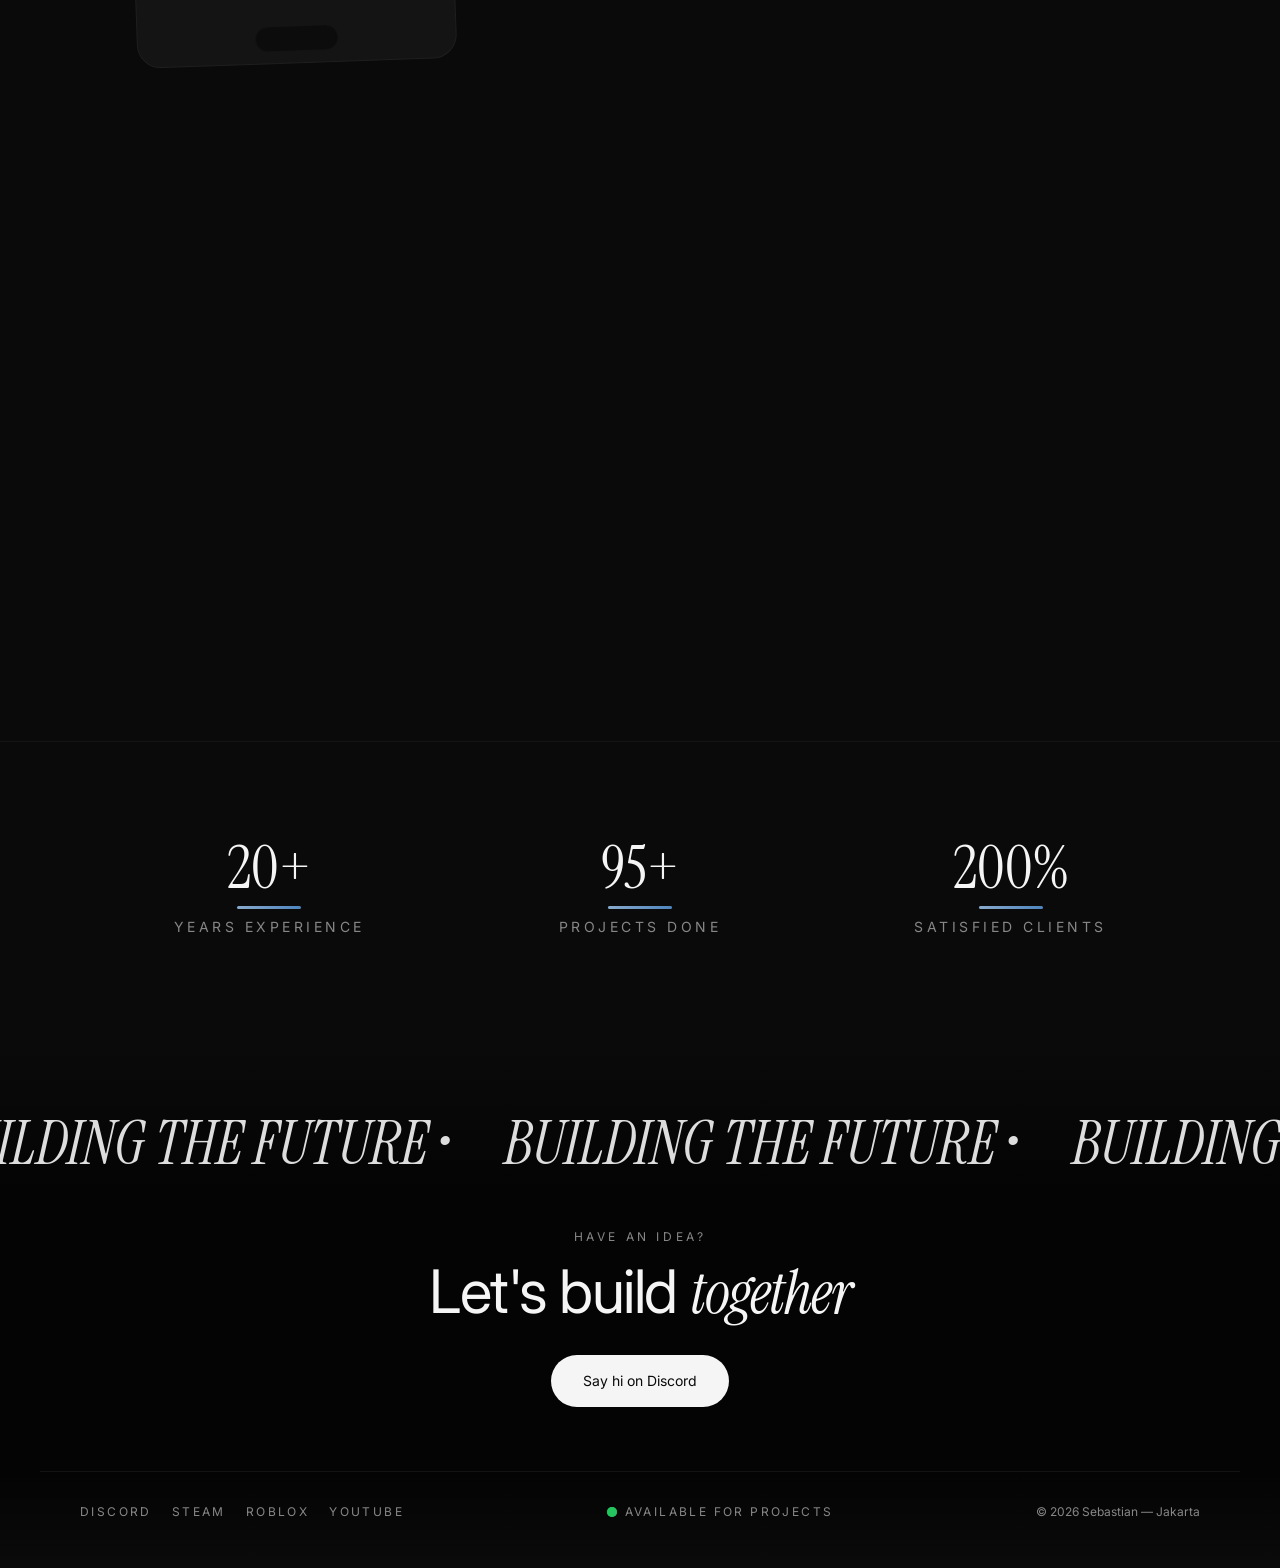
==== commit 045a8b77: "Bulletproof hero video: recovery, poster fallback, fade-in" ====
--- a/index.html
+++ b/index.html
@@ -6,8 +6,8 @@
     <meta name="viewport" content="width=device-width, initial-scale=1.0" />
     <meta name="description" content="Sebastian — Creative, Fullstack, Founder, Scholar in Jakarta." />
     <title>Sebastian — Portfolio '26</title>
-    <script type="module" crossorigin src="/assets/index-DySyQEOh.js"></script>
-    <link rel="stylesheet" crossorigin href="/assets/index-CO41Tdrd.css">
+    <script type="module" crossorigin src="/assets/index-zpTbB627.js"></script>
+    <link rel="stylesheet" crossorigin href="/assets/index-DkuqNnH_.css">
   </head>
   <body>
     <div id="root"></div>
--- a/assets/index-DkuqNnH_.css
+++ b/assets/index-DkuqNnH_.css
@@ -0,0 +1 @@
+@import "https://fonts.googleapis.com/css2?family=Inter:wght@300;400;500;600;700&family=Instrument+Serif:ital@0;1&display=swap";*,:before,:after,::backdrop{--tw-border-spacing-x:0;--tw-border-spacing-y:0;--tw-translate-x:0;--tw-translate-y:0;--tw-rotate:0;--tw-skew-x:0;--tw-skew-y:0;--tw-scale-x:1;--tw-scale-y:1;--tw-pan-x: ;--tw-pan-y: ;--tw-pinch-zoom: ;--tw-scroll-snap-strictness:proximity;--tw-gradient-from-position: ;--tw-gradient-via-position: ;--tw-gradient-to-position: ;--tw-ordinal: ;--tw-slashed-zero: ;--tw-numeric-figure: ;--tw-numeric-spacing: ;--tw-numeric-fraction: ;--tw-ring-inset: ;--tw-ring-offset-width:0px;--tw-ring-offset-color:#fff;--tw-ring-color:#3b82f680;--tw-ring-offset-shadow:0 0 #0000;--tw-ring-shadow:0 0 #0000;--tw-shadow:0 0 #0000;--tw-shadow-colored:0 0 #0000;--tw-blur: ;--tw-brightness: ;--tw-contrast: ;--tw-grayscale: ;--tw-hue-rotate: ;--tw-invert: ;--tw-saturate: ;--tw-sepia: ;--tw-drop-shadow: ;--tw-backdrop-blur: ;--tw-backdrop-brightness: ;--tw-backdrop-contrast: ;--tw-backdrop-grayscale: ;--tw-backdrop-hue-rotate: ;--tw-backdrop-invert: ;--tw-backdrop-opacity: ;--tw-backdrop-saturate: ;--tw-backdrop-sepia: ;--tw-contain-size: ;--tw-contain-layout: ;--tw-contain-paint: ;--tw-contain-style: }*,:before,:after{box-sizing:border-box;border:0 solid #e5e7eb}:before,:after{--tw-content:""}html,:host{-webkit-text-size-adjust:100%;tab-size:4;font-feature-settings:normal;font-variation-settings:normal;-webkit-tap-highlight-color:transparent;font-family:ui-sans-serif,system-ui,sans-serif,Apple Color Emoji,Segoe UI Emoji,Segoe UI Symbol,Noto Color Emoji;line-height:1.5}body{line-height:inherit;margin:0}hr{height:0;color:inherit;border-top-width:1px}abbr:where([title]){-webkit-text-decoration:underline dotted;text-decoration:underline dotted}h1,h2,h3,h4,h5,h6{font-size:inherit;font-weight:inherit}a{color:inherit;-webkit-text-decoration:inherit;text-decoration:inherit}b,strong{font-weight:bolder}code,kbd,samp,pre{font-feature-settings:normal;font-variation-settings:normal;font-family:ui-monospace,SFMono-Regular,Menlo,Monaco,Consolas,Liberation Mono,Courier New,monospace;font-size:1em}small{font-size:80%}sub,sup{vertical-align:baseline;font-size:75%;line-height:0;position:relative}sub{bottom:-.25em}sup{top:-.5em}table{text-indent:0;border-color:inherit;border-collapse:collapse}button,input,optgroup,select,textarea{font-feature-settings:inherit;font-variation-settings:inherit;font-family:inherit;font-size:100%;font-weight:inherit;line-height:inherit;letter-spacing:inherit;color:inherit;margin:0;padding:0}button,select{text-transform:none}button,input:where([type=button]),input:where([type=reset]),input:where([type=submit]){-webkit-appearance:button;background-color:#0000;background-image:none}:-moz-focusring{outline:auto}:-moz-ui-invalid{box-shadow:none}progress{vertical-align:baseline}::-webkit-inner-spin-button{height:auto}::-webkit-outer-spin-button{height:auto}[type=search]{-webkit-appearance:textfield;outline-offset:-2px}::-webkit-search-decoration{-webkit-appearance:none}::-webkit-file-upload-button{-webkit-appearance:button;font:inherit}summary{display:list-item}blockquote,dl,dd,h1,h2,h3,h4,h5,h6,hr,figure,p,pre{margin:0}fieldset{margin:0;padding:0}legend{padding:0}ol,ul,menu{margin:0;padding:0;list-style:none}dialog{padding:0}textarea{resize:vertical}input::-moz-placeholder{opacity:1;color:#9ca3af}textarea::-moz-placeholder{opacity:1;color:#9ca3af}input::placeholder,textarea::placeholder{opacity:1;color:#9ca3af}button,[role=button]{cursor:pointer}:disabled{cursor:default}img,svg,video,canvas,audio,iframe,embed,object{vertical-align:middle;display:block}img,video{max-width:100%;height:auto}[hidden]{display:none}.pointer-events-none{pointer-events:none}.pointer-events-auto{pointer-events:auto}.static{position:static}.fixed{position:fixed}.absolute{position:absolute}.relative{position:relative}.inset-0{inset:0}.inset-x-0{left:0;right:0}.-bottom-1{bottom:-.25rem}.-left-4{left:-1rem}.-left-5{left:-1.25rem}.-right-4{right:-1rem}.-top-1{top:-.25rem}.bottom-0{bottom:0}.bottom-1{bottom:.25rem}.bottom-3{bottom:.75rem}.bottom-5{bottom:1.25rem}.bottom-8{bottom:2rem}.left-0{left:0}.left-1\/2{left:50%}.left-4{left:1rem}.left-5{left:1.25rem}.right-0{right:0}.right-1{right:.25rem}.right-5{right:1.25rem}.top-0{top:0}.top-1{top:.25rem}.top-1\/2{top:50%}.top-4{top:1rem}.top-5{top:1.25rem}.-z-10{z-index:-10}.z-10{z-index:10}.z-20{z-index:20}.z-50{z-index:50}.z-\[5\]{z-index:5}.z-\[60\]{z-index:60}.z-\[9990\]{z-index:9990}.z-\[9998\]{z-index:9998}.z-\[9999\]{z-index:9999}.-m-3{margin:-.75rem}.mx-1{margin-left:.25rem;margin-right:.25rem}.mx-6{margin-left:1.5rem;margin-right:1.5rem}.mx-auto{margin-left:auto;margin-right:auto}.mb-1{margin-bottom:.25rem}.mb-10{margin-bottom:2.5rem}.mb-12{margin-bottom:3rem}.mb-14{margin-bottom:3.5rem}.mb-16{margin-bottom:4rem}.mb-2{margin-bottom:.5rem}.mb-4{margin-bottom:1rem}.mb-6{margin-bottom:1.5rem}.mb-8{margin-bottom:2rem}.mt-0\.5{margin-top:.125rem}.mt-1{margin-top:.25rem}.mt-1\.5{margin-top:.375rem}.mt-10{margin-top:2.5rem}.mt-12{margin-top:3rem}.mt-2{margin-top:.5rem}.mt-3{margin-top:.75rem}.mt-4{margin-top:1rem}.mt-5{margin-top:1.25rem}.mt-6{margin-top:1.5rem}.mt-8{margin-top:2rem}.line-clamp-2{-webkit-line-clamp:2;-webkit-box-orient:vertical;display:-webkit-box;overflow:hidden}.block{display:block}.inline-block{display:inline-block}.flex{display:flex}.inline-flex{display:inline-flex}.grid{display:grid}.hidden{display:none}.aspect-\[16\/10\]{aspect-ratio:16/10}.aspect-square{aspect-ratio:1}.h-1\/2{height:50%}.h-10{height:2.5rem}.h-11{height:2.75rem}.h-14{height:3.5rem}.h-2{height:.5rem}.h-2\.5{height:.625rem}.h-24{height:6rem}.h-4{height:1rem}.h-40{height:10rem}.h-48{height:12rem}.h-5{height:1.25rem}.h-6{height:1.5rem}.h-8{height:2rem}.h-9{height:2.25rem}.h-\[3px\]{height:3px}.h-full{height:100%}.h-px{height:1px}.h-screen{height:100vh}.max-h-72{max-height:18rem}.max-h-\[85vh\]{max-height:85vh}.max-h-\[92vh\]{max-height:92vh}.min-h-\[118px\]{min-height:118px}.min-h-\[300vh\]{min-height:300vh}.min-h-\[30vh\]{min-height:30vh}.min-h-\[44px\]{min-height:44px}.min-h-\[92px\]{min-height:92px}.min-h-full{min-height:100%}.min-h-screen{min-height:100vh}.w-10{width:2.5rem}.w-11{width:2.75rem}.w-14{width:3.5rem}.w-16{width:4rem}.w-2{width:.5rem}.w-2\.5{width:.625rem}.w-24{width:6rem}.w-32{width:8rem}.w-4{width:1rem}.w-6{width:1.5rem}.w-8{width:2rem}.w-9{width:2.25rem}.w-\[3px\]{width:3px}.w-full{width:100%}.w-px{width:1px}.min-w-0{min-width:0}.min-w-full{min-width:100%}.max-w-2xl{max-width:42rem}.max-w-\[1180px\]{max-width:1180px}.max-w-\[1200px\]{max-width:1200px}.max-w-\[1400px\]{max-width:1400px}.max-w-\[320px\]{max-width:320px}.max-w-\[760px\]{max-width:760px}.max-w-full{max-width:100%}.max-w-md{max-width:28rem}.flex-1{flex:1}.shrink-0{flex-shrink:0}.origin-left{transform-origin:0}.-translate-x-1\/2{--tw-translate-x:-50%;transform:translate(var(--tw-translate-x), var(--tw-translate-y)) rotate(var(--tw-rotate)) skewX(var(--tw-skew-x)) skewY(var(--tw-skew-y)) scaleX(var(--tw-scale-x)) scaleY(var(--tw-scale-y))}.-translate-y-1\/2{--tw-translate-y:-50%;transform:translate(var(--tw-translate-x), var(--tw-translate-y)) rotate(var(--tw-rotate)) skewX(var(--tw-skew-x)) skewY(var(--tw-skew-y)) scaleX(var(--tw-scale-x)) scaleY(var(--tw-scale-y))}.scale-125{--tw-scale-x:1.25;--tw-scale-y:1.25;transform:translate(var(--tw-translate-x), var(--tw-translate-y)) rotate(var(--tw-rotate)) skewX(var(--tw-skew-x)) skewY(var(--tw-skew-y)) scaleX(var(--tw-scale-x)) scaleY(var(--tw-scale-y))}.scale-\[1\.03\]{--tw-scale-x:1.03;--tw-scale-y:1.03;transform:translate(var(--tw-translate-x), var(--tw-translate-y)) rotate(var(--tw-rotate)) skewX(var(--tw-skew-x)) skewY(var(--tw-skew-y)) scaleX(var(--tw-scale-x)) scaleY(var(--tw-scale-y))}.scale-y-\[-1\]{--tw-scale-y:-1;transform:translate(var(--tw-translate-x), var(--tw-translate-y)) rotate(var(--tw-rotate)) skewX(var(--tw-skew-x)) skewY(var(--tw-skew-y)) scaleX(var(--tw-scale-x)) scaleY(var(--tw-scale-y))}.transform{transform:translate(var(--tw-translate-x), var(--tw-translate-y)) rotate(var(--tw-rotate)) skewX(var(--tw-skew-x)) skewY(var(--tw-skew-y)) scaleX(var(--tw-scale-x)) scaleY(var(--tw-scale-y))}@keyframes ping{75%,to{opacity:0;transform:scale(2)}}.animate-ping{animation:1s cubic-bezier(0,0,.2,1) infinite ping}@keyframes role-fade-in{0%{opacity:0;transform:translateY(8px)}to{opacity:1;transform:translateY(0)}}@keyframes scroll-down{0%{transform:translateY(-100%)}to{transform:translateY(200%)}}.cursor-zoom-in{cursor:zoom-in}.select-none{-webkit-user-select:none;user-select:none}.resize-y{resize:vertical}.resize{resize:both}.grid-cols-1{grid-template-columns:repeat(1,minmax(0,1fr))}.grid-cols-2{grid-template-columns:repeat(2,minmax(0,1fr))}.grid-cols-6{grid-template-columns:repeat(6,minmax(0,1fr))}.flex-col{flex-direction:column}.items-start{align-items:flex-start}.items-end{align-items:flex-end}.items-center{align-items:center}.justify-end{justify-content:flex-end}.justify-center{justify-content:center}.justify-between{justify-content:space-between}.gap-0\.5{gap:.125rem}.gap-1{gap:.25rem}.gap-1\.5{gap:.375rem}.gap-10{gap:2.5rem}.gap-12{gap:3rem}.gap-2{gap:.5rem}.gap-3{gap:.75rem}.gap-4{gap:1rem}.gap-5{gap:1.25rem}.gap-6{gap:1.5rem}.gap-\[3px\]{gap:3px}.space-y-1\.5>:not([hidden])~:not([hidden]){--tw-space-y-reverse:0;margin-top:calc(.375rem * calc(1 - var(--tw-space-y-reverse)));margin-bottom:calc(.375rem * var(--tw-space-y-reverse))}.space-y-5>:not([hidden])~:not([hidden]){--tw-space-y-reverse:0;margin-top:calc(1.25rem * calc(1 - var(--tw-space-y-reverse)));margin-bottom:calc(1.25rem * var(--tw-space-y-reverse))}.overflow-hidden{overflow:hidden}.overflow-y-auto{overflow-y:auto}.truncate{text-overflow:ellipsis;white-space:nowrap;overflow:hidden}.whitespace-nowrap{white-space:nowrap}.rounded{border-radius:.25rem}.rounded-2xl{border-radius:1rem}.rounded-3xl{border-radius:1.5rem}.rounded-\[40px\]{border-radius:40px}.rounded-full{border-radius:9999px}.rounded-lg{border-radius:.5rem}.rounded-xl{border-radius:.75rem}.rounded-t-3xl{border-top-left-radius:1.5rem;border-top-right-radius:1.5rem}.border{border-width:1px}.border-2{border-width:2px}.border-\[3px\]{border-width:3px}.border-t{border-top-width:1px}.border-\[\#14141c\]{--tw-border-opacity:1;border-color:rgb(20 20 28/var(--tw-border-opacity))}.border-black\/60{border-color:#0009}.border-stroke{border-color:hsl(var(--stroke))}.border-stroke\/50{border-color:hsl(var(--stroke) / .5)}.border-stroke\/60{border-color:hsl(var(--stroke) / .6)}.border-white\/10{border-color:#ffffff1a}.border-white\/15{border-color:#ffffff26}.bg-\[\#050510\]{--tw-bg-opacity:1;background-color:rgb(5 5 16/var(--tw-bg-opacity))}.bg-\[\#0a0a0f\]{--tw-bg-opacity:1;background-color:rgb(10 10 15/var(--tw-bg-opacity))}.bg-bg{background-color:hsl(var(--bg))}.bg-bg\/70{background-color:hsl(var(--bg) / .7)}.bg-black\/0{background-color:#0000}.bg-black\/20{background-color:#0003}.bg-black\/30{background-color:#0000004d}.bg-black\/40{background-color:#0006}.bg-black\/45{background-color:#00000073}.bg-black\/50{background-color:#00000080}.bg-black\/60{background-color:#0009}.bg-black\/70{background-color:#000000b3}.bg-black\/85{background-color:#000000d9}.bg-gray-500{--tw-bg-opacity:1;background-color:rgb(107 114 128/var(--tw-bg-opacity))}.bg-green-400{--tw-bg-opacity:1;background-color:rgb(74 222 128/var(--tw-bg-opacity))}.bg-green-500{--tw-bg-opacity:1;background-color:rgb(34 197 94/var(--tw-bg-opacity))}.bg-red-500{--tw-bg-opacity:1;background-color:rgb(239 68 68/var(--tw-bg-opacity))}.bg-stroke{background-color:hsl(var(--stroke))}.bg-stroke\/50{background-color:hsl(var(--stroke) / .5)}.bg-surface{background-color:hsl(var(--surface))}.bg-surface\/30{background-color:hsl(var(--surface) / .3)}.bg-text-primary{background-color:hsl(var(--text))}.bg-transparent{background-color:#0000}.bg-white{--tw-bg-opacity:1;background-color:rgb(255 255 255/var(--tw-bg-opacity))}.bg-white\/10{background-color:#ffffff1a}.bg-white\/15{background-color:#ffffff26}.bg-white\/5{background-color:#ffffff0d}.bg-white\/70{background-color:#ffffffb3}.bg-white\/80{background-color:#fffc}.bg-white\/\[0\.04\]{background-color:#ffffff0a}.bg-yellow-400{--tw-bg-opacity:1;background-color:rgb(250 204 21/var(--tw-bg-opacity))}.bg-gradient-to-b{background-image:linear-gradient(to bottom, var(--tw-gradient-stops))}.bg-gradient-to-br{background-image:linear-gradient(to bottom right, var(--tw-gradient-stops))}.bg-gradient-to-t{background-image:linear-gradient(to top, var(--tw-gradient-stops))}.from-\[\#0b1026\]\/35{--tw-gradient-from:#0b102659 var(--tw-gradient-from-position);--tw-gradient-to:#0b102600 var(--tw-gradient-to-position);--tw-gradient-stops:var(--tw-gradient-from), var(--tw-gradient-to)}.from-bg{--tw-gradient-from:hsl(var(--bg)) var(--tw-gradient-from-position);--tw-gradient-to:hsl(var(--bg) / 0) var(--tw-gradient-to-position);--tw-gradient-stops:var(--tw-gradient-from), var(--tw-gradient-to)}.from-black\/50{--tw-gradient-from:#00000080 var(--tw-gradient-from-position);--tw-gradient-to:#0000 var(--tw-gradient-to-position);--tw-gradient-stops:var(--tw-gradient-from), var(--tw-gradient-to)}.from-violet-400{--tw-gradient-from:#a78bfa var(--tw-gradient-from-position);--tw-gradient-to:#a78bfa00 var(--tw-gradient-to-position);--tw-gradient-stops:var(--tw-gradient-from), var(--tw-gradient-to)}.from-violet-500{--tw-gradient-from:#8b5cf6 var(--tw-gradient-from-position);--tw-gradient-to:#8b5cf600 var(--tw-gradient-to-position);--tw-gradient-stops:var(--tw-gradient-from), var(--tw-gradient-to)}.via-fuchsia-300{--tw-gradient-to:#f0abfc00 var(--tw-gradient-to-position);--tw-gradient-stops:var(--tw-gradient-from), #f0abfc var(--tw-gradient-via-position), var(--tw-gradient-to)}.via-transparent{--tw-gradient-to:#0000 var(--tw-gradient-to-position);--tw-gradient-stops:var(--tw-gradient-from), transparent var(--tw-gradient-via-position), var(--tw-gradient-to)}.to-\[\#050510\]\/80{--tw-gradient-to:#050510cc var(--tw-gradient-to-position)}.to-fuchsia-600{--tw-gradient-to:#c026d3 var(--tw-gradient-to-position)}.to-transparent{--tw-gradient-to:transparent var(--tw-gradient-to-position)}.to-violet-500{--tw-gradient-to:#8b5cf6 var(--tw-gradient-to-position)}.object-cover{-o-object-fit:cover;object-fit:cover}.p-0{padding:0}.p-1{padding:.25rem}.p-3{padding:.75rem}.p-4{padding:1rem}.p-5{padding:1.25rem}.p-6{padding:1.5rem}.p-\[2px\]{padding:2px}.p-\[3px\]{padding:3px}.px-1{padding-left:.25rem;padding-right:.25rem}.px-2{padding-left:.5rem;padding-right:.5rem}.px-3{padding-left:.75rem;padding-right:.75rem}.px-4{padding-left:1rem;padding-right:1rem}.px-5{padding-left:1.25rem;padding-right:1.25rem}.px-6{padding-left:1.5rem;padding-right:1.5rem}.px-7{padding-left:1.75rem;padding-right:1.75rem}.px-8{padding-left:2rem;padding-right:2rem}.py-0\.5{padding-top:.125rem;padding-bottom:.125rem}.py-1{padding-top:.25rem;padding-bottom:.25rem}.py-1\.5{padding-top:.375rem;padding-bottom:.375rem}.py-10{padding-top:2.5rem;padding-bottom:2.5rem}.py-12{padding-top:3rem;padding-bottom:3rem}.py-16{padding-top:4rem;padding-bottom:4rem}.py-2{padding-top:.5rem;padding-bottom:.5rem}.py-20{padding-top:5rem;padding-bottom:5rem}.py-3{padding-top:.75rem;padding-bottom:.75rem}.py-3\.5{padding-top:.875rem;padding-bottom:.875rem}.py-4{padding-top:1rem;padding-bottom:1rem}.py-8{padding-top:2rem;padding-bottom:2rem}.pb-20{padding-bottom:5rem}.pb-8{padding-bottom:2rem}.pl-2{padding-left:.5rem}.pr-1{padding-right:.25rem}.pr-6{padding-right:1.5rem}.pt-16{padding-top:4rem}.pt-28{padding-top:7rem}.pt-3{padding-top:.75rem}.pt-4{padding-top:1rem}.pt-8{padding-top:2rem}.text-left{text-align:left}.text-center{text-align:center}.text-right{text-align:right}.font-body{font-family:var(--font-body)}.font-display{font-family:var(--font-display)}.text-3xl{font-size:1.875rem;line-height:2.25rem}.text-4xl{font-size:2.25rem;line-height:2.5rem}.text-5xl{font-size:3rem;line-height:1}.text-6xl{font-size:3.75rem;line-height:1}.text-\[10px\]{font-size:10px}.text-\[11px\]{font-size:11px}.text-\[13px\]{font-size:13px}.text-\[15px\]{font-size:15px}.text-base{font-size:1rem;line-height:1.5rem}.text-lg{font-size:1.125rem;line-height:1.75rem}.text-sm{font-size:.875rem;line-height:1.25rem}.text-xl{font-size:1.25rem;line-height:1.75rem}.text-xs{font-size:.75rem;line-height:1rem}.font-bold{font-weight:700}.font-extrabold{font-weight:800}.font-light{font-weight:300}.font-semibold{font-weight:600}.uppercase{text-transform:uppercase}.capitalize{text-transform:capitalize}.italic{font-style:italic}.tabular-nums{--tw-numeric-spacing:tabular-nums;font-variant-numeric:var(--tw-ordinal) var(--tw-slashed-zero) var(--tw-numeric-figure) var(--tw-numeric-spacing) var(--tw-numeric-fraction)}.leading-\[0\.9\]{line-height:.9}.leading-\[1\.05\]{line-height:1.05}.leading-none{line-height:1}.leading-relaxed{line-height:1.625}.leading-tight{line-height:1.25}.tracking-\[0\.25em\]{letter-spacing:.25em}.tracking-\[0\.2em\]{letter-spacing:.2em}.tracking-\[0\.3em\]{letter-spacing:.3em}.tracking-tight{letter-spacing:-.025em}.tracking-wide{letter-spacing:.025em}.text-bg{color:hsl(var(--bg))}.text-black{--tw-text-opacity:1;color:rgb(0 0 0/var(--tw-text-opacity))}.text-muted{color:hsl(var(--muted))}.text-sky-300\/90{color:#7dd3fce6}.text-text-primary{color:hsl(var(--text))}.text-text-primary\/80{color:hsl(var(--text) / .8)}.text-text-primary\/90{color:hsl(var(--text) / .9)}.text-white{--tw-text-opacity:1;color:rgb(255 255 255/var(--tw-text-opacity))}.text-white\/0{color:#fff0}.text-white\/30{color:#ffffff4d}.text-white\/35{color:#ffffff59}.text-white\/40{color:#fff6}.text-white\/45{color:#ffffff73}.text-white\/50{color:#ffffff80}.text-white\/60{color:#fff9}.text-white\/70{color:#ffffffb3}.text-white\/80{color:#fffc}.text-white\/85{color:#ffffffd9}.underline-offset-4{text-underline-offset:4px}.opacity-0{opacity:0}.opacity-100{opacity:1}.opacity-20{opacity:.2}.opacity-60{opacity:.6}.opacity-75{opacity:.75}.mix-blend-multiply{mix-blend-mode:multiply}.shadow-2xl{--tw-shadow:0 25px 50px -12px #00000040;--tw-shadow-colored:0 25px 50px -12px var(--tw-shadow-color);box-shadow:var(--tw-ring-offset-shadow,0 0 #0000), var(--tw-ring-shadow,0 0 #0000), var(--tw-shadow)}.shadow-\[0_0_35px_rgba\(167\,139\,250\,0\.45\)\]{--tw-shadow:0 0 35px #a78bfa73;--tw-shadow-colored:0 0 35px var(--tw-shadow-color);box-shadow:var(--tw-ring-offset-shadow,0 0 #0000), var(--tw-ring-shadow,0 0 #0000), var(--tw-shadow)}.shadow-\[0_10px_30px_rgba\(0\,0\,0\,0\.35\)\]{--tw-shadow:0 10px 30px #00000059;--tw-shadow-colored:0 10px 30px var(--tw-shadow-color);box-shadow:var(--tw-ring-offset-shadow,0 0 #0000), var(--tw-ring-shadow,0 0 #0000), var(--tw-shadow)}.shadow-md{--tw-shadow:0 4px 6px -1px #0000001a, 0 2px 4px -2px #0000001a;--tw-shadow-colored:0 4px 6px -1px var(--tw-shadow-color), 0 2px 4px -2px var(--tw-shadow-color);box-shadow:var(--tw-ring-offset-shadow,0 0 #0000), var(--tw-ring-shadow,0 0 #0000), var(--tw-shadow)}.shadow-black\/10{--tw-shadow-color:#0000001a;--tw-shadow:var(--tw-shadow-colored)}.outline-none{outline-offset:2px;outline:2px solid #0000}.blur{--tw-blur:blur(8px);filter:var(--tw-blur) var(--tw-brightness) var(--tw-contrast) var(--tw-grayscale) var(--tw-hue-rotate) var(--tw-invert) var(--tw-saturate) var(--tw-sepia) var(--tw-drop-shadow)}.blur-3xl{--tw-blur:blur(64px);filter:var(--tw-blur) var(--tw-brightness) var(--tw-contrast) var(--tw-grayscale) var(--tw-hue-rotate) var(--tw-invert) var(--tw-saturate) var(--tw-sepia) var(--tw-drop-shadow)}.blur-\[2px\]{--tw-blur:blur(2px);filter:var(--tw-blur) var(--tw-brightness) var(--tw-contrast) var(--tw-grayscale) var(--tw-hue-rotate) var(--tw-invert) var(--tw-saturate) var(--tw-sepia) var(--tw-drop-shadow)}.brightness-\[0\.55\]{--tw-brightness:brightness(.55);filter:var(--tw-blur) var(--tw-brightness) var(--tw-contrast) var(--tw-grayscale) var(--tw-hue-rotate) var(--tw-invert) var(--tw-saturate) var(--tw-sepia) var(--tw-drop-shadow)}.drop-shadow{--tw-drop-shadow:drop-shadow(0 1px 2px #0000001a) drop-shadow(0 1px 1px #0000000f);filter:var(--tw-blur) var(--tw-brightness) var(--tw-contrast) var(--tw-grayscale) var(--tw-hue-rotate) var(--tw-invert) var(--tw-saturate) var(--tw-sepia) var(--tw-drop-shadow)}.filter{filter:var(--tw-blur) var(--tw-brightness) var(--tw-contrast) var(--tw-grayscale) var(--tw-hue-rotate) var(--tw-invert) var(--tw-saturate) var(--tw-sepia) var(--tw-drop-shadow)}.backdrop-blur{--tw-backdrop-blur:blur(8px);-webkit-backdrop-filter:var(--tw-backdrop-blur) var(--tw-backdrop-brightness) var(--tw-backdrop-contrast) var(--tw-backdrop-grayscale) var(--tw-backdrop-hue-rotate) var(--tw-backdrop-invert) var(--tw-backdrop-opacity) var(--tw-backdrop-saturate) var(--tw-backdrop-sepia);backdrop-filter:var(--tw-backdrop-blur) var(--tw-backdrop-brightness) var(--tw-backdrop-contrast) var(--tw-backdrop-grayscale) var(--tw-backdrop-hue-rotate) var(--tw-backdrop-invert) var(--tw-backdrop-opacity) var(--tw-backdrop-saturate) var(--tw-backdrop-sepia)}.backdrop-blur-lg{--tw-backdrop-blur:blur(16px);-webkit-backdrop-filter:var(--tw-backdrop-blur) var(--tw-backdrop-brightness) var(--tw-backdrop-contrast) var(--tw-backdrop-grayscale) var(--tw-backdrop-hue-rotate) var(--tw-backdrop-invert) var(--tw-backdrop-opacity) var(--tw-backdrop-saturate) var(--tw-backdrop-sepia);backdrop-filter:var(--tw-backdrop-blur) var(--tw-backdrop-brightness) var(--tw-backdrop-contrast) var(--tw-backdrop-grayscale) var(--tw-backdrop-hue-rotate) var(--tw-backdrop-invert) var(--tw-backdrop-opacity) var(--tw-backdrop-saturate) var(--tw-backdrop-sepia)}.backdrop-blur-md{--tw-backdrop-blur:blur(12px);-webkit-backdrop-filter:var(--tw-backdrop-blur) var(--tw-backdrop-brightness) var(--tw-backdrop-contrast) var(--tw-backdrop-grayscale) var(--tw-backdrop-hue-rotate) var(--tw-backdrop-invert) var(--tw-backdrop-opacity) var(--tw-backdrop-saturate) var(--tw-backdrop-sepia);backdrop-filter:var(--tw-backdrop-blur) var(--tw-backdrop-brightness) var(--tw-backdrop-contrast) var(--tw-backdrop-grayscale) var(--tw-backdrop-hue-rotate) var(--tw-backdrop-invert) var(--tw-backdrop-opacity) var(--tw-backdrop-saturate) var(--tw-backdrop-sepia)}.backdrop-blur-sm{--tw-backdrop-blur:blur(4px);-webkit-backdrop-filter:var(--tw-backdrop-blur) var(--tw-backdrop-brightness) var(--tw-backdrop-contrast) var(--tw-backdrop-grayscale) var(--tw-backdrop-hue-rotate) var(--tw-backdrop-invert) var(--tw-backdrop-opacity) var(--tw-backdrop-saturate) var(--tw-backdrop-sepia);backdrop-filter:var(--tw-backdrop-blur) var(--tw-backdrop-brightness) var(--tw-backdrop-contrast) var(--tw-backdrop-grayscale) var(--tw-backdrop-hue-rotate) var(--tw-backdrop-invert) var(--tw-backdrop-opacity) var(--tw-backdrop-saturate) var(--tw-backdrop-sepia)}.backdrop-blur-xl{--tw-backdrop-blur:blur(24px);-webkit-backdrop-filter:var(--tw-backdrop-blur) var(--tw-backdrop-brightness) var(--tw-backdrop-contrast) var(--tw-backdrop-grayscale) var(--tw-backdrop-hue-rotate) var(--tw-backdrop-invert) var(--tw-backdrop-opacity) var(--tw-backdrop-saturate) var(--tw-backdrop-sepia);backdrop-filter:var(--tw-backdrop-blur) var(--tw-backdrop-brightness) var(--tw-backdrop-contrast) var(--tw-backdrop-grayscale) var(--tw-backdrop-hue-rotate) var(--tw-backdrop-invert) var(--tw-backdrop-opacity) var(--tw-backdrop-saturate) var(--tw-backdrop-sepia)}.transition{transition-property:color,background-color,border-color,text-decoration-color,fill,stroke,opacity,box-shadow,transform,filter,-webkit-backdrop-filter,backdrop-filter;transition-duration:.15s;transition-timing-function:cubic-bezier(.4,0,.2,1)}.transition-\[width\]{transition-property:width;transition-duration:.15s;transition-timing-function:cubic-bezier(.4,0,.2,1)}.transition-all{transition-property:all;transition-duration:.15s;transition-timing-function:cubic-bezier(.4,0,.2,1)}.transition-colors{transition-property:color,background-color,border-color,text-decoration-color,fill,stroke;transition-duration:.15s;transition-timing-function:cubic-bezier(.4,0,.2,1)}.transition-opacity{transition-property:opacity;transition-duration:.15s;transition-timing-function:cubic-bezier(.4,0,.2,1)}.transition-shadow{transition-property:box-shadow;transition-duration:.15s;transition-timing-function:cubic-bezier(.4,0,.2,1)}.transition-transform{transition-property:transform;transition-duration:.15s;transition-timing-function:cubic-bezier(.4,0,.2,1)}.duration-1000{transition-duration:1s}.duration-300{transition-duration:.3s}.duration-500{transition-duration:.5s}.duration-700{transition-duration:.7s}.ease-linear{transition-timing-function:linear}.ease-out{transition-timing-function:cubic-bezier(0,0,.2,1)}@keyframes enter{0%{opacity:var(--tw-enter-opacity,1);transform:translate3d(var(--tw-enter-translate-x,0), var(--tw-enter-translate-y,0), 0) scale3d(var(--tw-enter-scale,1), var(--tw-enter-scale,1), var(--tw-enter-scale,1)) rotate(var(--tw-enter-rotate,0))}}@keyframes exit{to{opacity:var(--tw-exit-opacity,1);transform:translate3d(var(--tw-exit-translate-x,0), var(--tw-exit-translate-y,0), 0) scale3d(var(--tw-exit-scale,1), var(--tw-exit-scale,1), var(--tw-exit-scale,1)) rotate(var(--tw-exit-rotate,0))}}.duration-1000{animation-duration:1s}.duration-300{animation-duration:.3s}.duration-500{animation-duration:.5s}.duration-700{animation-duration:.7s}.ease-linear{animation-timing-function:linear}.ease-out{animation-timing-function:cubic-bezier(0,0,.2,1)}:root{--bg:0 0% 4%;--surface:0 0% 8%;--text:0 0% 96%;--muted:0 0% 53%;--stroke:0 0% 12%;--accent:0 0% 96%;--font-body:"Inter", sans-serif;--font-display:"Instrument Serif", serif}html{scroll-behavior:smooth}body{font-family:var(--font-body);-webkit-font-smoothing:antialiased;-moz-osx-font-smoothing:grayscale;background-color:hsl(var(--bg));color:hsl(var(--text));overflow-x:hidden}::selection{color:#fff;background:#4e85bf}.accent-gradient{background:linear-gradient(90deg,#89aacc 0%,#4e85bf 100%)}.accent-gradient-text{background:linear-gradient(90deg,#89aacc 0%,#4e85bf 100%);color:#0000;-webkit-background-clip:text;background-clip:text}.animated-gradient-border{background:linear-gradient(90deg,#89aacc,#4e85bf,#89aacc) 0 0/200% 200%;animation:6s infinite gradient-shift}@keyframes gradient-shift{0%{background-position:0%}50%{background-position:100%}to{background-position:0%}}.animate-scroll-down{animation:1.5s ease-in-out infinite scroll-down}.animate-role-fade-in{animation:.4s ease-out role-fade-in}.halftone{background-image:radial-gradient(circle,#000 1px,#0000 1px);background-size:4px 4px}@keyframes gamma-marquee{0%{transform:translate(0)}45%{transform:translate(-38%)}55%{transform:translate(-38%)}to{transform:translate(0)}}.gamma-marquee{min-width:100%;animation:9s ease-in-out infinite gamma-marquee;display:inline-block}@keyframes lyric-up{0%{opacity:0;transform:translateY(10px)}to{opacity:1;transform:translateY(0)}}.animate-lyric{animation:.45s ease-out lyric-up}@keyframes bg-fade{0%{opacity:0}to{opacity:1}}.animate-bg-fade{animation:1s bg-fade}@keyframes eq-bounce{0%,to{transform:scaleY(.35)}50%{transform:scaleY(1)}}.eq-bar{transform-origin:bottom;height:100%;animation:1.1s ease-in-out infinite eq-bounce}.type-caret{vertical-align:-.15em;background:currentColor;width:2px;height:1em;margin-left:3px;animation:1s steps(2,start) infinite caret-blink;display:inline-block}@keyframes caret-blink{to{visibility:hidden}}::-webkit-scrollbar{width:10px}::-webkit-scrollbar-track{background:hsl(var(--bg))}::-webkit-scrollbar-thumb{background:hsl(var(--stroke));border-radius:8px}::-webkit-scrollbar-thumb:hover{background:#4e85bf}.placeholder\:text-muted\/40::placeholder{color:hsl(var(--muted) / .4)}.hover\:-translate-y-0\.5:hover{--tw-translate-y:-.125rem;transform:translate(var(--tw-translate-x), var(--tw-translate-y)) rotate(var(--tw-rotate)) skewX(var(--tw-skew-x)) skewY(var(--tw-skew-y)) scaleX(var(--tw-scale-x)) scaleY(var(--tw-scale-y))}.hover\:-translate-y-1:hover{--tw-translate-y:-.25rem;transform:translate(var(--tw-translate-x), var(--tw-translate-y)) rotate(var(--tw-rotate)) skewX(var(--tw-skew-x)) skewY(var(--tw-skew-y)) scaleX(var(--tw-scale-x)) scaleY(var(--tw-scale-y))}.hover\:scale-105:hover{--tw-scale-x:1.05;--tw-scale-y:1.05;transform:translate(var(--tw-translate-x), var(--tw-translate-y)) rotate(var(--tw-rotate)) skewX(var(--tw-skew-x)) skewY(var(--tw-skew-y)) scaleX(var(--tw-scale-x)) scaleY(var(--tw-scale-y))}.hover\:scale-110:hover{--tw-scale-x:1.1;--tw-scale-y:1.1;transform:translate(var(--tw-translate-x), var(--tw-translate-y)) rotate(var(--tw-rotate)) skewX(var(--tw-skew-x)) skewY(var(--tw-skew-y)) scaleX(var(--tw-scale-x)) scaleY(var(--tw-scale-y))}.hover\:scale-125:hover{--tw-scale-x:1.25;--tw-scale-y:1.25;transform:translate(var(--tw-translate-x), var(--tw-translate-y)) rotate(var(--tw-rotate)) skewX(var(--tw-skew-x)) skewY(var(--tw-skew-y)) scaleX(var(--tw-scale-x)) scaleY(var(--tw-scale-y))}.hover\:border-red-400\/40:hover{border-color:#f8717166}.hover\:border-text-primary\/40:hover{border-color:hsl(var(--text) / .4)}.hover\:border-transparent:hover{border-color:#0000}.hover\:border-white\/20:hover{border-color:#fff3}.hover\:border-white\/25:hover{border-color:#ffffff40}.hover\:border-white\/30:hover{border-color:#ffffff4d}.hover\:bg-bg:hover{background-color:hsl(var(--bg))}.hover\:bg-black\/55:hover{background-color:#0000008c}.hover\:bg-stroke\/50:hover{background-color:hsl(var(--stroke) / .5)}.hover\:bg-surface:hover{background-color:hsl(var(--surface))}.hover\:bg-white\/10:hover{background-color:#ffffff1a}.hover\:bg-white\/5:hover{background-color:#ffffff0d}.hover\:text-red-400:hover{--tw-text-opacity:1;color:rgb(248 113 113/var(--tw-text-opacity))}.hover\:text-text-primary:hover{color:hsl(var(--text))}.hover\:text-white:hover{--tw-text-opacity:1;color:rgb(255 255 255/var(--tw-text-opacity))}.hover\:text-white\/60:hover{color:#fff9}.hover\:shadow-\[0_12px_30px_rgba\(0\,0\,0\,0\.45\)\]:hover{--tw-shadow:0 12px 30px #00000073;--tw-shadow-colored:0 12px 30px var(--tw-shadow-color);box-shadow:var(--tw-ring-offset-shadow,0 0 #0000), var(--tw-ring-shadow,0 0 #0000), var(--tw-shadow)}.hover\:shadow-\[0_18px_45px_rgba\(0\,0\,0\,0\.55\)\]:hover{--tw-shadow:0 18px 45px #0000008c;--tw-shadow-colored:0 18px 45px var(--tw-shadow-color);box-shadow:var(--tw-ring-offset-shadow,0 0 #0000), var(--tw-ring-shadow,0 0 #0000), var(--tw-shadow)}.hover\:shadow-\[0_8px_20px_rgba\(0\,0\,0\,0\.5\)\]:hover{--tw-shadow:0 8px 20px #00000080;--tw-shadow-colored:0 8px 20px var(--tw-shadow-color);box-shadow:var(--tw-ring-offset-shadow,0 0 #0000), var(--tw-ring-shadow,0 0 #0000), var(--tw-shadow)}.focus\:border-text-primary\/40:focus{border-color:hsl(var(--text) / .4)}.disabled\:opacity-30:disabled{opacity:.3}.disabled\:hover\:scale-100:hover:disabled{--tw-scale-x:1;--tw-scale-y:1;transform:translate(var(--tw-translate-x), var(--tw-translate-y)) rotate(var(--tw-rotate)) skewX(var(--tw-skew-x)) skewY(var(--tw-skew-y)) scaleX(var(--tw-scale-x)) scaleY(var(--tw-scale-y))}.group:hover .group-hover\:-translate-y-0\.5{--tw-translate-y:-.125rem;transform:translate(var(--tw-translate-x), var(--tw-translate-y)) rotate(var(--tw-rotate)) skewX(var(--tw-skew-x)) skewY(var(--tw-skew-y)) scaleX(var(--tw-scale-x)) scaleY(var(--tw-scale-y))}.group:hover .group-hover\:translate-x-0\.5{--tw-translate-x:.125rem;transform:translate(var(--tw-translate-x), var(--tw-translate-y)) rotate(var(--tw-rotate)) skewX(var(--tw-skew-x)) skewY(var(--tw-skew-y)) scaleX(var(--tw-scale-x)) scaleY(var(--tw-scale-y))}.group:hover .group-hover\:-rotate-45{--tw-rotate:-45deg;transform:translate(var(--tw-translate-x), var(--tw-translate-y)) rotate(var(--tw-rotate)) skewX(var(--tw-skew-x)) skewY(var(--tw-skew-y)) scaleX(var(--tw-scale-x)) scaleY(var(--tw-scale-y))}.group:hover .group-hover\:rotate-45{--tw-rotate:45deg;transform:translate(var(--tw-translate-x), var(--tw-translate-y)) rotate(var(--tw-rotate)) skewX(var(--tw-skew-x)) skewY(var(--tw-skew-y)) scaleX(var(--tw-scale-x)) scaleY(var(--tw-scale-y))}.group:hover .group-hover\:scale-105{--tw-scale-x:1.05;--tw-scale-y:1.05;transform:translate(var(--tw-translate-x), var(--tw-translate-y)) rotate(var(--tw-rotate)) skewX(var(--tw-skew-x)) skewY(var(--tw-skew-y)) scaleX(var(--tw-scale-x)) scaleY(var(--tw-scale-y))}.group:hover .group-hover\:scale-110{--tw-scale-x:1.1;--tw-scale-y:1.1;transform:translate(var(--tw-translate-x), var(--tw-translate-y)) rotate(var(--tw-rotate)) skewX(var(--tw-skew-x)) skewY(var(--tw-skew-y)) scaleX(var(--tw-scale-x)) scaleY(var(--tw-scale-y))}.group:hover .group-hover\:scale-125{--tw-scale-x:1.25;--tw-scale-y:1.25;transform:translate(var(--tw-translate-x), var(--tw-translate-y)) rotate(var(--tw-rotate)) skewX(var(--tw-skew-x)) skewY(var(--tw-skew-y)) scaleX(var(--tw-scale-x)) scaleY(var(--tw-scale-y))}.group:hover .group-hover\:border-text-primary\/30{border-color:hsl(var(--text) / .3)}.group:hover .group-hover\:bg-black\/30{background-color:#0000004d}.group:hover .group-hover\:text-text-primary{color:hsl(var(--text))}.group:hover .group-hover\:text-violet-200{--tw-text-opacity:1;color:rgb(221 214 254/var(--tw-text-opacity))}.group:hover .group-hover\:text-white{--tw-text-opacity:1;color:rgb(255 255 255/var(--tw-text-opacity))}.group:hover .group-hover\:text-white\/90{color:#ffffffe6}.group:hover .group-hover\:underline{text-decoration-line:underline}.group:hover .group-hover\:opacity-100{opacity:1}.group:hover .group-hover\:shadow-\[0_0_55px_rgba\(167\,139\,250\,0\.7\)\]{--tw-shadow:0 0 55px #a78bfab3;--tw-shadow-colored:0 0 55px var(--tw-shadow-color);box-shadow:var(--tw-ring-offset-shadow,0 0 #0000), var(--tw-ring-shadow,0 0 #0000), var(--tw-shadow)}@media (width>=640px){.sm\:-m-4{margin:-1rem}.sm\:block{display:block}.sm\:inline{display:inline}.sm\:flex{display:flex}.sm\:hidden{display:none}.sm\:h-16{height:4rem}.sm\:w-16{width:4rem}.sm\:grid-cols-2{grid-template-columns:repeat(2,minmax(0,1fr))}.sm\:grid-cols-3{grid-template-columns:repeat(3,minmax(0,1fr))}.sm\:items-center{align-items:center}.sm\:gap-6{gap:1.5rem}.sm\:rounded-3xl{border-radius:1.5rem}.sm\:rounded-full{border-radius:9999px}.sm\:p-6{padding:1.5rem}.sm\:px-4{padding-left:1rem;padding-right:1rem}.sm\:py-2{padding-top:.5rem;padding-bottom:.5rem}.sm\:text-lg{font-size:1.125rem;line-height:1.75rem}.sm\:text-sm{font-size:.875rem;line-height:1.25rem}}@media (width>=768px){.md\:col-span-5{grid-column:span 5/span 5}.md\:col-span-7{grid-column:span 7/span 7}.md\:mb-14{margin-bottom:3.5rem}.md\:inline-flex{display:inline-flex}.md\:hidden{display:none}.md\:aspect-\[4\/3\.35\]{aspect-ratio:4/3.35}.md\:grid-cols-12{grid-template-columns:repeat(12,minmax(0,1fr))}.md\:flex-row{flex-direction:row}.md\:items-end{align-items:flex-end}.md\:justify-between{justify-content:space-between}.md\:gap-20{gap:5rem}.md\:gap-40{gap:10rem}.md\:gap-6{gap:1.5rem}.md\:p-10{padding:2.5rem}.md\:p-7{padding:1.75rem}.md\:px-10{padding-left:2.5rem;padding-right:2.5rem}.md\:py-16{padding-top:4rem;padding-bottom:4rem}.md\:py-24{padding-top:6rem;padding-bottom:6rem}.md\:pb-12{padding-bottom:3rem}.md\:pt-20{padding-top:5rem}.md\:pt-6{padding-top:1.5rem}.md\:text-2xl{font-size:1.5rem;line-height:2rem}.md\:text-5xl{font-size:3rem;line-height:1}.md\:text-6xl{font-size:3.75rem;line-height:1}.md\:text-7xl{font-size:4.5rem;line-height:1}.md\:text-8xl{font-size:6rem;line-height:1}.md\:text-base{font-size:1rem;line-height:1.5rem}.md\:text-lg{font-size:1.125rem;line-height:1.75rem}.md\:text-sm{font-size:.875rem;line-height:1.25rem}}@media (width>=1024px){.lg\:grid-cols-\[300px_minmax\(0\,380px\)_300px\]{grid-template-columns:300px minmax(0,380px) 300px}.lg\:px-16{padding-left:4rem;padding-right:4rem}.lg\:text-7xl{font-size:4.5rem;line-height:1}.lg\:text-9xl{font-size:8rem;line-height:1}}
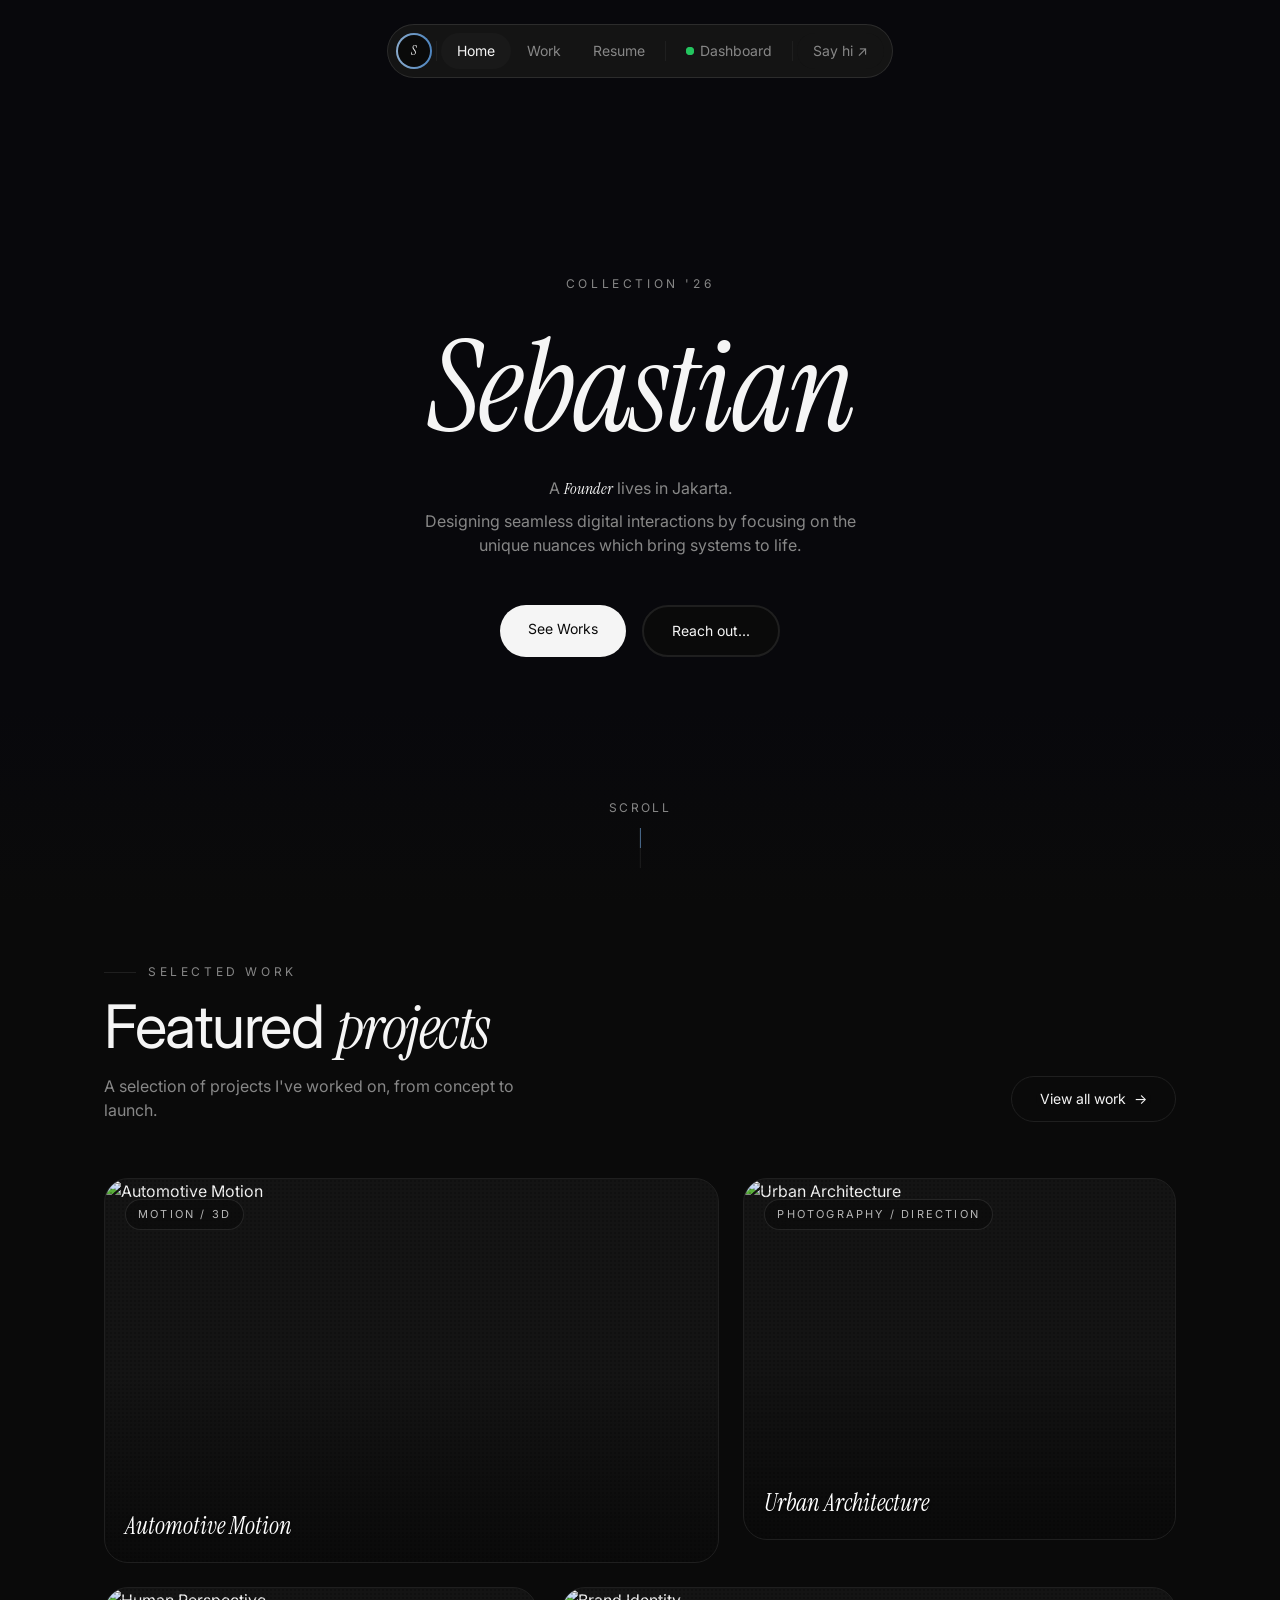
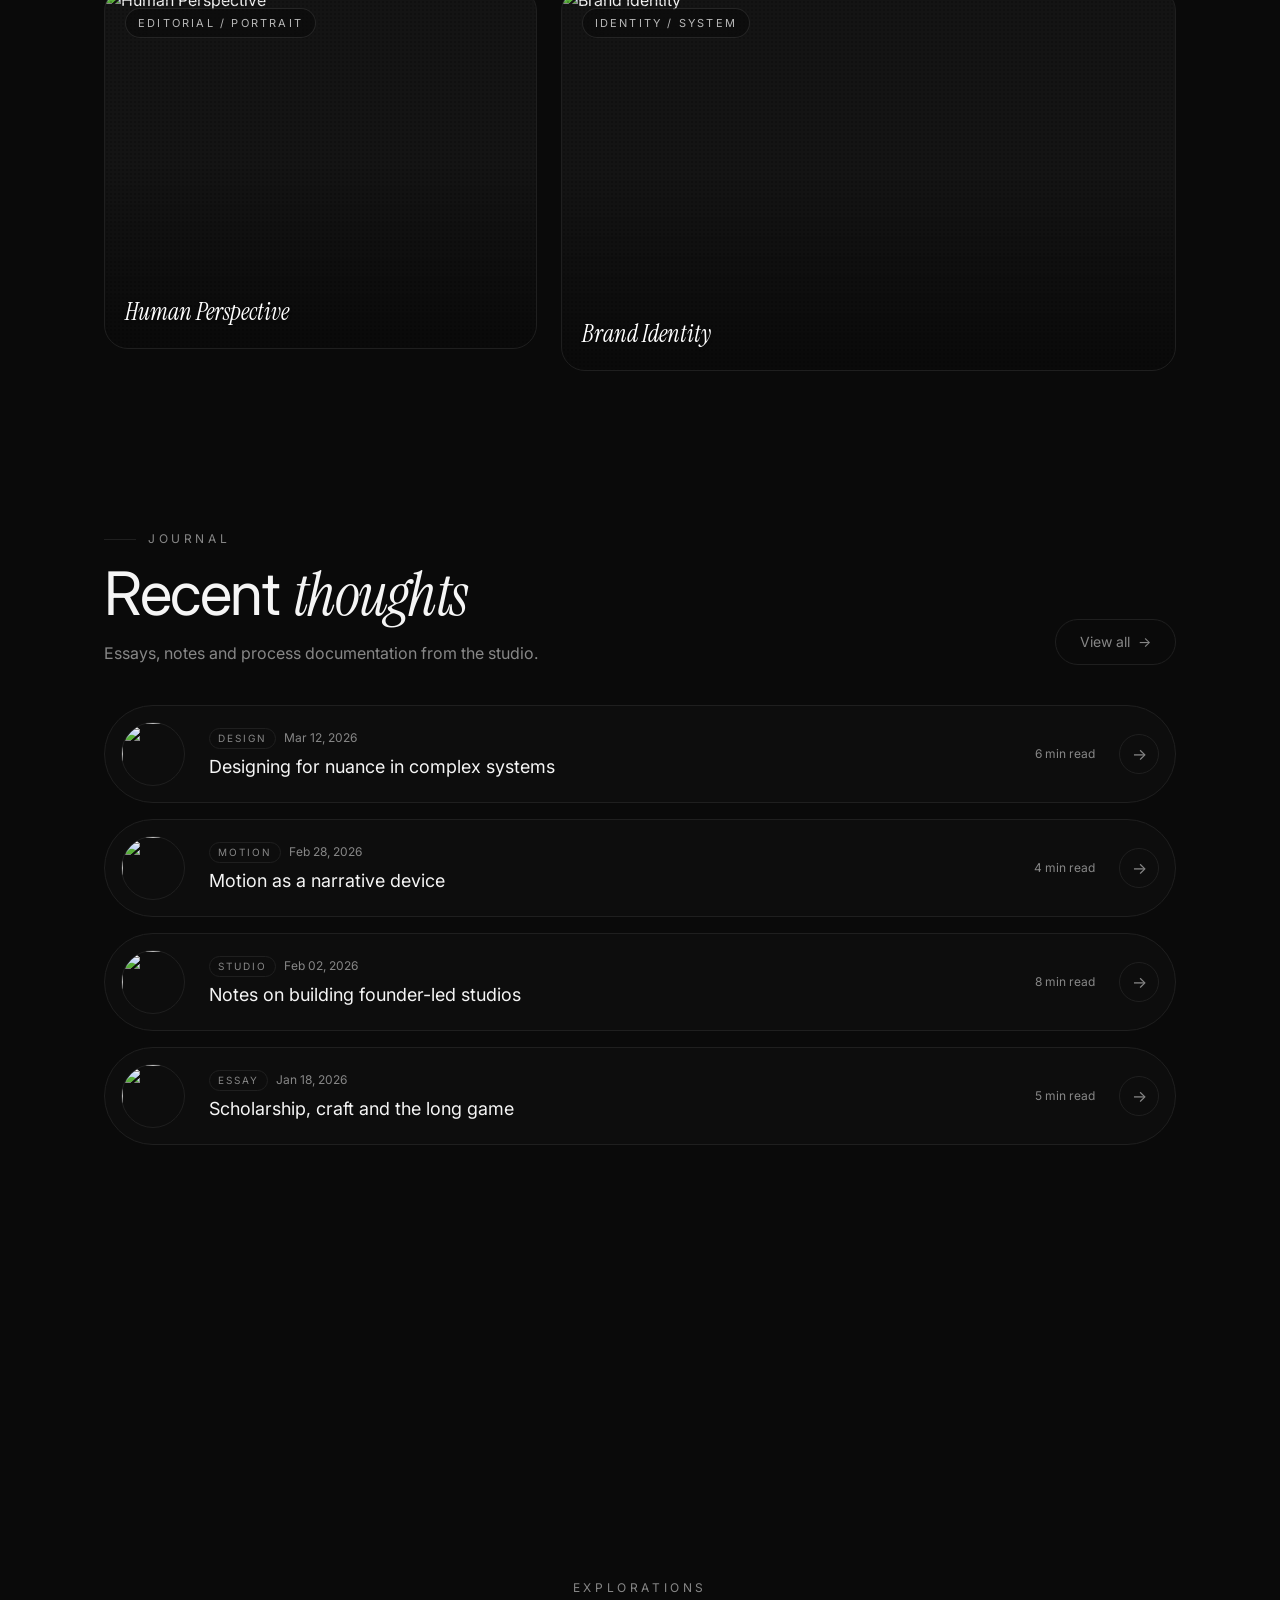
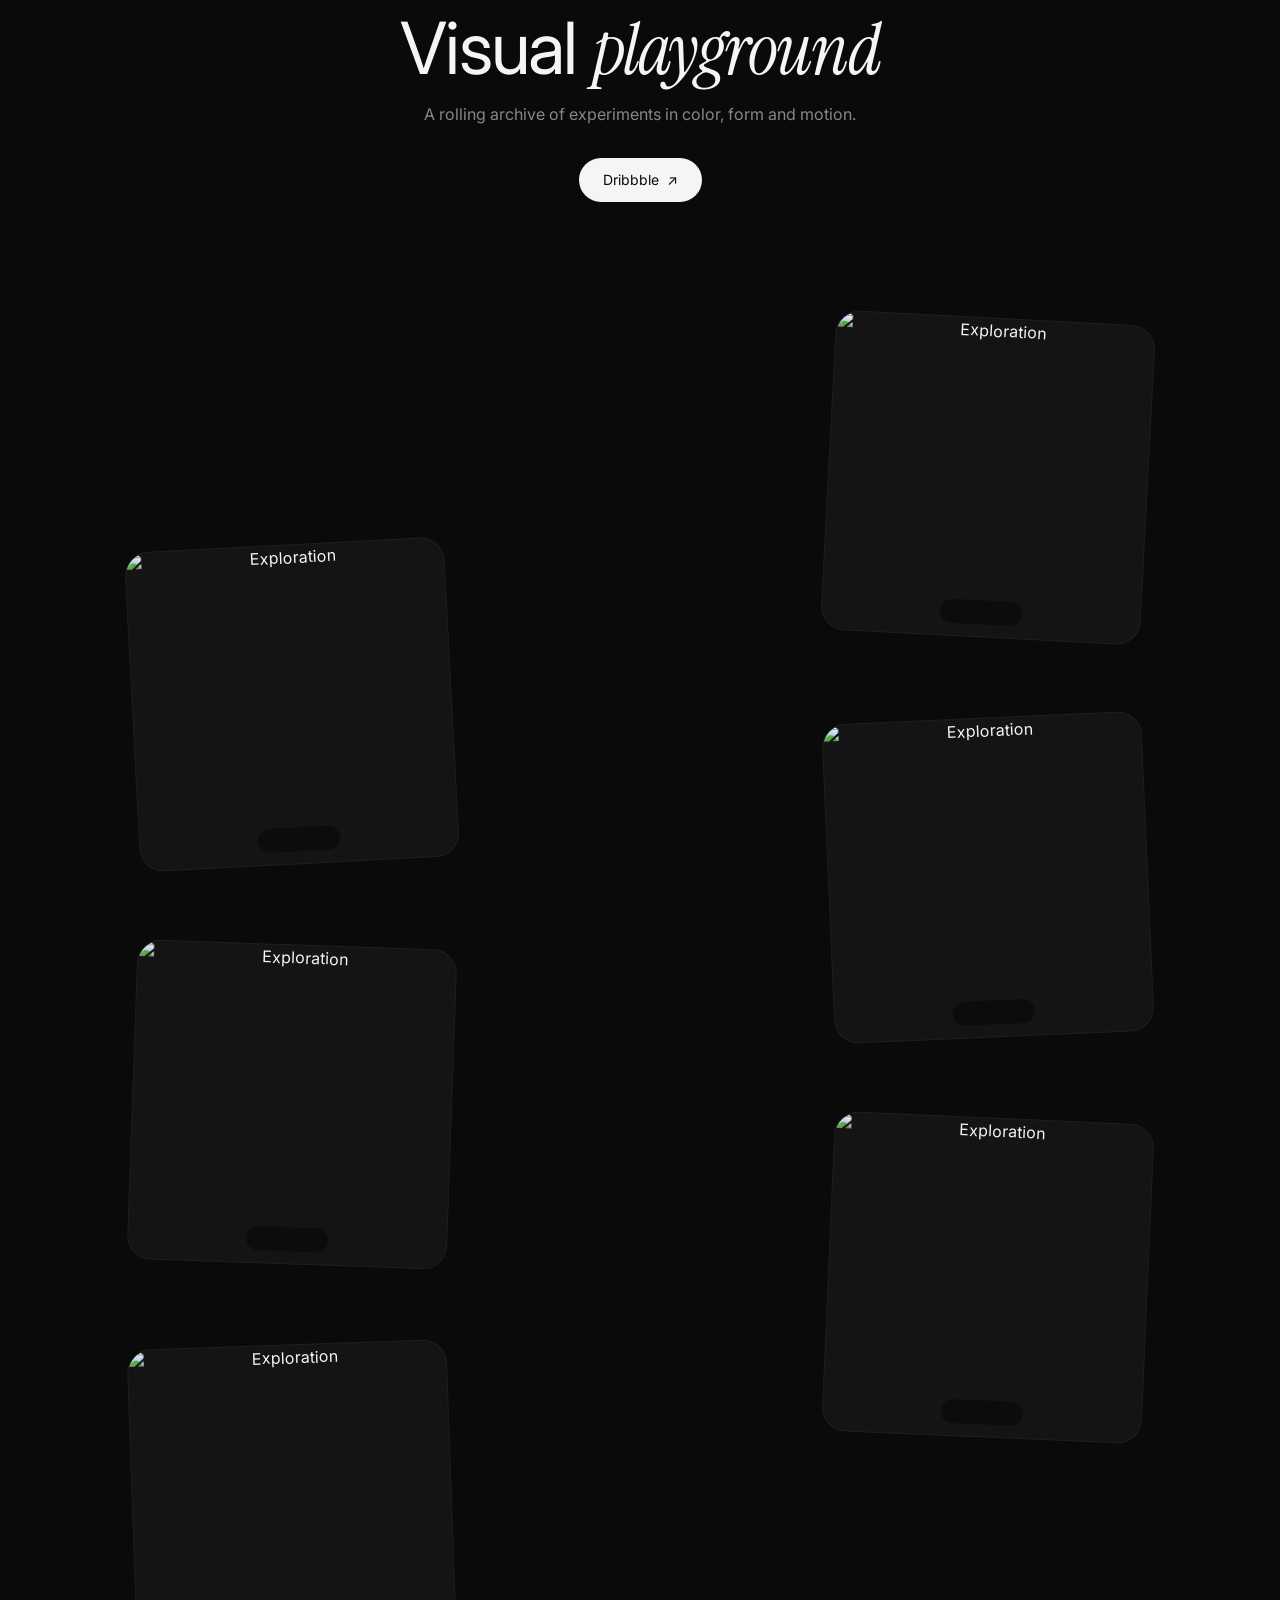
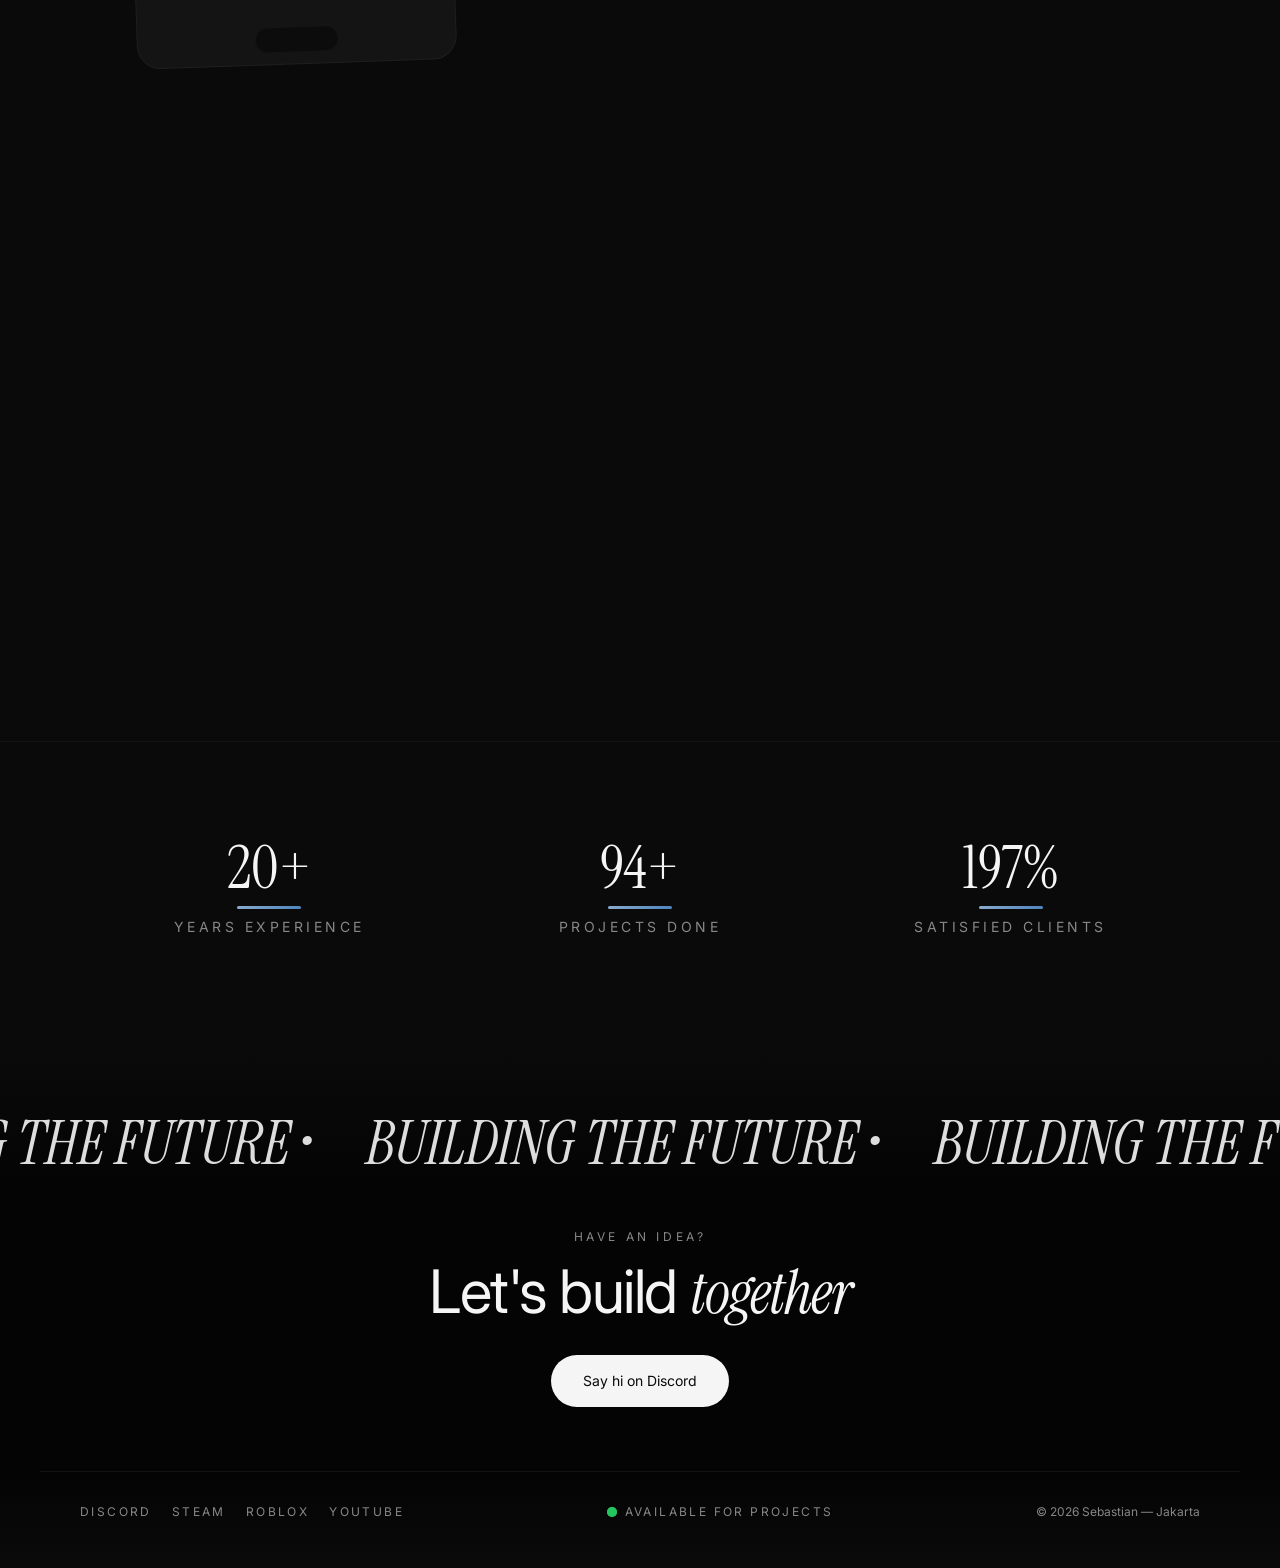
==== commit 613238a9: "Album art via iTunes lookup" ====
--- a/index.html
+++ b/index.html
@@ -6,7 +6,7 @@
     <meta name="viewport" content="width=device-width, initial-scale=1.0" />
     <meta name="description" content="Sebastian — Creative, Fullstack, Founder, Scholar in Jakarta." />
     <title>Sebastian — Portfolio '26</title>
-    <script type="module" crossorigin src="/assets/index-zpTbB627.js"></script>
+    <script type="module" crossorigin src="/assets/index-CddD3EVW.js"></script>
     <link rel="stylesheet" crossorigin href="/assets/index-DkuqNnH_.css">
   </head>
   <body>
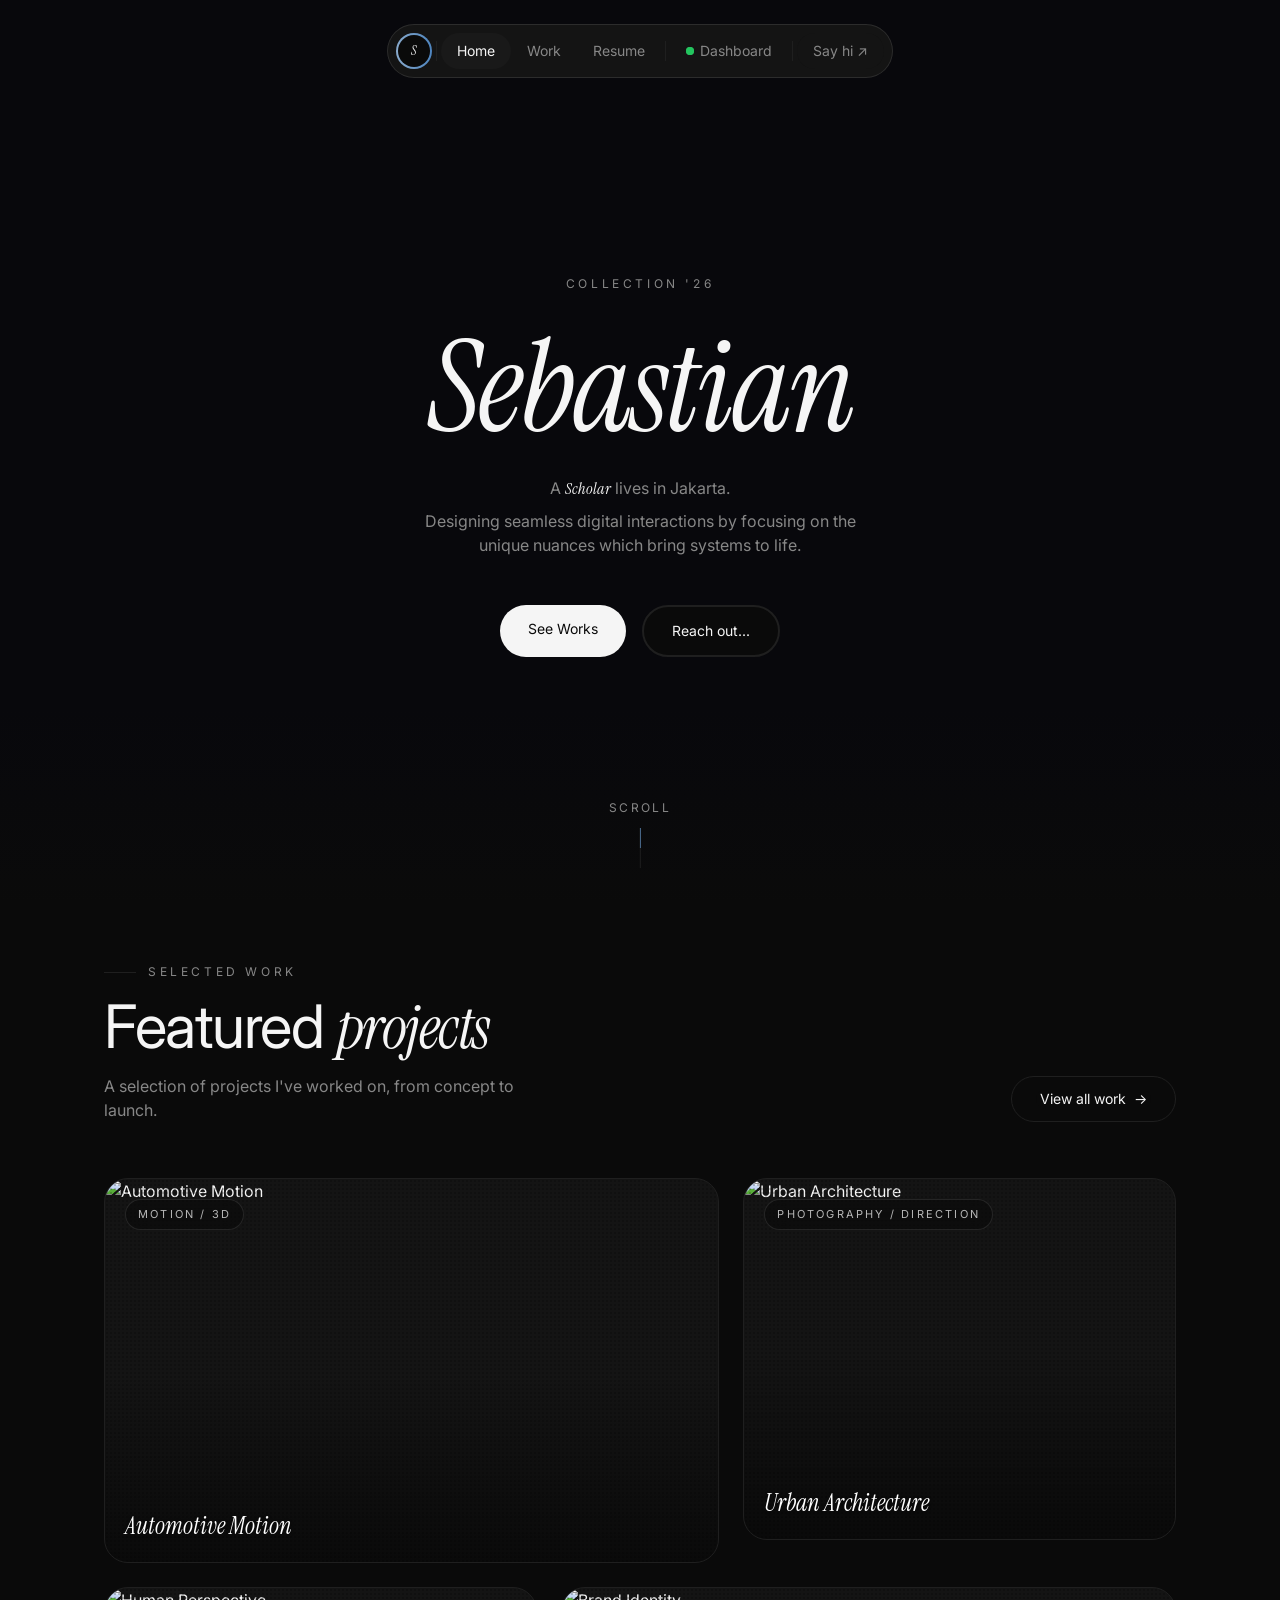
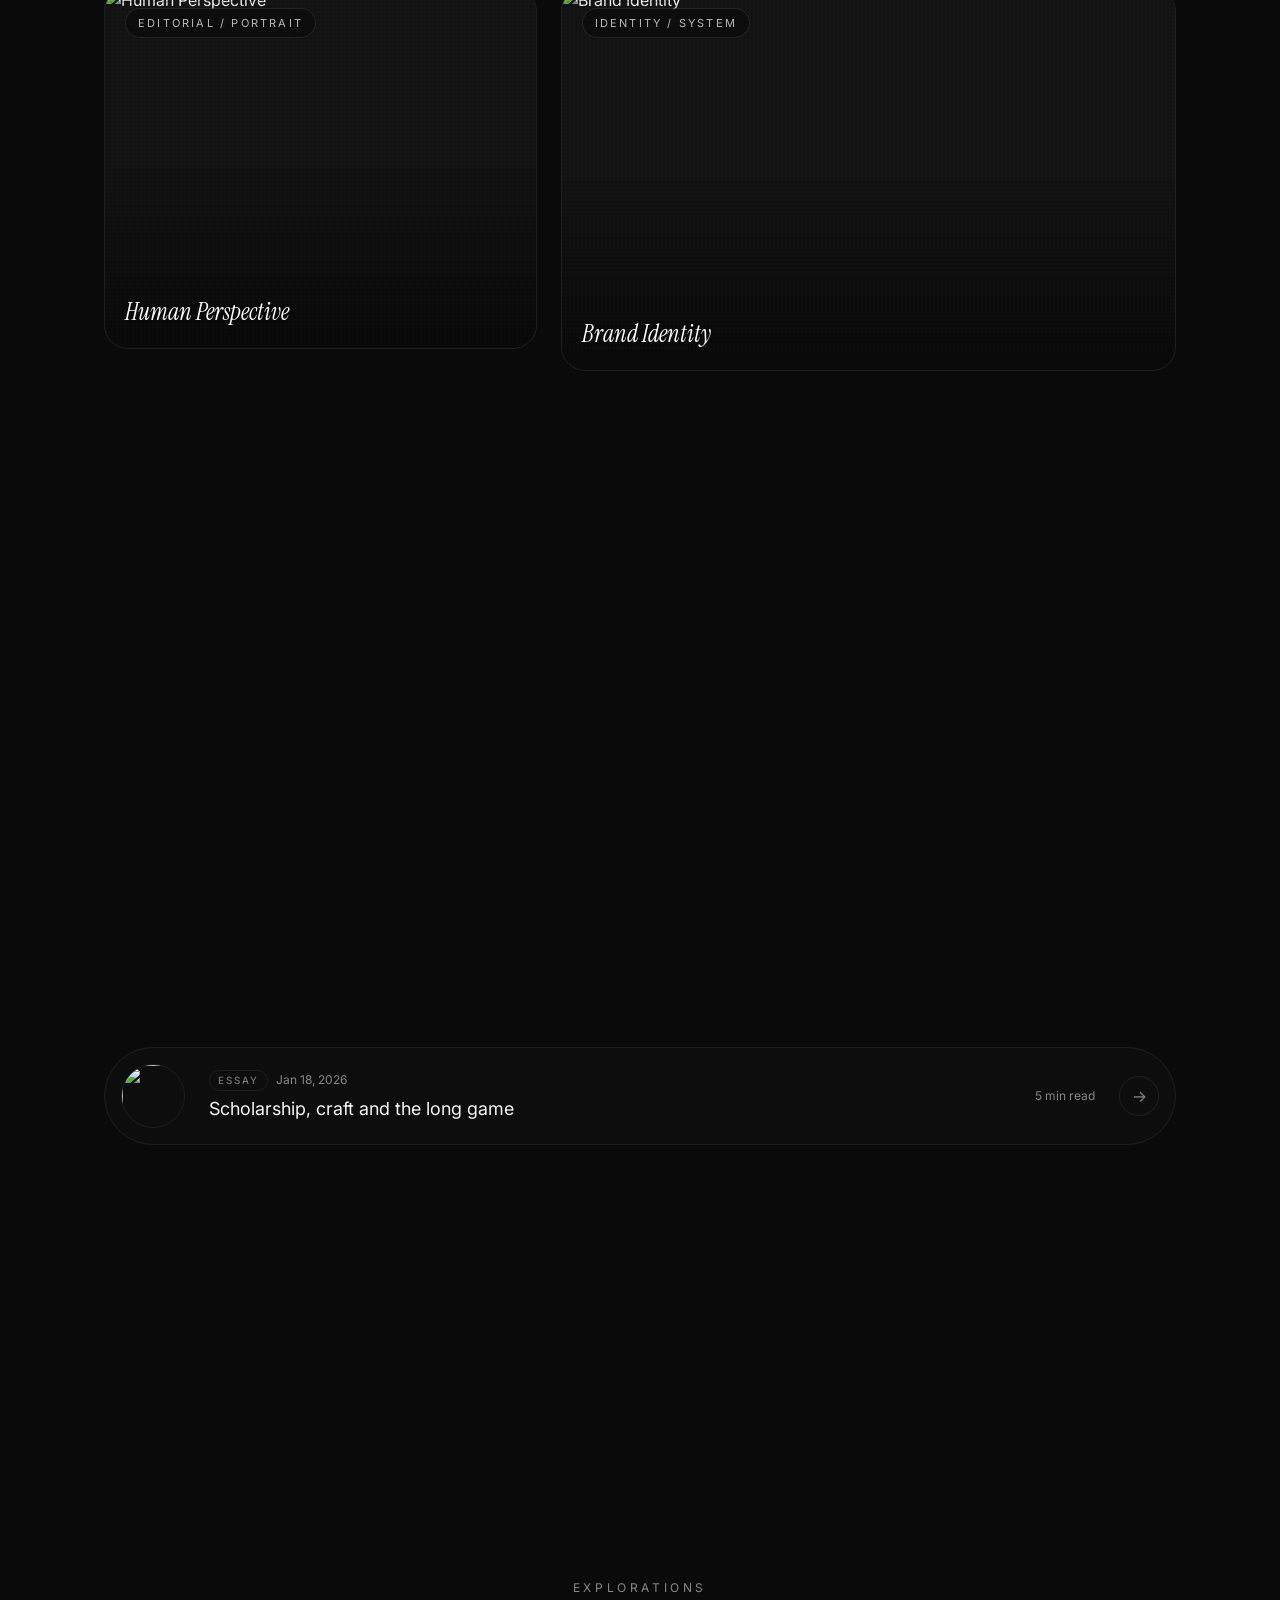
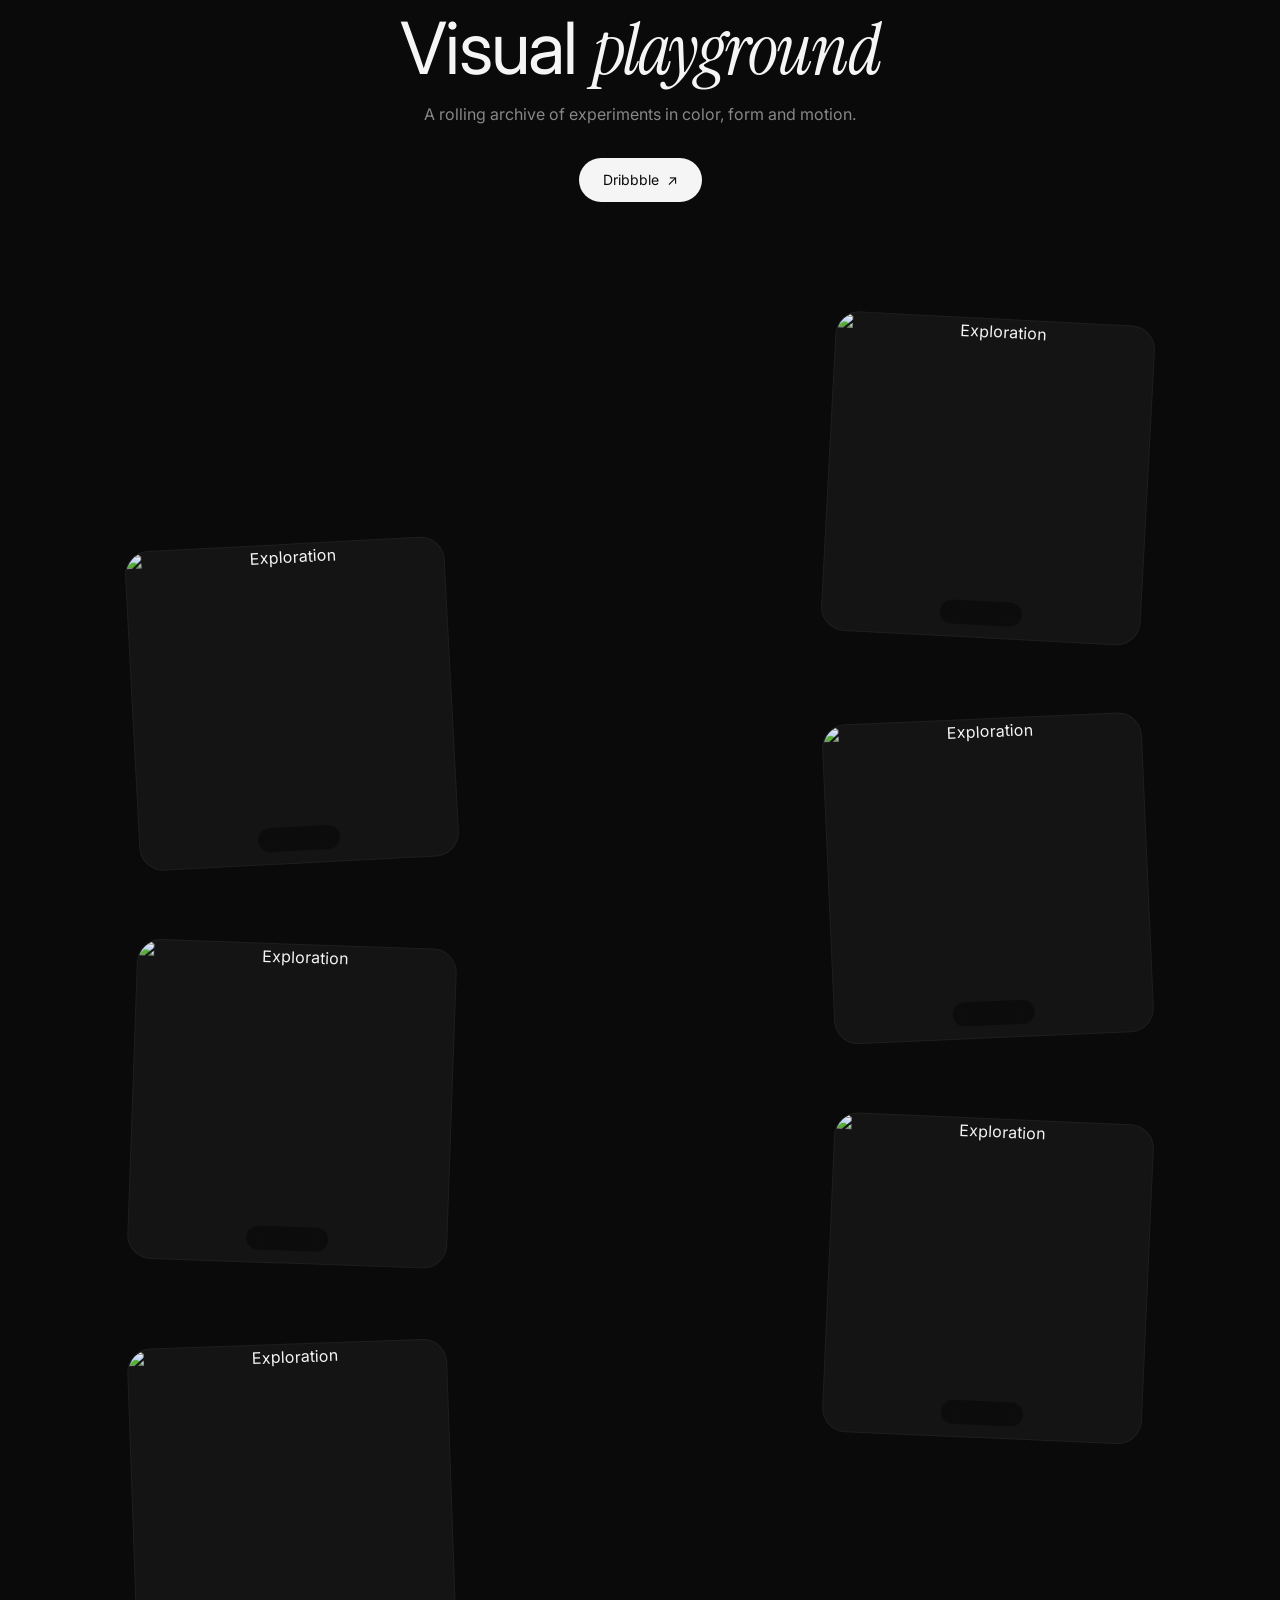
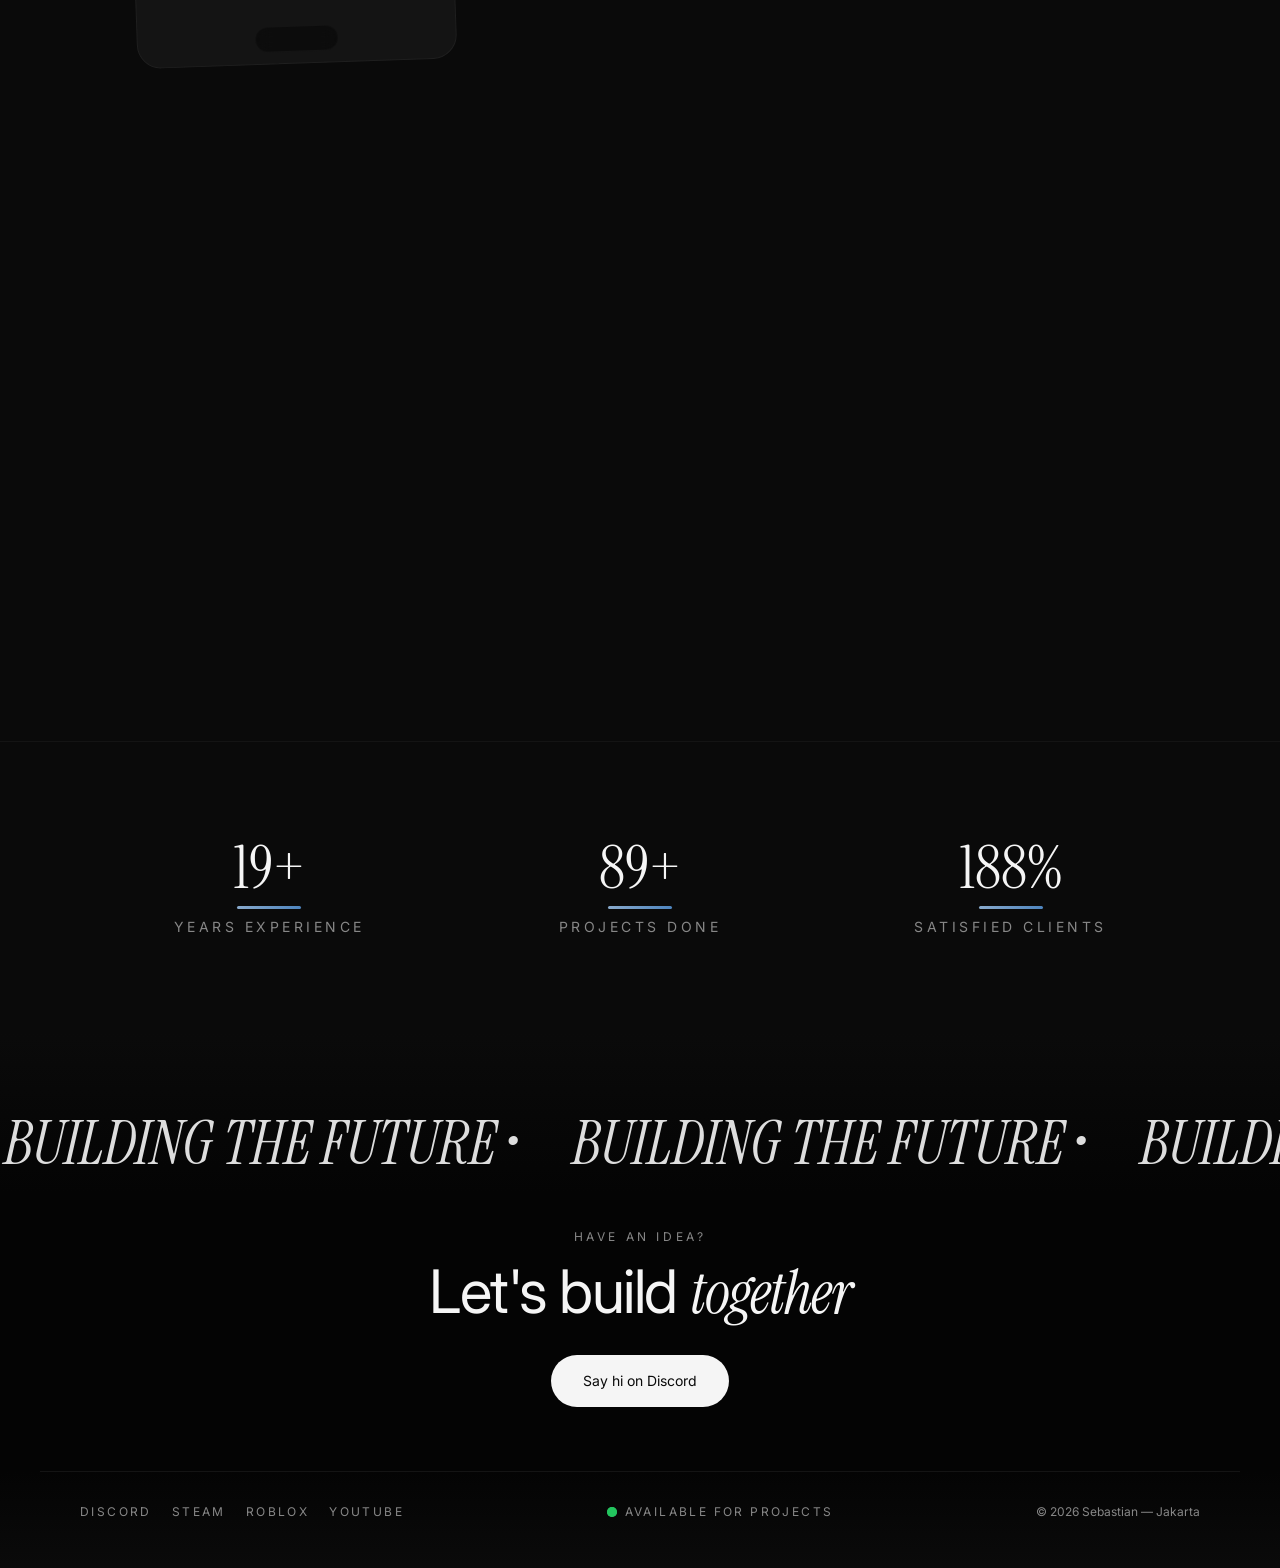
==== commit 1a5fa52e: "Countdown back to days/hrs/min" ====
--- a/index.html
+++ b/index.html
@@ -6,7 +6,7 @@
     <meta name="viewport" content="width=device-width, initial-scale=1.0" />
     <meta name="description" content="Sebastian — Creative, Fullstack, Founder, Scholar in Jakarta." />
     <title>Sebastian — Portfolio '26</title>
-    <script type="module" crossorigin src="/assets/index-CddD3EVW.js"></script>
+    <script type="module" crossorigin src="/assets/index-BI4CNz8W.js"></script>
     <link rel="stylesheet" crossorigin href="/assets/index-DkuqNnH_.css">
   </head>
   <body>
